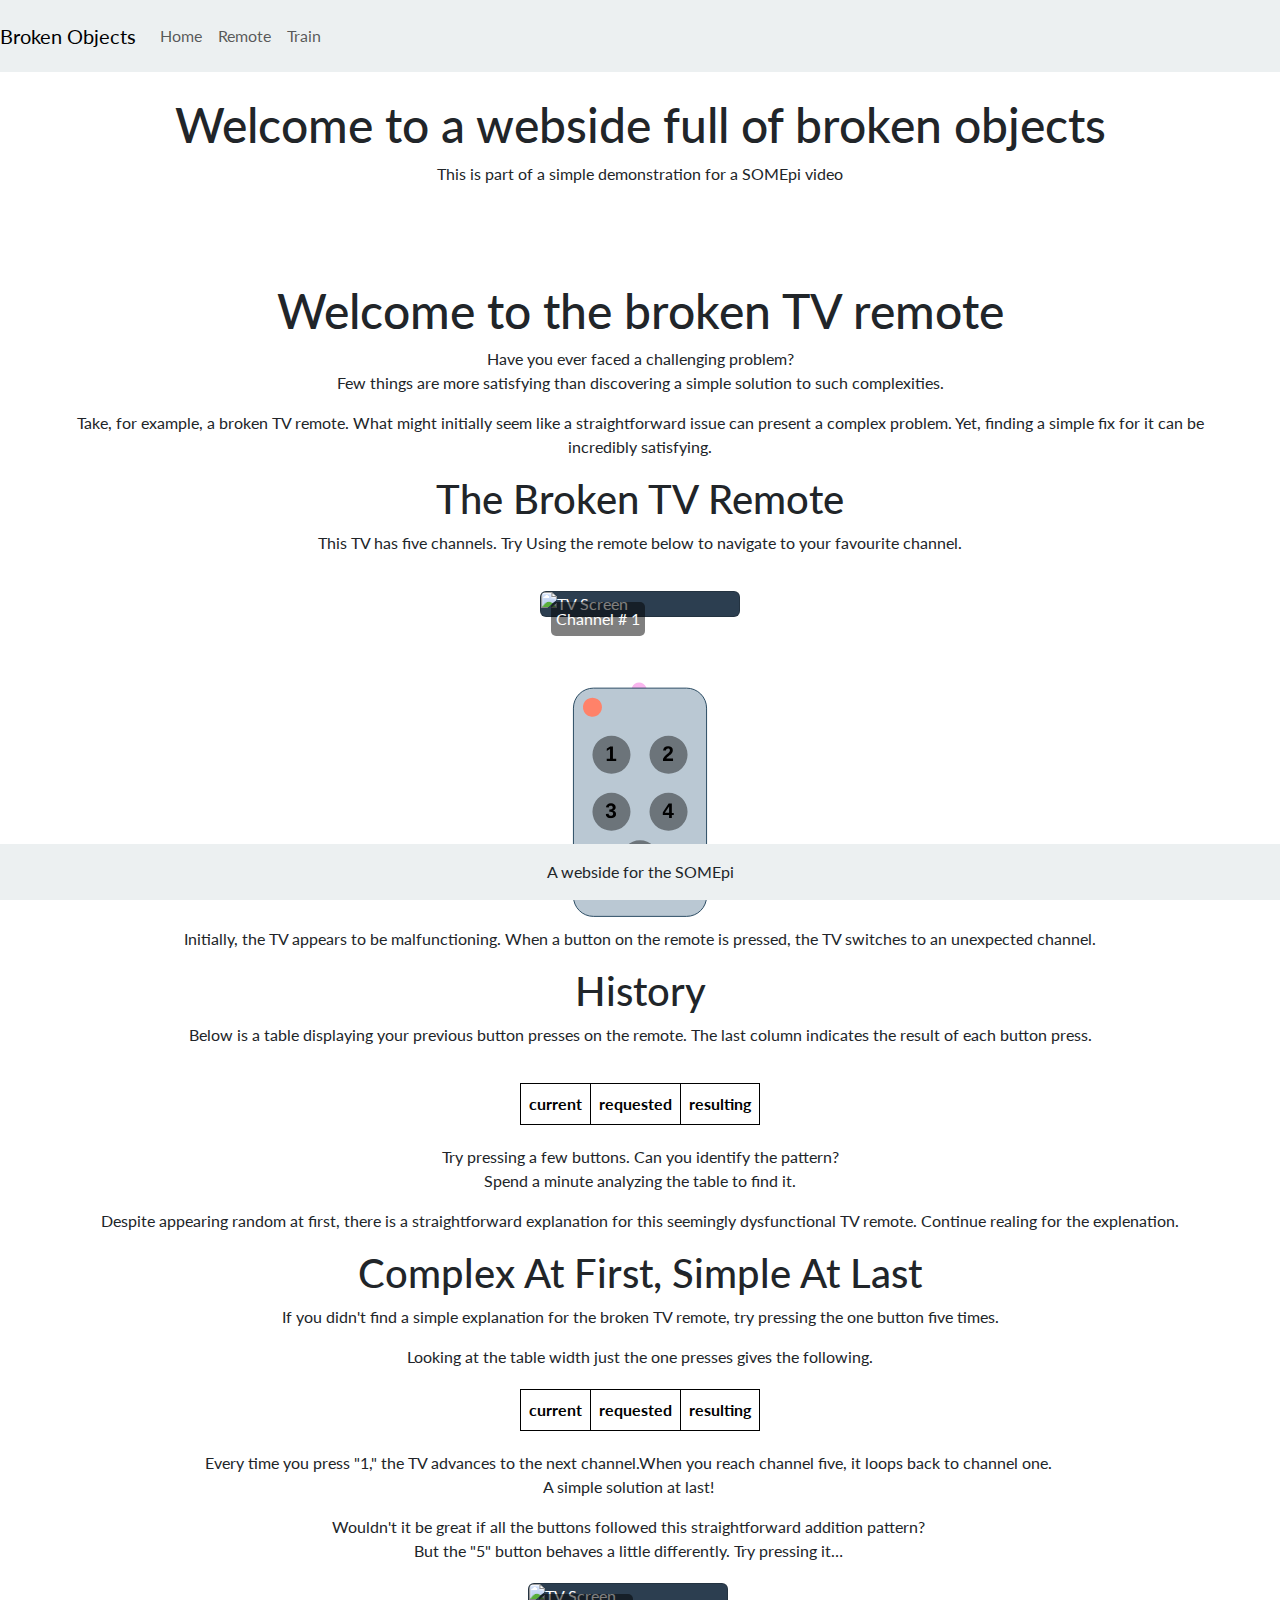
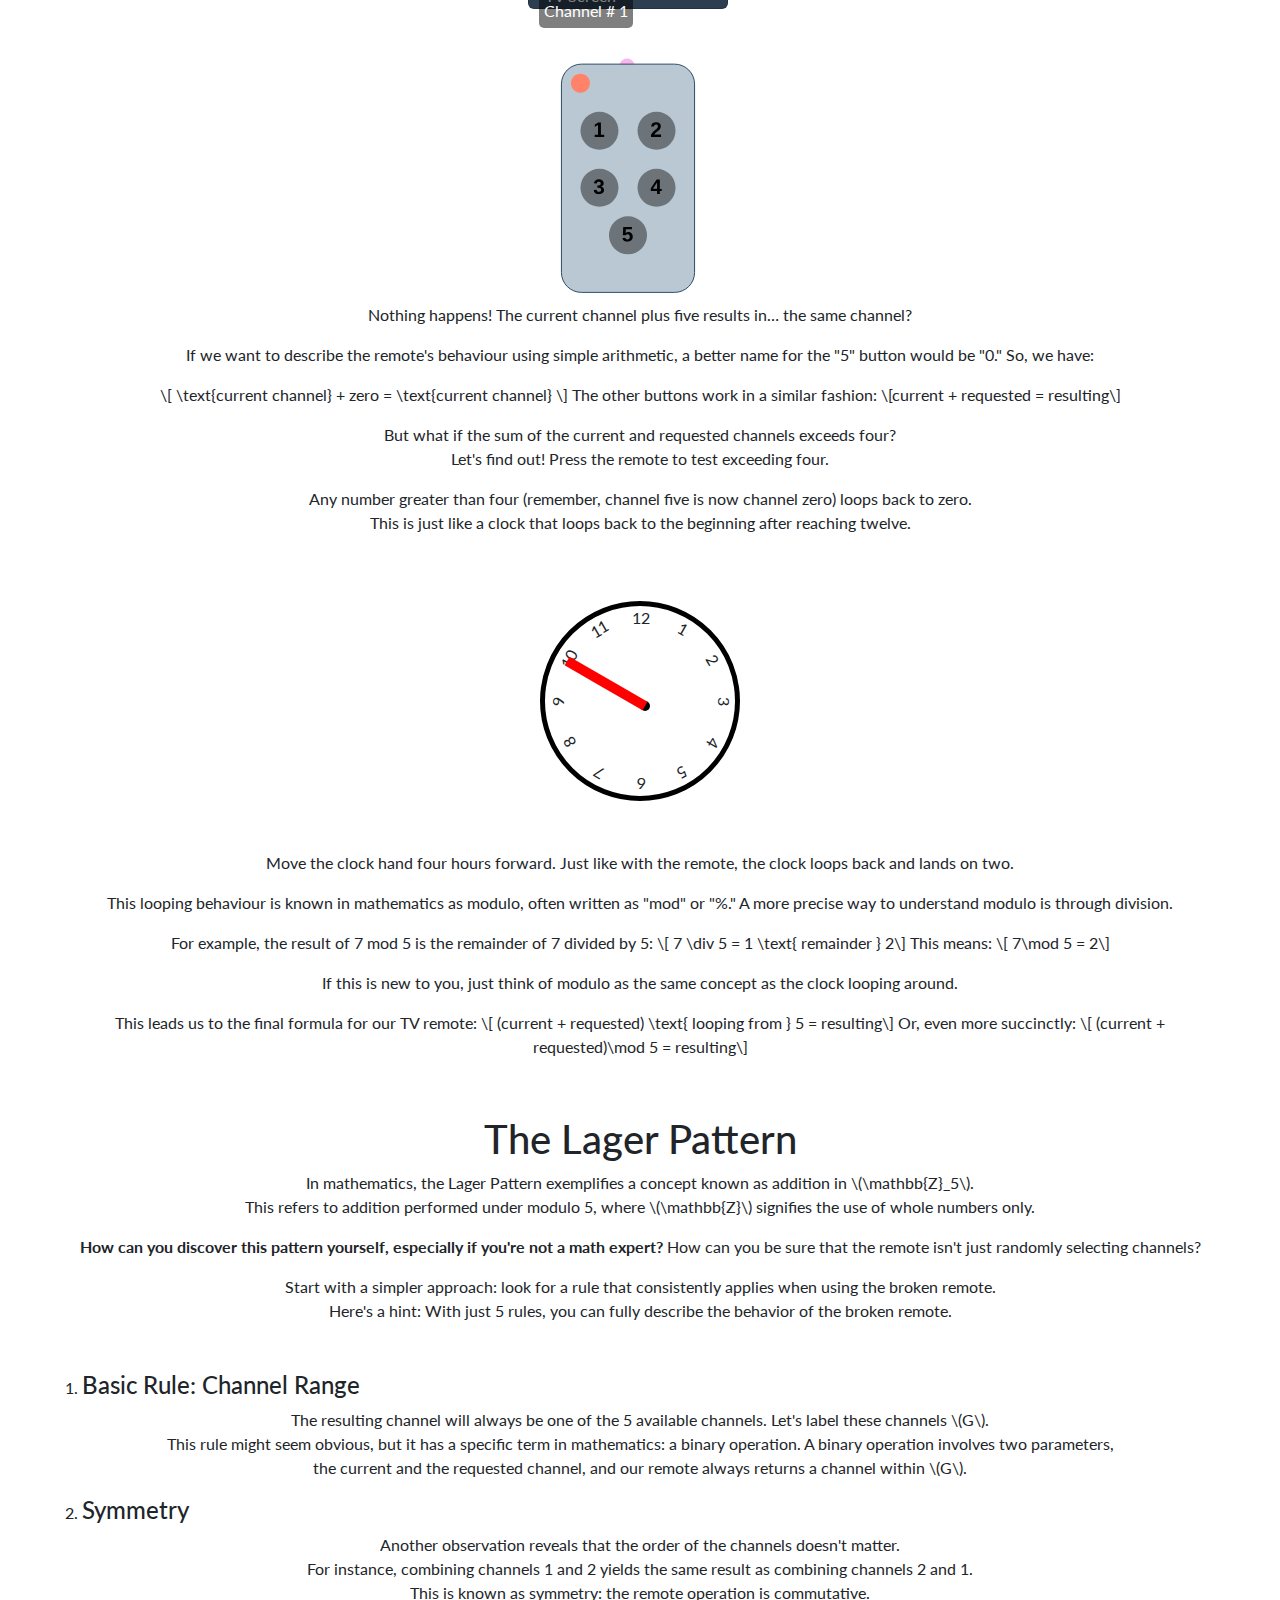
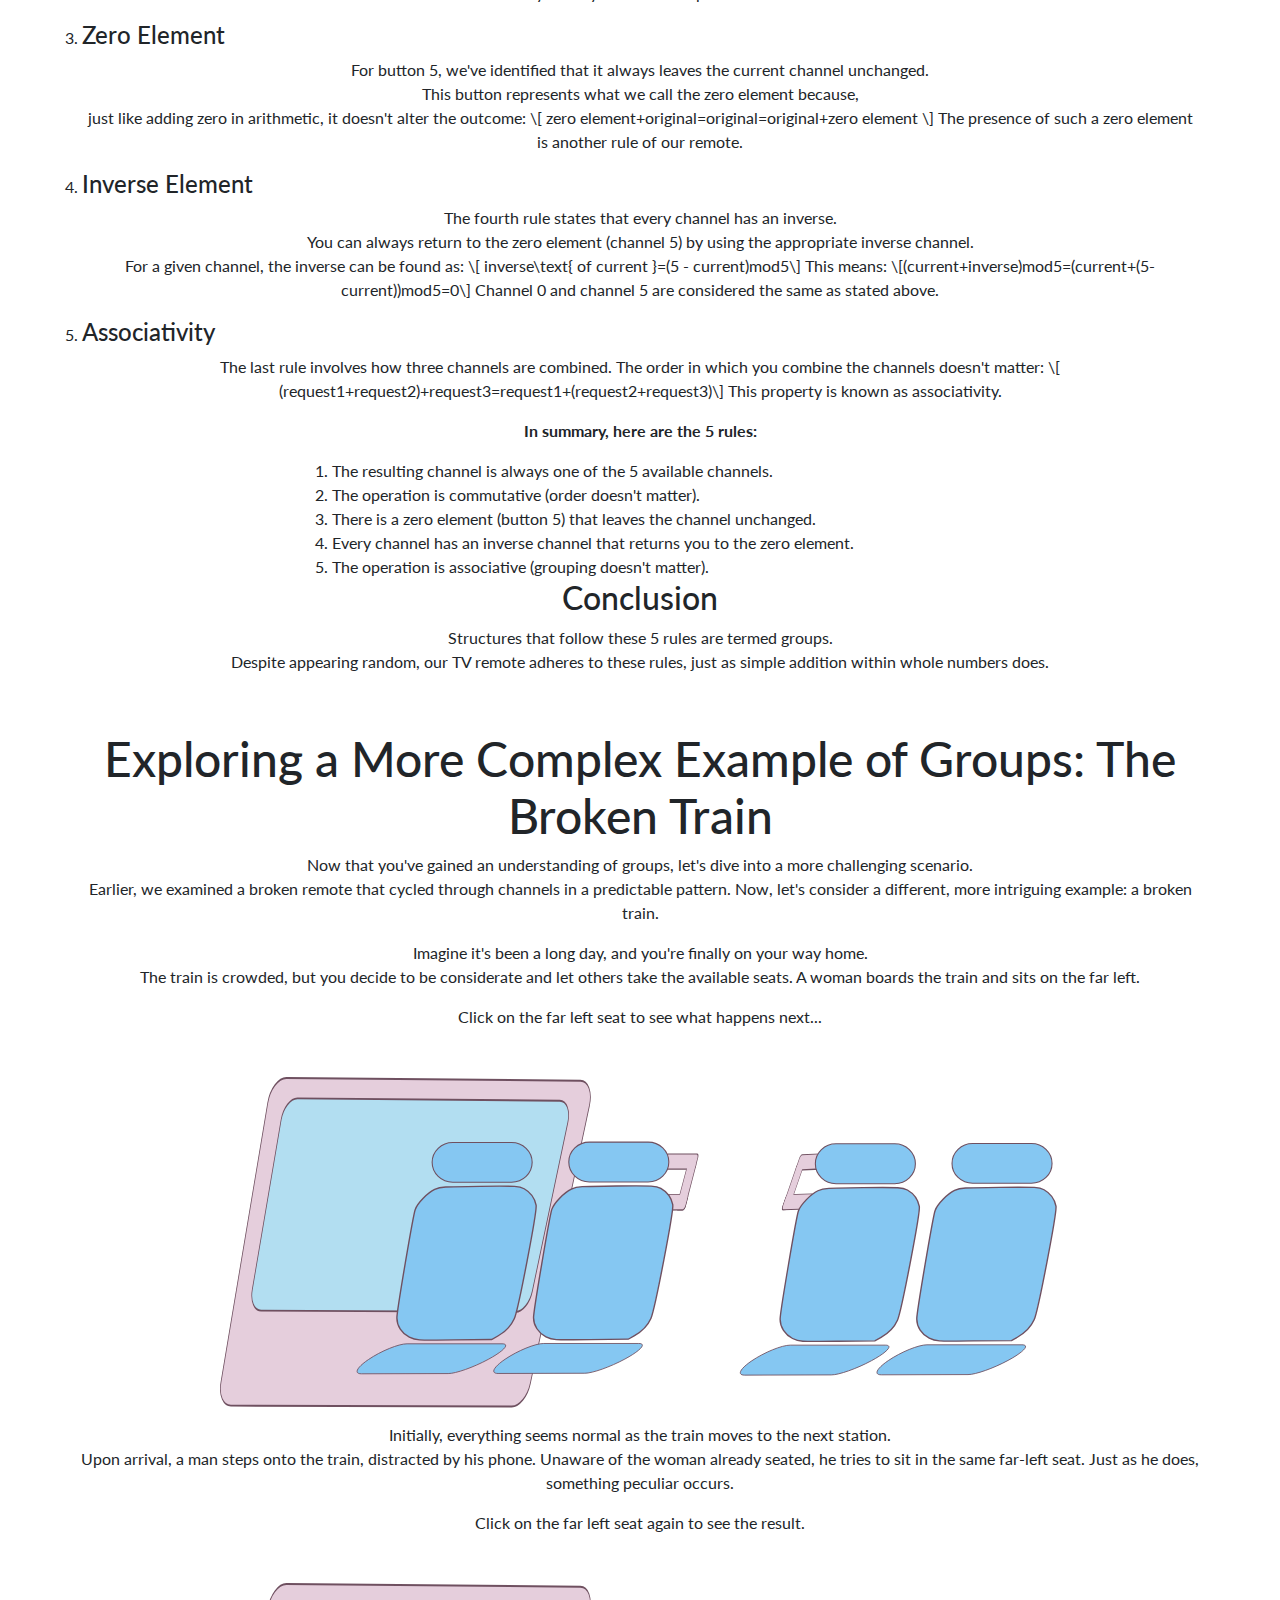
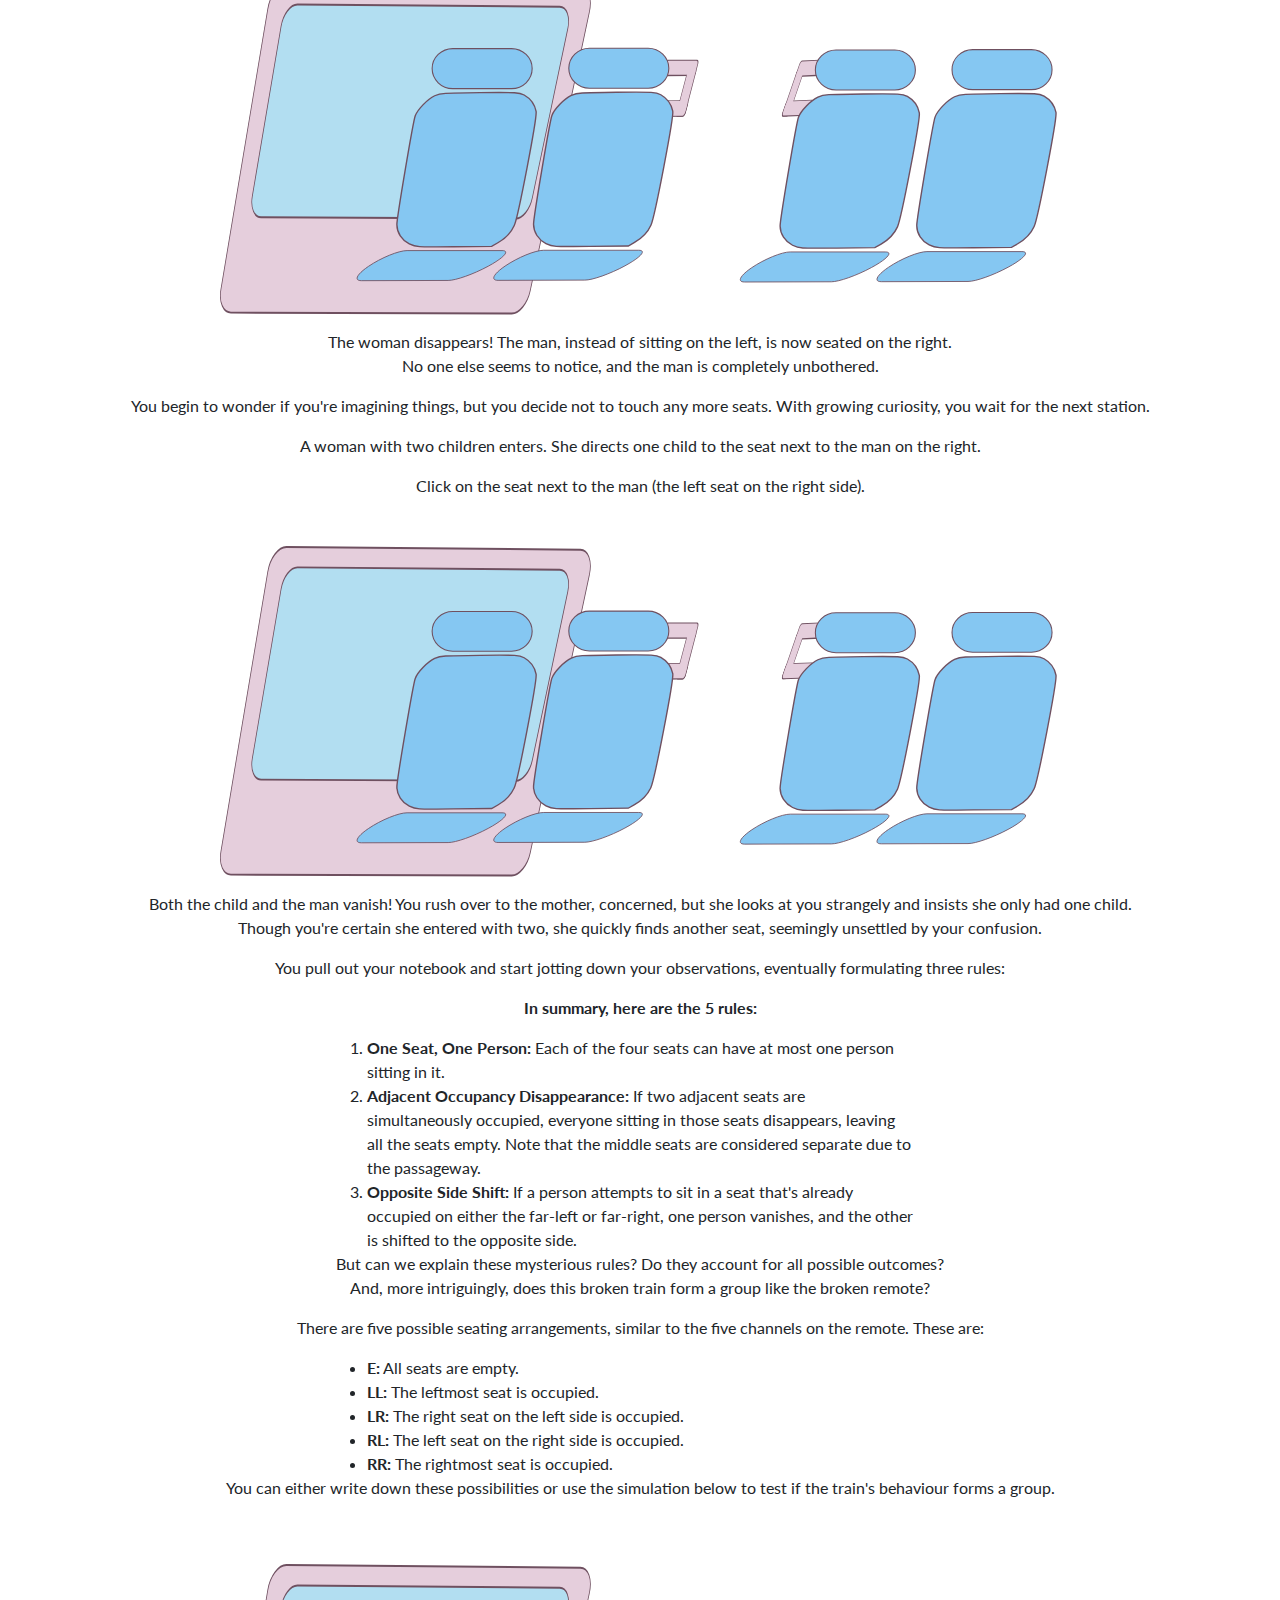
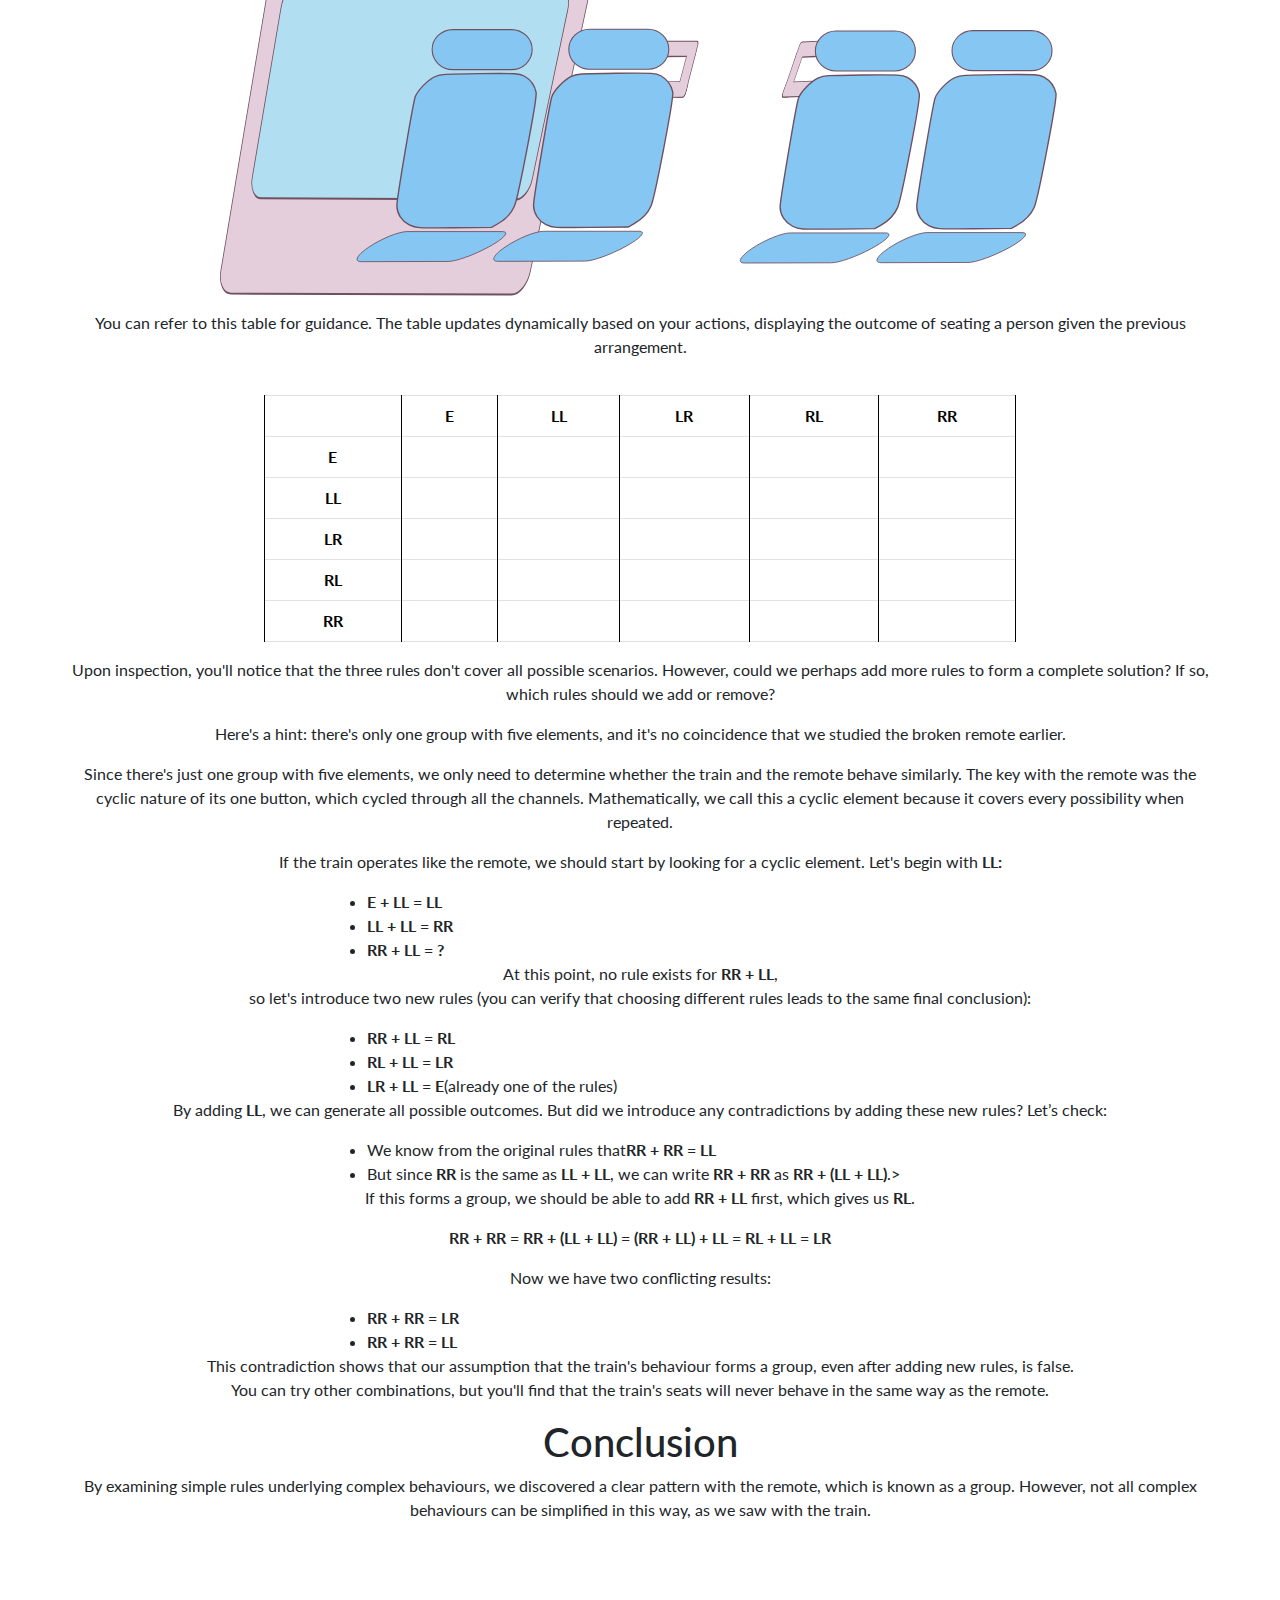
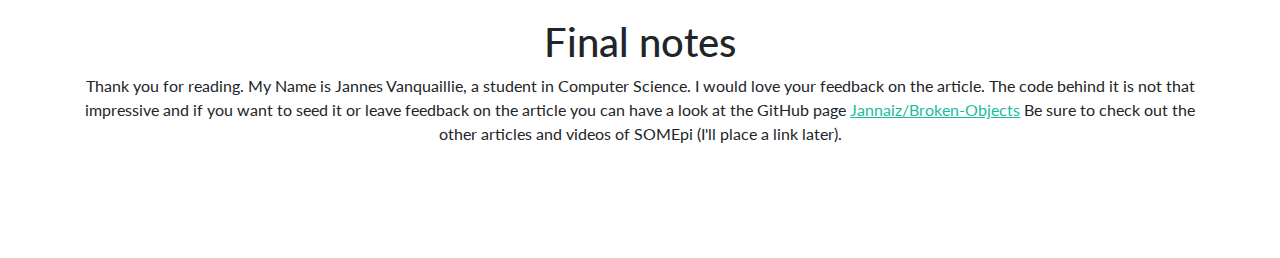
==== index.html @ 4fd8a18c "updates and more information" ====
<!DOCTYPE html>
<html lang="en">
<head>
    <meta charset="UTF-8">
    <meta name="viewport" content="width=device-width, initial-scale=1.0">
    <title>Broken Objects</title>
    <!-- Bootstrap CSS -->
    <!-- <link href="https://stackpath.bootstrapcdn.com/bootstrap/4.5.2/css/bootstrap.min.css" rel="stylesheet"> -->
    <link rel="stylesheet" href="css/bootstrap.css">
    <!-- Custom CSS -->
    <link rel="stylesheet" href="css/style.css">

    <link rel="stylesheet" href="css/style.css">
    <link rel="stylesheet" href="css/remote.css">
    <link rel="stylesheet" href="css/train.css">
    
</head>
<body>
    <!-- Navigation Bar -->
    <nav class="navbar navbar-expand-lg navbar-light bg-light fixed-top">
        <a class="navbar-brand" href="#">Broken Objects</a>
        <button class="navbar-toggler" type="button" data-toggle="collapse" data-target="#navbarNav" aria-controls="navbarNav" aria-expanded="false" aria-label="Toggle navigation">
            <span class="navbar-toggler-icon"></span>
        </button>
        <div class="collapse navbar-collapse" id="navbarNav">
            <ul class="navbar-nav ml-auto">
                <li class="nav-item active">
                    <a class="nav-link" href="index.html">Home</a>
                </li>
                <li class="nav-item">
                    <a class="nav-link" href="remote.html">Remote</a>
                </li>
                <li class="nav-item">
                    <a class="nav-link" href="train.html">Train</a>
                </li>
                <!--<li class="nav-item">
                    <a class="nav-link" href="#">Contact</a>
                </li> -->
            </ul>
        </div>
    </nav>

    <!-- Main Content -->
    <div class="container custom-section">
        <div class="row">
            <div class="col-lg-12">
                <h1 class="text-center">Welcome to a webside full of <bold>broken</bold> objects</h1>
                <p class="text-center">This is part of a simple demonstration for a SOMEpi video</p>
            </div>
        </div>
    </div>

    <!-- Main Content -->
    <div class="container custom-section">
        <div class="row">
            <div class="col-lg-12">
                <h1 class="text-center">Welcome to the <bold>broken</bold> TV remote</h1>
                <p class="text-center">Have you ever faced a challenging problem?<br>Few things are more satisfying than discovering a simple solution to such complexities.</p>
                <p class="text-center">Take, for example, a broken TV remote. 
                    What might initially seem like a straightforward issue can present a complex problem. 
                    Yet, finding a simple fix for it can be incredibly satisfying.</p>
            </div>
        </div>
        <div class="row">
            <h2 class="text-center">The Broken TV Remote</h2>
            <p class="text-center">This TV has five channels. Try Using the remote below to navigate to your favourite channel.</p>
            <div class="col">
                <div id="TV-body" class="card text-white bg-primary mb-3 mx-auto">
                    <img id="TV1-content" src="https://media4.giphy.com/media/XhT868oxljs88/giphy.gif?cid=6c09b952v8loihgz7aa8lqol4spftof6i560ldxt9t7lcvma&ep=v1_internal_gif_by_id&rid=giphy.gif&ct=g" alt="TV Screen" class="card-img-top">
                    <p id="channel_number-tv1" class="card-text channel_number">Channel # 1</p>
                </div>
            </div>
        </div>
        
        <div class="row">
            
            <div class="container text-center mt-5">
                <div class="image-container">
                    <img src="img/remote.svg" alt="Image with buttons">
                    <button id="button1-tv1" class="button1 btn btn-primary image-button remote-button "></button>
                    <button id="button2-tv1" class="button2 btn btn-primary image-button remote-button "></button>
                    <button id="button3-tv1" class="button3 btn btn-primary  image-button remote-button "></button>
                    <button id="button4-tv1" class="button4 btn btn-primary  image-button remote-button "></button>
                    <button id="button5-tv1" class="button5 btn btn-primary  image-button remote-button "></button>
                </div>
            </div>
            <p class="text-center">Initially, the TV appears to be malfunctioning. When a button on the remote is pressed, the TV switches to an unexpected channel.</p>
        </div>
        <div class="row">
            <div class="col-lg-12">
                <h2 class="text-center">History</h2>
                <p class="text-center">Below is a table displaying your previous button presses on the remote.
                    The last column indicates the result of each button press.</p>
            </div>
        </div>

        <div class="row">

            <table id="history" class="table table-hover">
                <thead>
                  <tr>
                    <th scope="col">current</th>
                    <th scope="col">requested</th>
                    <th scope="col">resulting</th>
                  </tr>
                </thead>
                <tbody>
                </tbody>
              </table>
        </div>


        <div class="row">
            <div class="col-lg-12">
                <p class="text-center">Try pressing a few buttons. Can you identify the pattern?<br>Spend a minute analyzing the table to find it.</p>
                <p class="text-center">Despite appearing random at first, there is a straightforward explanation for this seemingly dysfunctional TV remote. Continue realing for the explenation.</p>
            </div>
        </div>
        <div class="row">
            <div class="cla-lg-12">
                <h2  class="text-center">Complex At First, Simple At Last</h2>
                <p  class="text-center"> If you didn't find a simple explanation for the broken TV remote, try pressing the one button five times.</p>
                <p  class="text-center"> Looking at the table width just the one presses gives the following.</p>
                <table id="history-ones" class="table table-hover">
                    <thead>
                      <tr>
                        <th scope="col">current</th>
                        <th scope="col">requested</th>
                        <th scope="col">resulting</th>
                      </tr>
                    </thead>
                    <tbody>
                    </tbody>
                  </table>
                
                

            </div>
            <div class="row">
                <div class="col-lg-12">
                    <p class="text-center">Every time you press "1," the TV advances to the next channel.When you reach channel five, it loops back to channel one. <br>A simple solution at last!</p>
                    <p class="text-center">Wouldn't it be great if all the buttons followed this straightforward addition pattern?<br>But the "5" button behaves a little differently. Try pressing it…</p>
                    
                    <div id="TV-body" class="card text-white bg-primary mb-3 mx-auto">
                        <img id="TV2-content" src="https://media4.giphy.com/media/XhT868oxljs88/giphy.gif?cid=6c09b952v8loihgz7aa8lqol4spftof6i560ldxt9t7lcvma&ep=v1_internal_gif_by_id&rid=giphy.gif&ct=g" alt="TV Screen" class="card-img-top">
                        <p id="channel_number-tv2" class="card-text channel_number">Channel # 1</p>
                    </div>
                    <div class="container text-center mt-5">
                        <div class="image-container">
                            <img src="img/remote.svg" alt="Image with buttons">
                            <button id="button1-tv2" class="button1 btn btn-primary image-button remote-button "></button>
                            <button id="button2-tv2" class="button2 btn btn-primary image-button remote-button "></button>
                            <button id="button3-tv2" class="button3 btn btn-primary  image-button remote-button "></button>
                            <button id="button4-tv2" class="button4 btn btn-primary  image-button remote-button "></button>
                            <button id="button5-tv2" class="button5 btn btn-primary  image-button remote-button "></button>
                        </div>
                    </div>
                </div>
            </div>
            <p class="text-center">Nothing happens! The current channel plus five results in… the same channel?</p>
        </div>

        <div class="row">
            <div class="cla-lg-12">
                <p  class="text-center"> If we want to describe the remote's behaviour using simple arithmetic, a better name for the "5" button would be "0." So, we have:</p>
                <p  class="text-center">
                        \[  \text{current channel} + zero = \text{current channel} \] 
                        The other buttons work in a similar fashion:
                        \[current + requested = resulting\]
                </p>

            </div>
        </div>

        <div class="row">
            <div class="cla-lg-12">
                <p  class="text-center">But what if the sum of the current and requested channels exceeds four? 
                    <br>Let's find out! Press the remote to test exceeding four.</p>
                <p  class="text-center"> Any number greater than four (remember, channel five is now channel zero) loops back to zero. 
                    <br>This is just like a clock that loops back to the beginning after reaching twelve.</p>
            </div>

        </div>
        <div class="row">
            <div class="cla-lg-12">
                    <!-- Clock Container -->
                <div class="clock">
                    
                    <!-- Clock Center -->
                    <div class="clock-center"></div>

                    <!-- Hour Markers -->
                    <div class="hour-marker hour-12">12</div>
                    <div class="hour-marker hour-1">1</div>
                    <div class="hour-marker hour-2">2</div>
                    <div class="hour-marker hour-3">3</div>
                    <div class="hour-marker hour-4">4</div>
                    <div class="hour-marker hour-5">5</div>
                    <div class="hour-marker hour-6">6</div>
                    <div class="hour-marker hour-7">7</div>
                    <div class="hour-marker hour-8">8</div>
                    <div class="hour-marker hour-9">9</div>
                    <div class="hour-marker hour-10">10</div>
                    <div class="hour-marker hour-11">11</div>

                    <!-- Clock Hand -->
                    <div class="clock-hand" id="clockHand"></div>
                </div>
                <p class="text-center">Move the clock hand four hours forward. Just like with the remote, the clock loops back and lands on two.</p>
                <p class="text-center">This looping behaviour is known in mathematics as modulo, often written as "mod" or "%." A more precise way to understand modulo is through division. </p>
                <p class="text-center"> For example, the result of  7 mod 5  is the remainder of 7 divided by 5:
                    \[ 7 \div 5 = 1 \text{ remainder } 2\]
                    This means:
                    \[ 7\mod 5 = 2\]
                </p>
                <p class="text-center"> If this is new to you, just think of modulo as the same concept as the clock looping around.</p>
                <p class="text-center"> This leads us to the final formula for our TV remote:
                    \[ (current + requested) \text{ looping from } 5 = resulting\]
                    Or, even more succinctly:
                    \[ (current + requested)\mod 5  = resulting\]

                </p>
            </div>
        </div>
    </div>
   <div class="row">
    <div class="cla-lg-12">
        <h2  class="text-center">The Lager Pattern</h2>
        <p class="text-center">In mathematics, the Lager Pattern exemplifies a concept known as addition in \(\mathbb{Z}_5\). 
            <br>This refers to addition performed under modulo 5, where \(\mathbb{Z}\) signifies the use of whole numbers only.</p>

        <p class="text-center"><span class="fw-bold">How can you discover this pattern yourself, especially if you're not a math expert? </span>
            How can you be sure that the remote isn't just randomly selecting channels?</p>
        <p class="text-center">Start with a simpler approach: look for a rule that consistently applies when using the broken remote.<br>Here's a hint: With just 5 rules, you can fully describe the behavior of the broken remote.</p>
        
        
        <div class="container mt-5 d-flex justify-content-center">
            <ol class="list-group centered-list">
                <li > <h4>Basic Rule: Channel Range</h3>
                    <p class="text-center">The resulting channel will always be one of the 5 available channels. Let's label these channels \(G\). <br>This rule might seem obvious, but it has a specific term in mathematics: a binary operation. A binary operation involves two parameters, <br>the current and the requested channel, and our remote always returns a channel within \(G\).</p>
                

                </li>
                <li ><h4>Symmetry</h4>
                    <p class="text-center">Another observation reveals that the order of the channels doesn't matter. <br>For instance, combining channels 1 and 2 yields the same result as combining channels 2 and 1. <br>This is known as symmetry: the remote operation is commutative.</p>


                </li>
                <li ><h4>Zero Element</h4>
                    <p class="text-center">For button 5, we've identified that it always leaves the current channel unchanged. <br>This button represents what we call the zero element because, <br>just like adding zero in arithmetic, it doesn't alter the outcome:
                        \[ zero element+original=original=original+zero element \]
                        The presence of such a zero element is another rule of our remote.
                    </p>
                    
                </li>
                <li> <h4>Inverse Element</h4>
                        <p class="text-center">The fourth rule states that every channel has an inverse. <br>You can always return to the zero element (channel 5) by using the appropriate inverse channel. <br>For a given channel, the inverse can be found as:
                            \[ inverse\text{ of current }=(5 - current)mod5\]
                            This means:
                            \[(current+inverse)mod5=(current+(5-current))mod5=0\]
                            Channel 0 and channel 5 are considered the same as stated above.
                        </p>
                </li>
                <li> <h4>Associativity</h4>
                        <p class="text-center">The last rule involves how three channels are combined. The order in which you combine the channels doesn't matter:
                            \[ (request1+request2)+request3=request1+(request2+request3)\]
                            This property is known as associativity.
                        </p>
                </li>
            </ol>

            
        </div>
        <p class="text-center"><span class="fw-bold">In summary, here are the 5 rules:</span></p>
        <div class="container centered-container" style="width: 50%;">
            <ol class="list-group centered-list">
                <li >The resulting channel is always one of the 5 available channels.</li>
                <li class="">The operation is commutative (order doesn't matter).</li>
                <li class="">There is a zero element (button 5) that leaves the channel unchanged.</li>
                <li class="">Every channel has an inverse channel that returns you to the zero element.</li>
                <li> The operation is associative (grouping doesn't matter).</li>
            </ol>
        </div>
        
        <h3 class="text-center">Conclusion</h3>
        <p class="text-center">
            Structures that follow these 5 rules are termed groups. <br>Despite appearing random, our TV remote adheres to these rules, just as simple addition within whole numbers does.
        </p>
        
    </div>

    
   </div>


    <script src="js/remote.js"></script>






















<!-- Main Content -->
<div class="container custom-section">
    <div class="row">
        <div class="col-lg-12">
            <h1 class="text-center">Exploring a More Complex Example of Groups: The Broken Train</h1>
            <p class="text-center">Now that you've gained an understanding of groups, let's dive into a more challenging scenario.<br> Earlier, we examined a broken remote that cycled through channels in a predictable pattern. Now, let's consider a different, more intriguing example: a broken train.</p>
            <p class="text-center">Imagine it's been a long day, and you're finally on your way home.<br> The train is crowded, but you decide to be considerate and let others take the available seats. A woman boards the train and sits on the far left.</p>
            <p class="text-center">Click on the far left seat to see what happens next...</p>

            <div class="container text-center mt-5">
                <div class="image-container-train">
                    <img class="background "src="img/trainV1.svg" alt="Image with buttons">
                    <img id="train1human1" class="human1 seatHuman" src="img/human.svg" alt="human on the left seat">
                    <img id="train1human2" class="human2 seatHuman" src="img/human.svg" alt="human on middel left seat">
                    <img id="train1human3" class="human3 seatHuman" src="img/human.svg" alt="human on middel right seat">
                    <img id="train1human4" class="human4 seatHuman" src="img/human.svg" alt="human on right seat">
                    <img id="train1human1Hover" class="human1Hover hoverHuman" src="img/human.svg" alt="human on the left seat">
                    <img id="train1human2Hover" class="human2Hover hoverHuman" src="img/human.svg" alt="human on middel left seat">
                    <img id="train1human3Hover" class="human3Hover hoverHuman" src="img/human.svg" alt="human on middel right seat">
                    <img id="train1human4Hover" class="human4Hover hoverHuman" src="img/human.svg" alt="human on right seat">

                    <button id="train1button1" class="button1-train btn btn-primary image-button-train train-button no-hover "></button>
                </div>
            </div>

            <p class="text-center">Initially, everything seems normal as the train moves to the next station. <br>Upon arrival, a man steps onto the train, distracted by his phone. Unaware of the woman already seated, he tries to sit in the same far-left seat. Just as he does, something peculiar occurs. </p>
            <p class="text-center">Click on the far left seat again to see the result.</p>
            <div class="container text-center mt-5">
                <div class="image-container-train">
                    <img class="background "src="img/trainV1.svg" alt="Image with buttons">
                    <img id="train2human1" class="human1 seatHuman" src="img/human.svg" alt="human on the left seat">
                    <img id="train2human2" class="human2 seatHuman" src="img/human.svg" alt="human on middel left seat">
                    <img id="train2human3" class="human3 seatHuman" src="img/human.svg" alt="human on middel right seat">
                    <img id="train2human4" class="human4 seatHuman" src="img/human.svg" alt="human on right seat">
                    <img id="train2human1Hover" class="human1Hover hoverHuman" src="img/human.svg" alt="human on the left seat">
                    <img id="train2human2Hover" class="human2Hover hoverHuman" src="img/human.svg" alt="human on middel left seat">
                    <img id="train2human3Hover" class="human3Hover hoverHuman" src="img/human.svg" alt="human on middel right seat">
                    <img id="train2human4Hover" class="human4Hover hoverHuman" src="img/human.svg" alt="human on right seat">

                    <button id="train2button1" class="button1-train btn btn-primary image-button-train train-button no-hover "></button>
                </div>
            </div>

            <p class="text-center">The woman disappears! The man, instead of sitting on the left, is now seated on the right.<br> No one else seems to notice, and the man is completely unbothered.</p>
            <p class="text-center">You begin to wonder if you're imagining things, but you decide not to touch any more seats. With growing curiosity, you wait for the next station.</p>
            <p class="text-center">A woman with two children enters. She directs one child to the seat next to the man on the right. </p>
            <p class="text-center">Click on the seat next to the man (the left seat on the right side).</p>
            <div class="container text-center mt-5">
                <div class="image-container-train">
                    <img class="background "src="img/trainV1.svg" alt="Image with buttons">
                    <img id="train3human1" class="human1 seatHuman" src="img/human.svg" alt="human on the left seat">
                    <img id="train3human2" class="human2 seatHuman" src="img/human.svg" alt="human on middel left seat">
                    <img id="train3human3" class="human3 seatHuman" src="img/human.svg" alt="human on middel right seat">
                    <img id="train3human4" class="human4 seatHuman" src="img/human.svg" alt="human on right seat">
                    <img id="train3human1Hover" class="human1Hover hoverHuman" src="img/human.svg" alt="human on the left seat">
                    <img id="train3human2Hover" class="human2Hover hoverHuman" src="img/human.svg" alt="human on middel left seat">
                    <img id="train3human3Hover" class="human3Hover hoverHuman" src="img/human.svg" alt="human on middel right seat">
                    <img id="train3human4Hover" class="human4Hover hoverHuman" src="img/human.svg" alt="human on right seat">

                    
                    <button id="train3button3" class="button3-train btn btn-primary image-button-train train-button no-hover "></button>
                    
                </div>
            </div>

            <p class="text-center">Both the child and the man vanish! You rush over to the mother, concerned, but she looks at you strangely and insists she only had one child. <br>Though you're certain she entered with two, she quickly finds another seat, seemingly unsettled by your confusion.</p>
            <p class="text-center">You pull out your notebook and start jotting down your observations, eventually formulating three rules:</p>
            <p class="text-center"><span class="fw-bold">In summary, here are the 5 rules:</span></p>
            <div class="container centered-container" style="width: 50%;">
                <ol class="list-group centered-list">
                    <li ><span class="fw-bold">One Seat, One Person:</span> Each of the four seats can have at most one person sitting in it.</li>
                    <li class=""><span class="fw-bold">Adjacent Occupancy Disappearance:</span> If two adjacent seats are simultaneously occupied, everyone sitting in those seats disappears, leaving all the seats empty. Note that the middle seats are considered separate due to the passageway.</li>
                    <li class=""><span class="fw-bold">Opposite Side Shift:</span> If a person attempts to sit in a seat that's already occupied on either the far-left or far-right, one person vanishes, and the other is shifted to the opposite side.</li>
                </ol>
            </div>
            <p class="text-center">But can we explain these mysterious rules? Do they account for all possible outcomes?<br> And, more intriguingly, does this broken train form a group like the broken remote?</p>
            <p class="text-center">There are five possible seating arrangements, similar to the five channels on the remote. These are:</p>
            
            <div class="container centered-container" style="width: 50%;">
                <ul class="list-group centered-list">
                    <li ><span class="fw-bold">E:</span> All seats are empty.</li>
                    <li ><span class="fw-bold">LL:</span> The leftmost seat is occupied.</li>
                    <li ><span class="fw-bold">LR:</span> The right seat on the left side is occupied.</li>
                    <li ><span class="fw-bold">RL:</span> The left seat on the right side is occupied.</li>
                    <li ><span class="fw-bold">RR:</span> The rightmost seat is occupied.</li>
                </ul>
            </div>
            <p class="text-center">You can either write down these possibilities or use the simulation below to test if the train's behaviour forms a group.</p>
        </div>
    </div>

    <div class="row">
        
        <div class="container text-center mt-5">
            <div class="image-container-train">
                <img class="background "src="img/trainV1.svg" alt="Image with buttons">
                <img id="train4human1" class="human1 seatHuman" src="img/human.svg" alt="human on the left seat">
                <img id="train4human2" class="human2 seatHuman" src="img/human.svg" alt="human on middel left seat">
                <img id="train4human3" class="human3 seatHuman" src="img/human.svg" alt="human on middel right seat">
                <img id="train4human4" class="human4 seatHuman" src="img/human.svg" alt="human on right seat">
                <img id="train4human1Hover" class="human1Hover hoverHuman" src="img/human.svg" alt="human on the left seat">
                <img id="train4human2Hover" class="human2Hover hoverHuman" src="img/human.svg" alt="human on middel left seat">
                <img id="train4human3Hover" class="human3Hover hoverHuman" src="img/human.svg" alt="human on middel right seat">
                <img id="train4human4Hover" class="human4Hover hoverHuman" src="img/human.svg" alt="human on right seat">

                <button id="train4button1" class="button1-train btn btn-primary image-button-train train-button no-hover "></button>
                <button id="train4button2" class="button2-train btn btn-primary image-button-train train-button no-hover"></button>
                <button id="train4button3" class="button3-train btn btn-primary  image-button-train train-button  no-hover"></button>
                <button id="train4button4" class="button4-train btn btn-primary  image-button-train train-button no-hover"></button>
            </div>
        </div>
        <p class="text-center">You can refer to this table for guidance. The table updates dynamically based on your actions, displaying the outcome of seating a person given the previous arrangement.</p>
    </div>
    <div class="row">
        <div class="container">
            <div class="row">
                <div class="col-md-8 offset-md-2">
                    <table id="coordinateTable" class="table table-bordered">
                        <thead class="thead-dark">
                            <tr>
                                <th></th>
                                <th>E</th>
                                <th>LL</th>
                                <th>LR</th>
                                <th>RL</th>
                                <th>RR</th>
                            </tr>
                        </thead>
                        <tbody>
                            <tr> <!-- row 0-->
                                <th>E</th>
                                <td id="00"></td>
                                <td id="01"></td>
                                <td id="02"></td>
                                <td id="03"></td>
                                <td id="04"></td>
                            </tr>
                            <tr> <!-- row 1-->
                                <th>LL</th>
                                <td id="10"></td>
                                <td id="11"></td>
                                <td id="12"></td>
                                <td id="13"></td>
                                <td id="14"></td>
                            </tr>
                            <tr> <!-- row 2-->
                                <th>LR</th>
                                <td id="20"></td>
                                <td id="21"></td>
                                <td id="22"></td>
                                <td id="23"></td>
                                <td id="24"></td>
                            </tr>
                            <tr> <!-- row 3-->
                                <th>RL</th>
                                <td id="30"></td>
                                <td id="31"></td>
                                <td id="32"></td>
                                <td id="33"></td>
                                <td id="34"></td>
                            </tr>
                            <tr> <!-- row 4-->
                                <th>RR</th>
                                <td id="40"></td>
                                <td id="41"></td>
                                <td id="42"></td>
                                <td id="43"></td>
                                <td id="44"></td>
                            </tr>
                        </tbody>
                    </table>
                    
                    
                </div>
            </div>
        </div>
    


    </div>
    <div class="row">
        <div class="col-lg-12">
            <p class="text-center">Upon inspection, you'll notice that the three rules don't cover all possible scenarios. However, could we perhaps add more rules to form a complete solution? If so, which rules should we add or remove?</p>
            <p class="text-center">Here's a hint: there's only one group with five elements, and it's no coincidence that we studied the broken remote earlier.</p>
            <p class="text-center">Since there's just one group with five elements, we only need to determine whether the train and the remote behave similarly. The key with the remote was the cyclic nature of its one button, which cycled through all the channels. Mathematically, we call this a cyclic element because it covers every possibility when repeated.</p>
            <p class="text-center">If the train operates like the remote, we should start by looking for a cyclic element. Let's begin with <span class="fw-bold">LL:</span></p>
            <div class="container centered-container" style="width: 50%;">
                <ul class="list-group centered-list">
                    <li ><span class="fw-bold">E + LL = LL</span></li>
                    <li ><span class="fw-bold">LL + LL = RR</span></li>
                    <li ><span class="fw-bold">RR + LL = ?</span></li>
                </ul>
            </div>

            <p class="text-center">At this point, no rule exists for <span class="fw-bold">RR + LL</span>, <br>so let's introduce two new rules (you can verify that choosing different rules leads to the same final conclusion):</p>
            
            <div class="container centered-container" style="width: 50%;">
                <ul class="list-group centered-list">
                    <li ><span class="fw-bold">RR + LL = RL</span></li>
                    <li ><span class="fw-bold">RL + LL = LR</span></li>
                    <li ><span class="fw-bold">LR + LL = E</span>(already one of the rules)</li>
                </ul>
            </div>

            <p class="text-center">By adding <span class="fw-bold">LL</span>, we can generate all possible outcomes. But did we introduce any contradictions by adding these new rules? Let’s check:</p>
            
            <div class="container centered-container" style="width: 50%;">
                <ul class="list-group centered-list">
                    <li >We know from the original rules that<span class="fw-bold">RR + RR = LL</span></li>
                    <li >But since <span class="fw-bold">RR</span> is the same as <span class="fw-bold">LL + LL</span>, we can write <span class="fw-bold">RR + RR</span> as <span class="fw-bold">RR + (LL + LL)</span>.></li>
                </ul>
            </div>
            
            
            <p class="text-center">If this forms a group, we should be able to add <span class="fw-bold">RR + LL</span> first, which gives us <span class="fw-bold">RL</span>.</p>
            <p class="text-center"><span class="fw-bold">RR + RR = RR + (LL + LL) = (RR + LL) + LL = RL + LL = LR</span></p>
            <p class="text-center">Now we have two conflicting results:</p>
            <div class="container centered-container" style="width: 50%;">
                <ul class="list-group centered-list">
                    <li ><span class="fw-bold">RR + RR = LR</span></li>
                    <li ><span class="fw-bold">RR + RR = LL</span></li>
                </ul>
            </div>
            <p class="text-center">This contradiction shows that our assumption that the train's behaviour forms a group, even after adding new rules, is false.
                <br>You can try other combinations, but you'll find that the train's seats will never behave in the same way as the remote.</p>
            <h2 class="text-center">Conclusion</h2>
            <p class="text-center">By examining simple rules underlying complex behaviours, we discovered a clear pattern with the remote, which is known as a group. However, not all complex behaviours can be simplified in this way, as we saw with the train.</p>
        </div>


        
    </div>
</div>




<!-- Bootstrap and JavaScript dependencies -->
<script src="https://code.jquery.com/jquery-3.5.1.slim.min.js"></script>
<script src="https://cdn.jsdelivr.net/npm/@popperjs/core@2.9.2/dist/umd/popper.min.js"></script>
<script src="https://stackpath.bootstrapcdn.com/bootstrap/4.5.2/js/bootstrap.min.js"></script>
<!-- Custom JavaScript -->
<script src="js/train.js"></script>

<div class="container custom-section">
    <div class="row">
        <div class="col-lg-12">
            <h2 class="text-center">Final notes</h1>
                <p class="text-center">Thank you for reading. My Name is Jannes Vanquaillie, a student in Computer Science. I would love your feedback on the article. The code behind it is not that impressive and if you want to seed it or leave feedback on the article you can have a look at the GitHub page
                    <a href="https://github.com/Jannaiz/broken-objects">Jannaiz/Broken-Objects</a>
                    Be sure to check out the other articles and videos of SOMEpi (I'll place a link later).</p>
                
        </div>
    </div>
</div>



    <!-- Footer -->
    <footer class="bg-light text-center text-lg-start fixed-bottom">
        <div class="text-center p-3">
            A webside for the SOMEpi
            <!-- <a class="text-dark" href="https://yourcompany.com/">yourcompany.com</a> -->
        </div>
    </footer>

    <!-- Bootstrap and JavaScript dependencies -->
    <script src="https://code.jquery.com/jquery-3.5.1.slim.min.js"></script>
    <script src="https://cdn.jsdelivr.net/npm/@popperjs/core@2.9.2/dist/umd/popper.min.js"></script>
    <script src="https://stackpath.bootstrapcdn.com/bootstrap/4.5.2/js/bootstrap.min.js"></script>
    <!-- Custom JavaScript -->
    <script src="js/main.js"></script>
</body>
</html>
---- css/style.css ----
body {
    padding-top: 56px;
    padding-bottom: 56px; /* Ensures the footer does not overlap content */
}
.custom-section {
    padding: 40px 0;
}

#alertButton{
    width: 100%;
}

.no-hover:hover {
    background-color: inherit !important;
    color: inherit !important;
    border-color: inherit !important;
}
---- css/style.css ----
body {
    padding-top: 56px;
    padding-bottom: 56px; /* Ensures the footer does not overlap content */
}
.custom-section {
    padding: 40px 0;
}

#alertButton{
    width: 100%;
}

.no-hover:hover {
    background-color: inherit !important;
    color: inherit !important;
    border-color: inherit !important;
}
---- css/remote.css ----
#TV-body{
    min-width: 50px;
    /* margin: 20px 100px;
    width: 200px;
    height: 200px;
    border-radius: 20px;
    align-items: center; */
    position: relative;
    margin: 20px auto; /* Center the TV-body */
    width: 200px;

}

.channel_number {
    position: absolute;
    top: 10px;
    left: 10px;
    background-color: rgba(0, 0, 0, 0.5); /* Semi-transparent background */
    padding: 5px;
    border-radius: 5px;
}

.card-img-top {
    display: block;
    width: 100%;
    height: auto;
    object-fit: cover; /* Ensure the GIF covers the entire area */
}


/* Container for the image and buttons */
.image-container {
    position: relative;
    display: inline-block;
}

/* Style for the image */
.image-container img {
    display: block;
    width: 100%; /* Ensure the image fits within the container */
}

/* Position the buttons absolutely within the container */
.image-button {
    position: absolute;
    background-color: transparent;
    border:none;
}
.remote-button {
    border-radius: 100%;
    width: 28.571428571%;
    height: 16.6667%;
}
/* Specific button positions */
.button1 {
    top: 22%; /* Adjust top position */
    left: 14.28%; /* Adjust left position */

}

.button2 {
    top: 22%; /* Adjust top position */
    right: 14.28%; /* Adjust left position */
    /* transform: translate(-50%, -50%); */ /* Center the button */
}

.button3 {
    top: 45.8333333%; /* Adjust bottom position */
    left: 14.28%; /* Adjust left position */
}
.button4 {
    top: 45.8333333%; /* Adjust bottom position */
    right: 14.28%; /* Adjust left position */
}
.button5 {
    bottom: 10%; /* Adjust bottom position */
    left: 50%; /* Adjust left position */
    transform: translate(-50%,-50%);
}


#history, #history-ones{
    margin: 20px auto;
    padding: 20px;
    width: auto;
}

/* Styling for the clock */
.clock {
    position: relative;
    width: 200px;
    height: 200px;
    border: 5px solid black;
    border-radius: 50%;
    margin: 50px auto;
}
/* Styling for the clock hand */
.clock-hand {
    position: absolute;
    width: 10px;
    height: 90px;
    background-color: red;
    top: 10px;
    left: 50%;
    transform-origin: bottom;
    transform: rotate(-60deg);
    cursor: pointer;
}

/* Styling for the clock center (pivot point) */
.clock-center {
    position: absolute;
    width: 10px;
    height: 10px;
    background-color: black;
    border-radius: 50%;
    top: 95px;
    left: 95px;
}

/* Styling for hour markers */
.hour-marker {
    position: absolute;
    width: 20px;
    height: 100%;
    text-align: center;
    transform-origin: center;
    left:86px;
}

/* Position each hour marker */
.hour-1 { transform: rotate(30deg); }
.hour-2 { transform: rotate(60deg); }
.hour-3 { transform: rotate(90deg); }
.hour-4 { transform: rotate(120deg); }
.hour-5 { transform: rotate(150deg); }
.hour-6 { transform: rotate(180deg); }
.hour-7 { transform: rotate(-150deg); }
.hour-8 { transform: rotate(-120deg);}
.hour-9 { transform: rotate(-90deg);}
.hour-10 { transform: rotate(-60deg); }
.hour-11 { transform: rotate(-30deg);}
/* .hour-12 {  } */
---- css/train.css ----
/* Container for the image and buttons */
.image-container-train {
    position: relative;
    display: inline-block;
}

/* Style for the image */
.image-container-train .background {
    display: block;
    width: 100%; /* Ensure the image fits within the container */
}

/* Position the buttons absolutely within the container */
.image-button-train {
    position: absolute;
    background-color: transparent;
    border:none;
}
.train-button {
    width: 15%;
    height: 75%;
    transform: rotate(10deg);
}
/* Specific button positions */
.button1-train {
    top: 15%;
    left: 22.4%;
}
.button2-train {
    top: 15%;
    left: 38.5%;
}

.button3-train {
    top: 15%;
    right: 17.5%;
}
.button4-train {
    top: 15%;
  right: 1.5%;
}

.seatHuman, .hoverHuman{
    position: absolute;
    width: 10%;
    height: auto;
    top:33%;
    display: none;
}

.hoverHuman{
    top:66%;
}

.human1, .human1Hover{
    left: 25%;
}
.human2, .human2Hover{
    left: 40%;   
}
.human3, .human3Hover{
    right: 20%;   
}   
.human4, .human4Hover{
    right: 3%;   
}   

table {
    margin: 20px auto;
    border-collapse: collapse;
}
th, td {
    border: 1px solid black;
    padding: 10px;
    text-align: center;
}
th {
    background-color: #007bff;
    color: white;
}
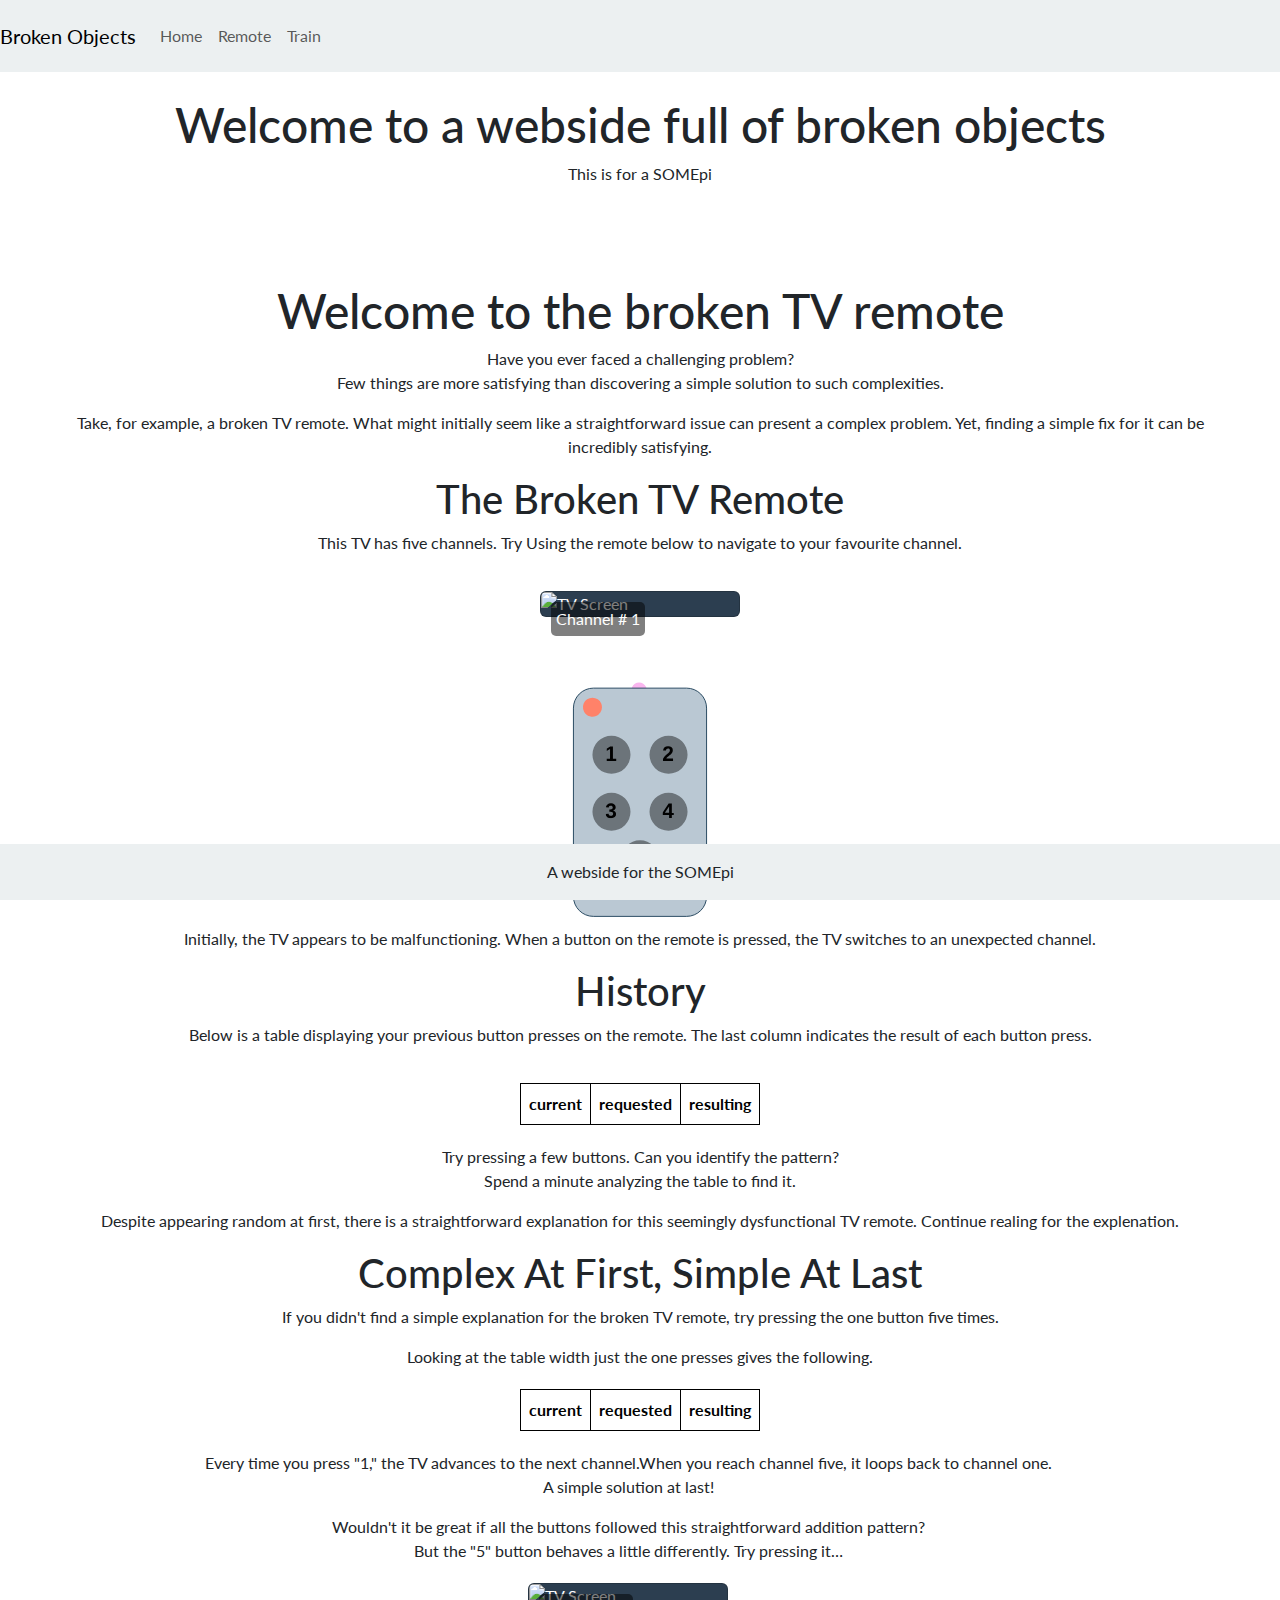
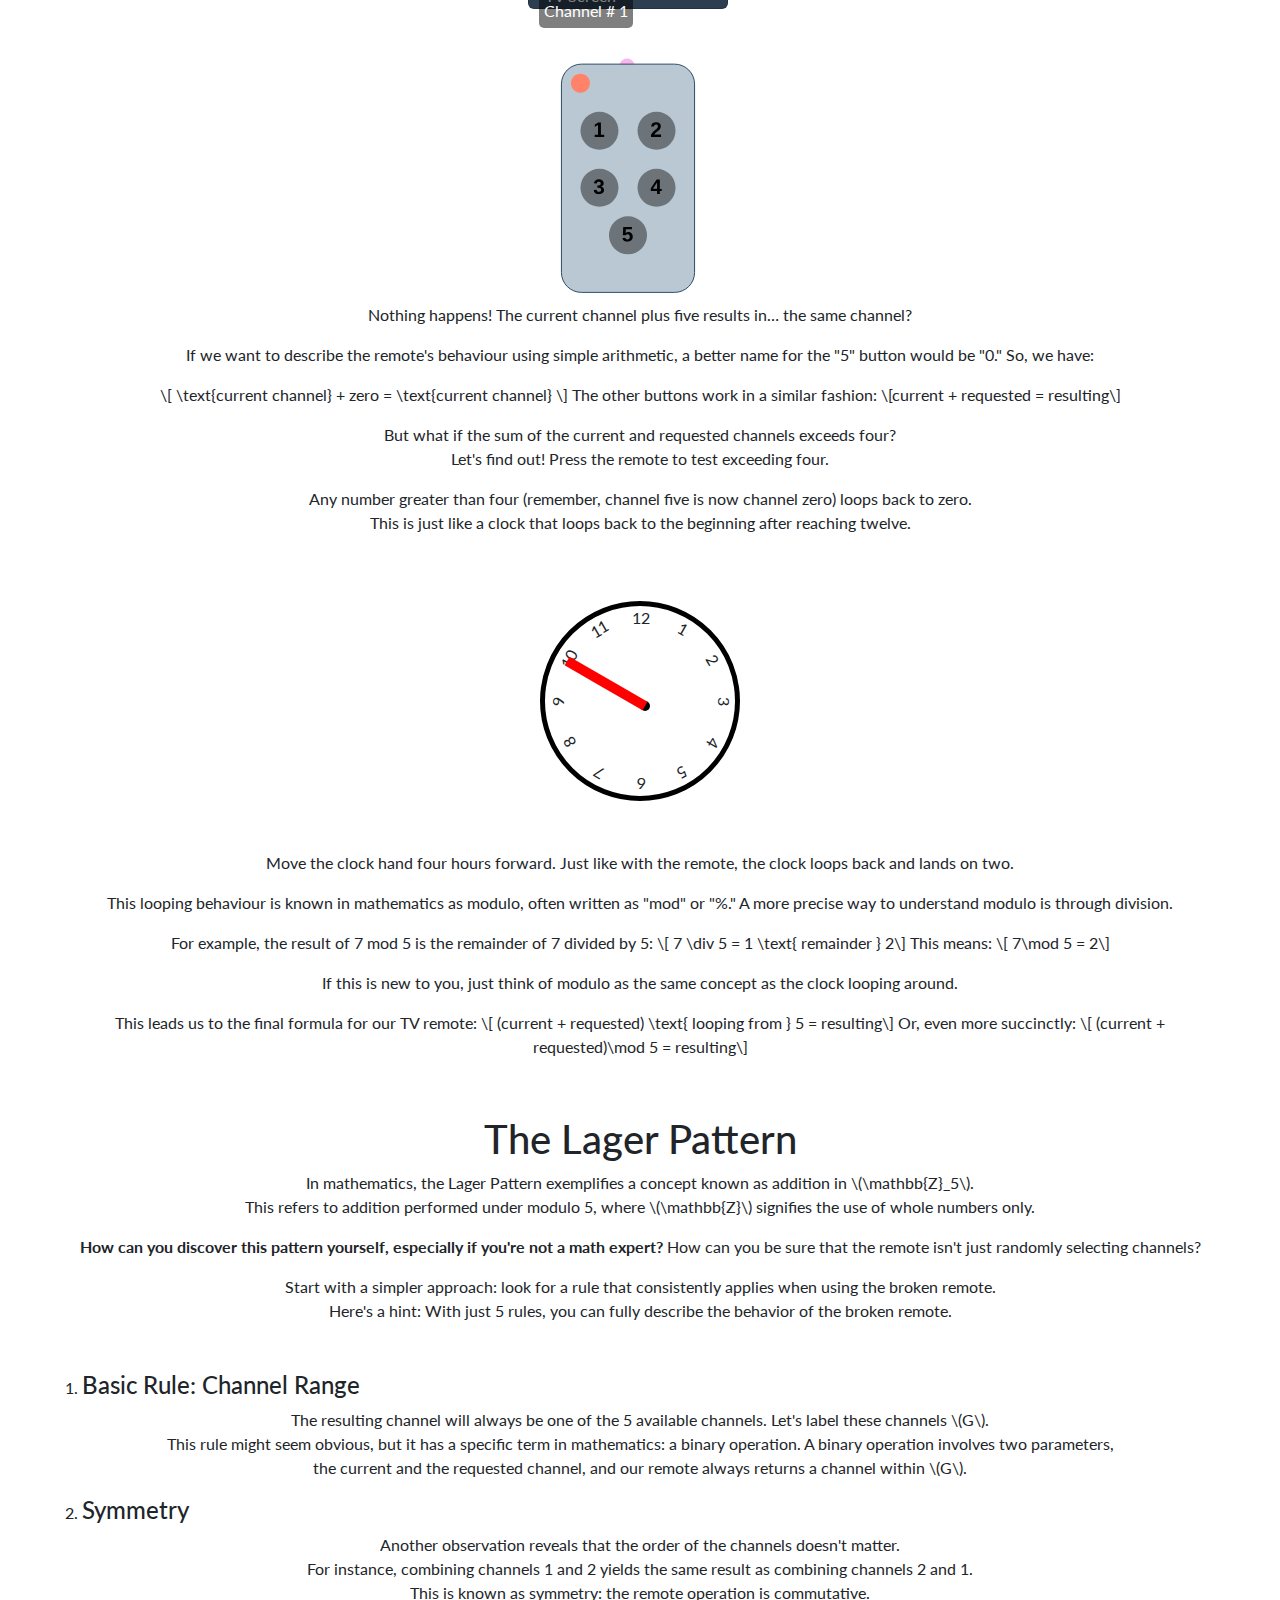
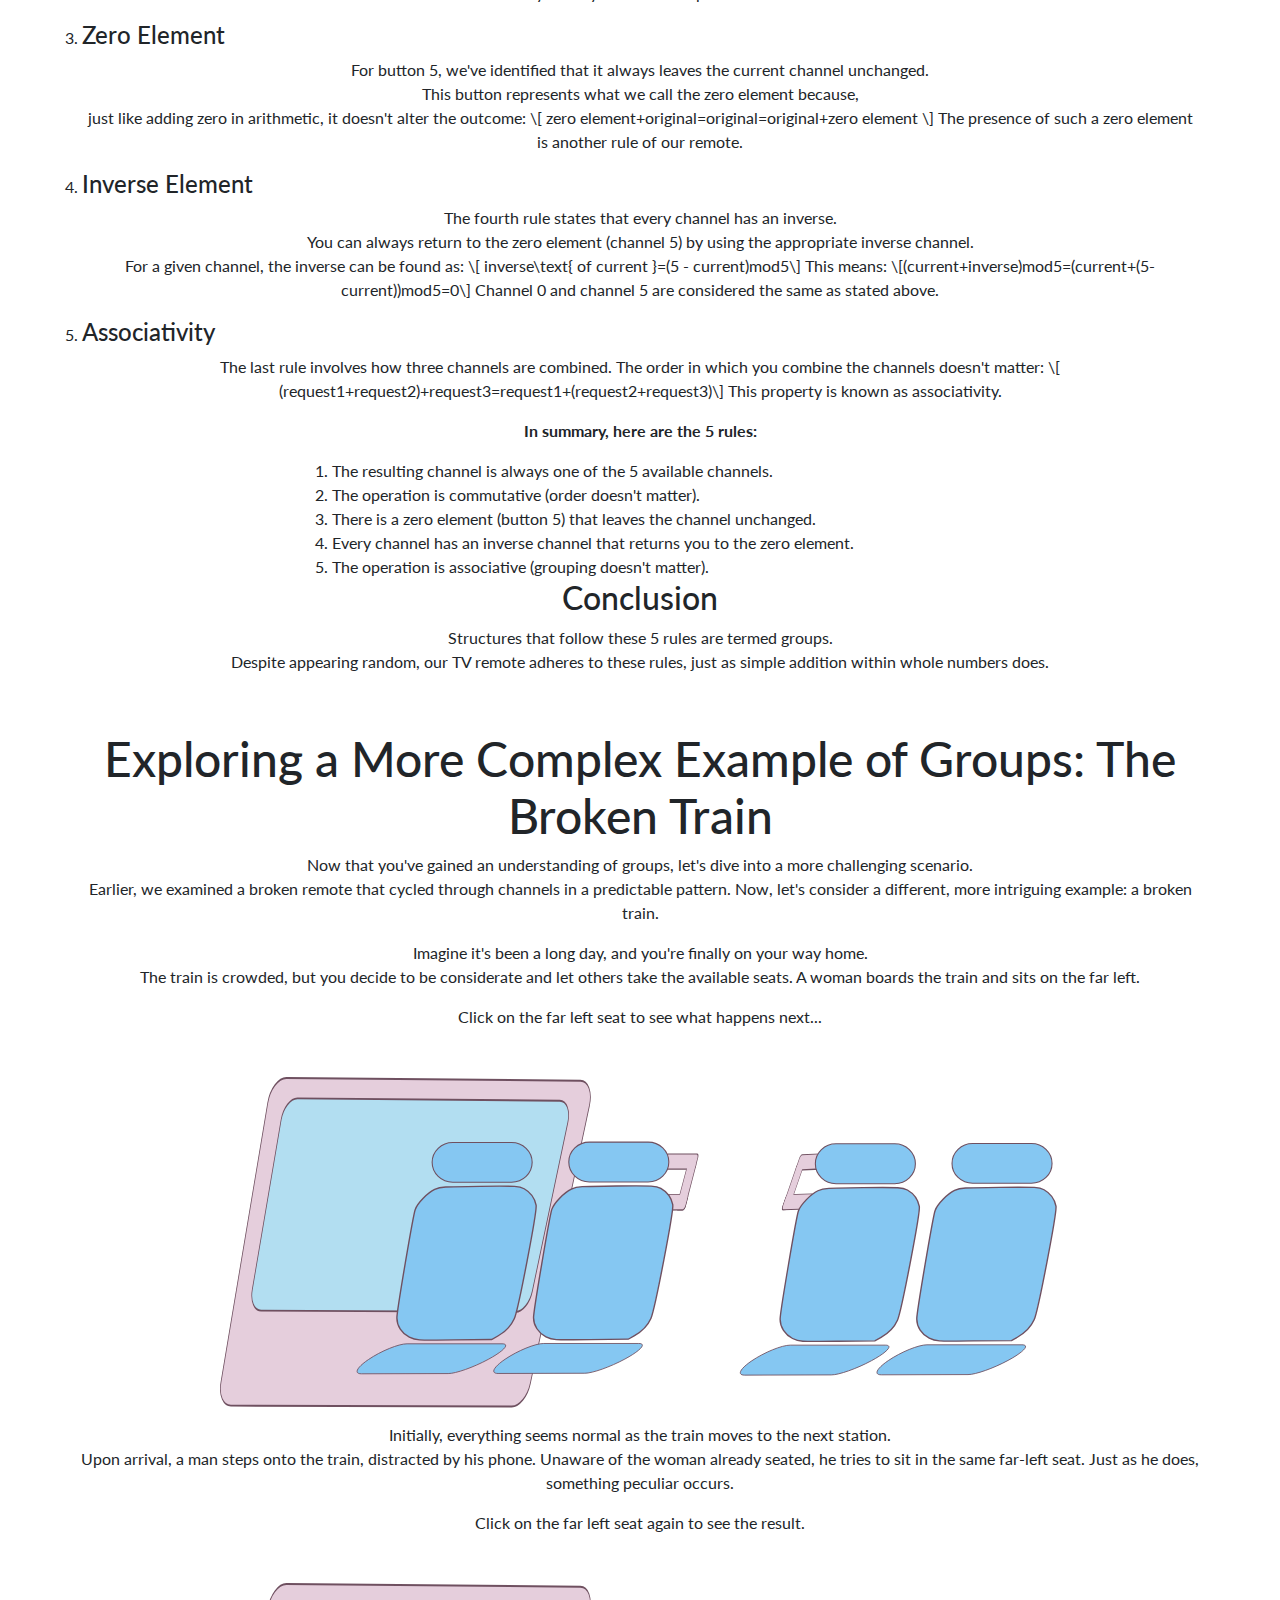
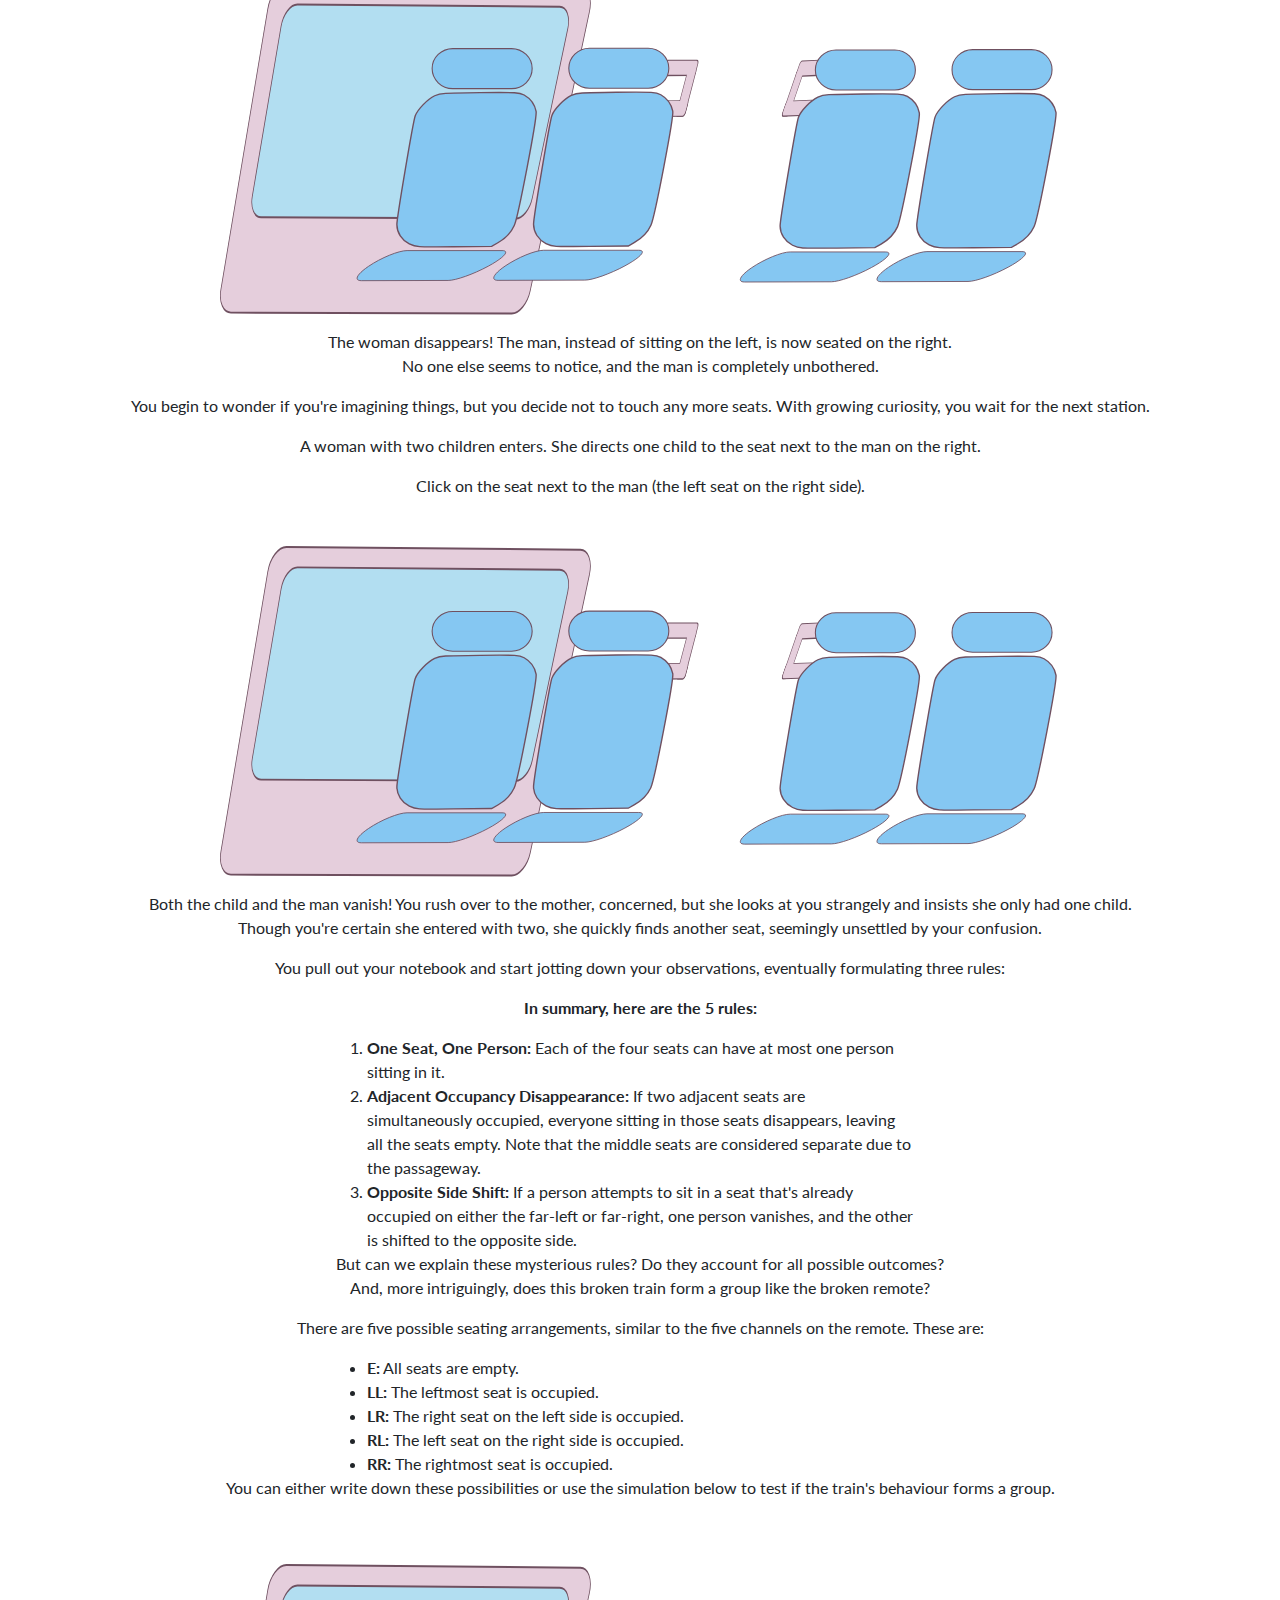
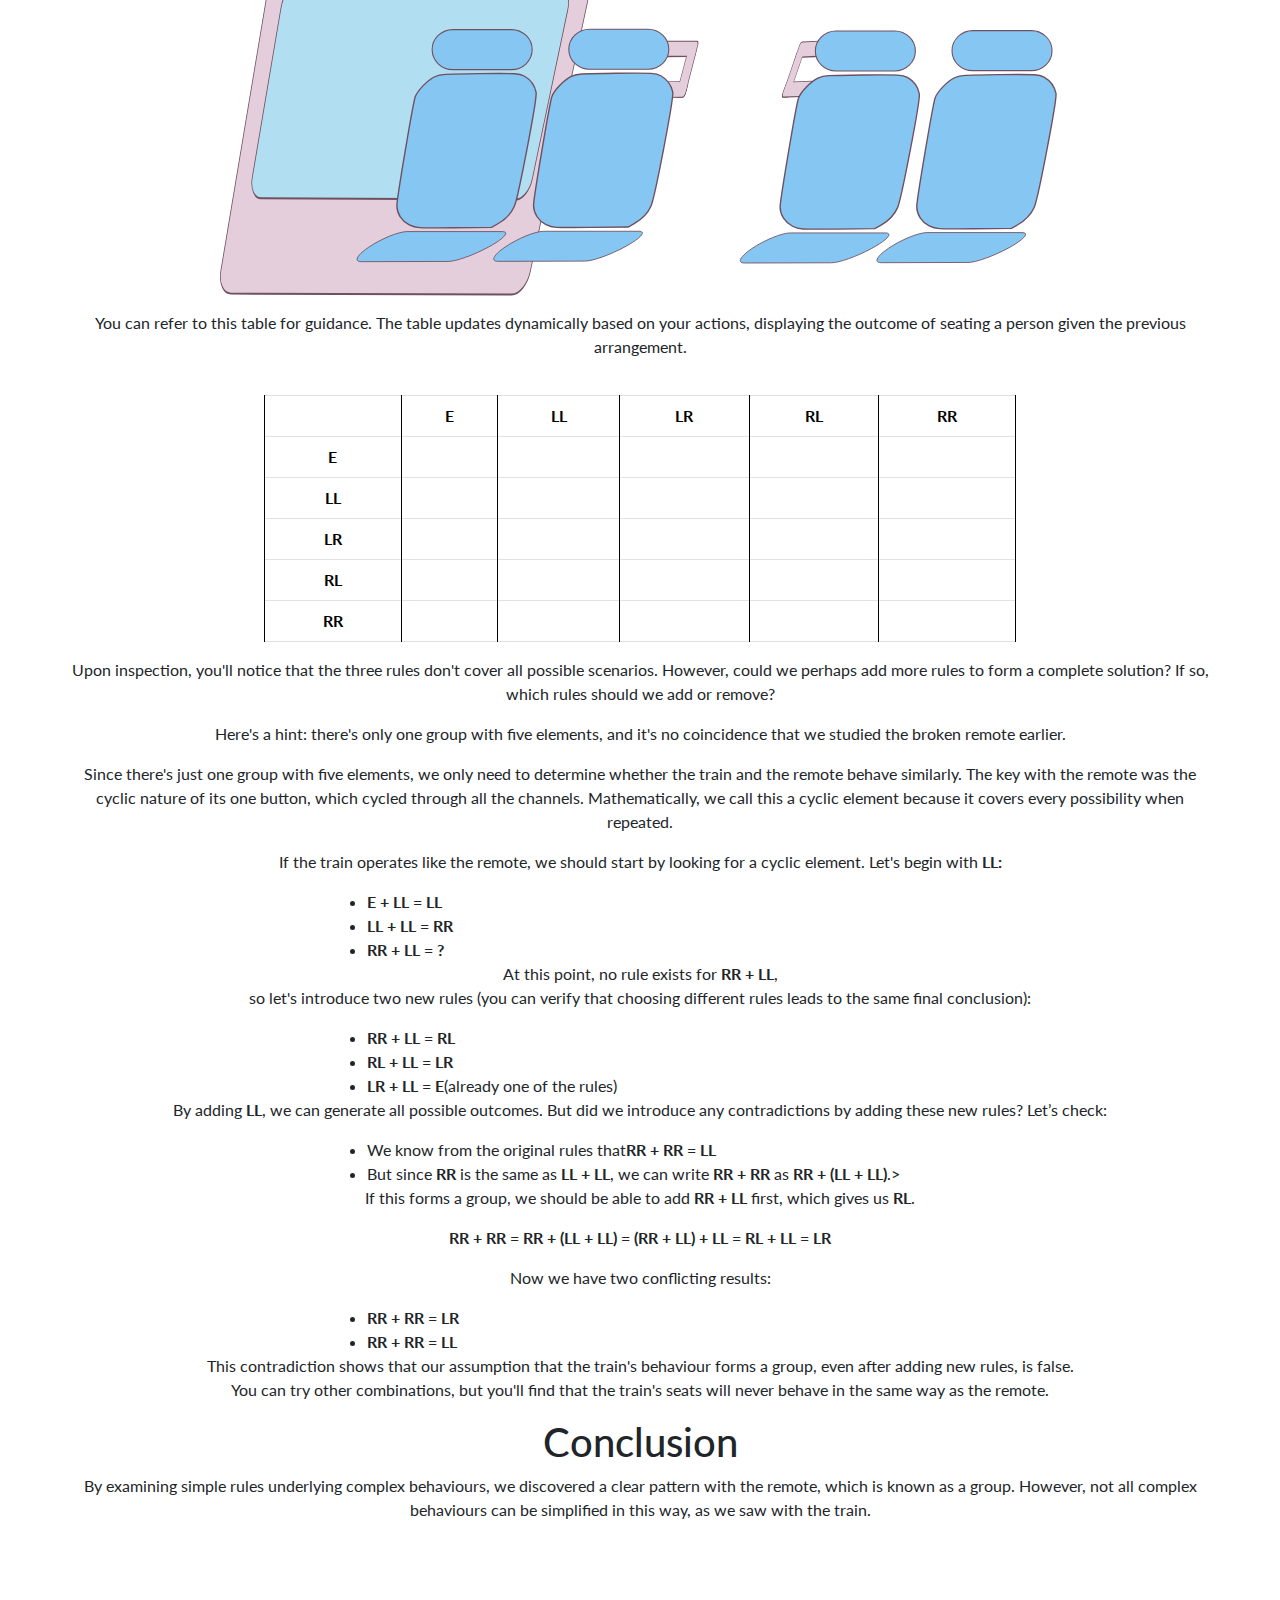
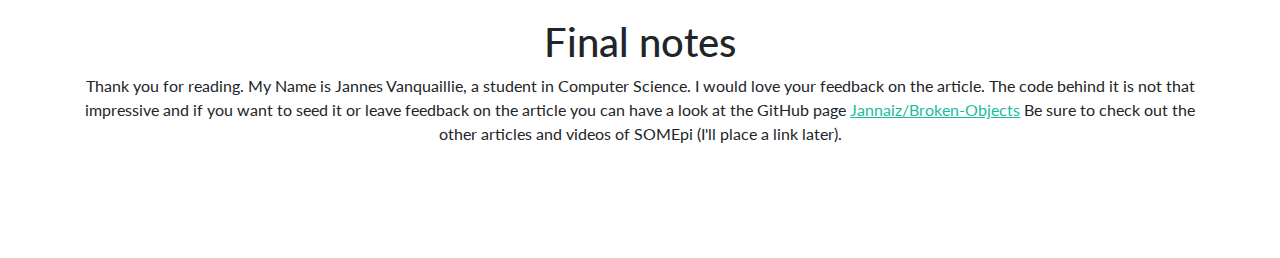
==== commit 93afac4f: "Update index.html" ====
--- a/index.html
+++ b/index.html
@@ -45,7 +45,7 @@
         <div class="row">
             <div class="col-lg-12">
                 <h1 class="text-center">Welcome to a webside full of <bold>broken</bold> objects</h1>
-                <p class="text-center">This is part of a simple demonstration for a SOMEpi video</p>
+                <p class="text-center">This is for a SOMEpi</p>
             </div>
         </div>
     </div>
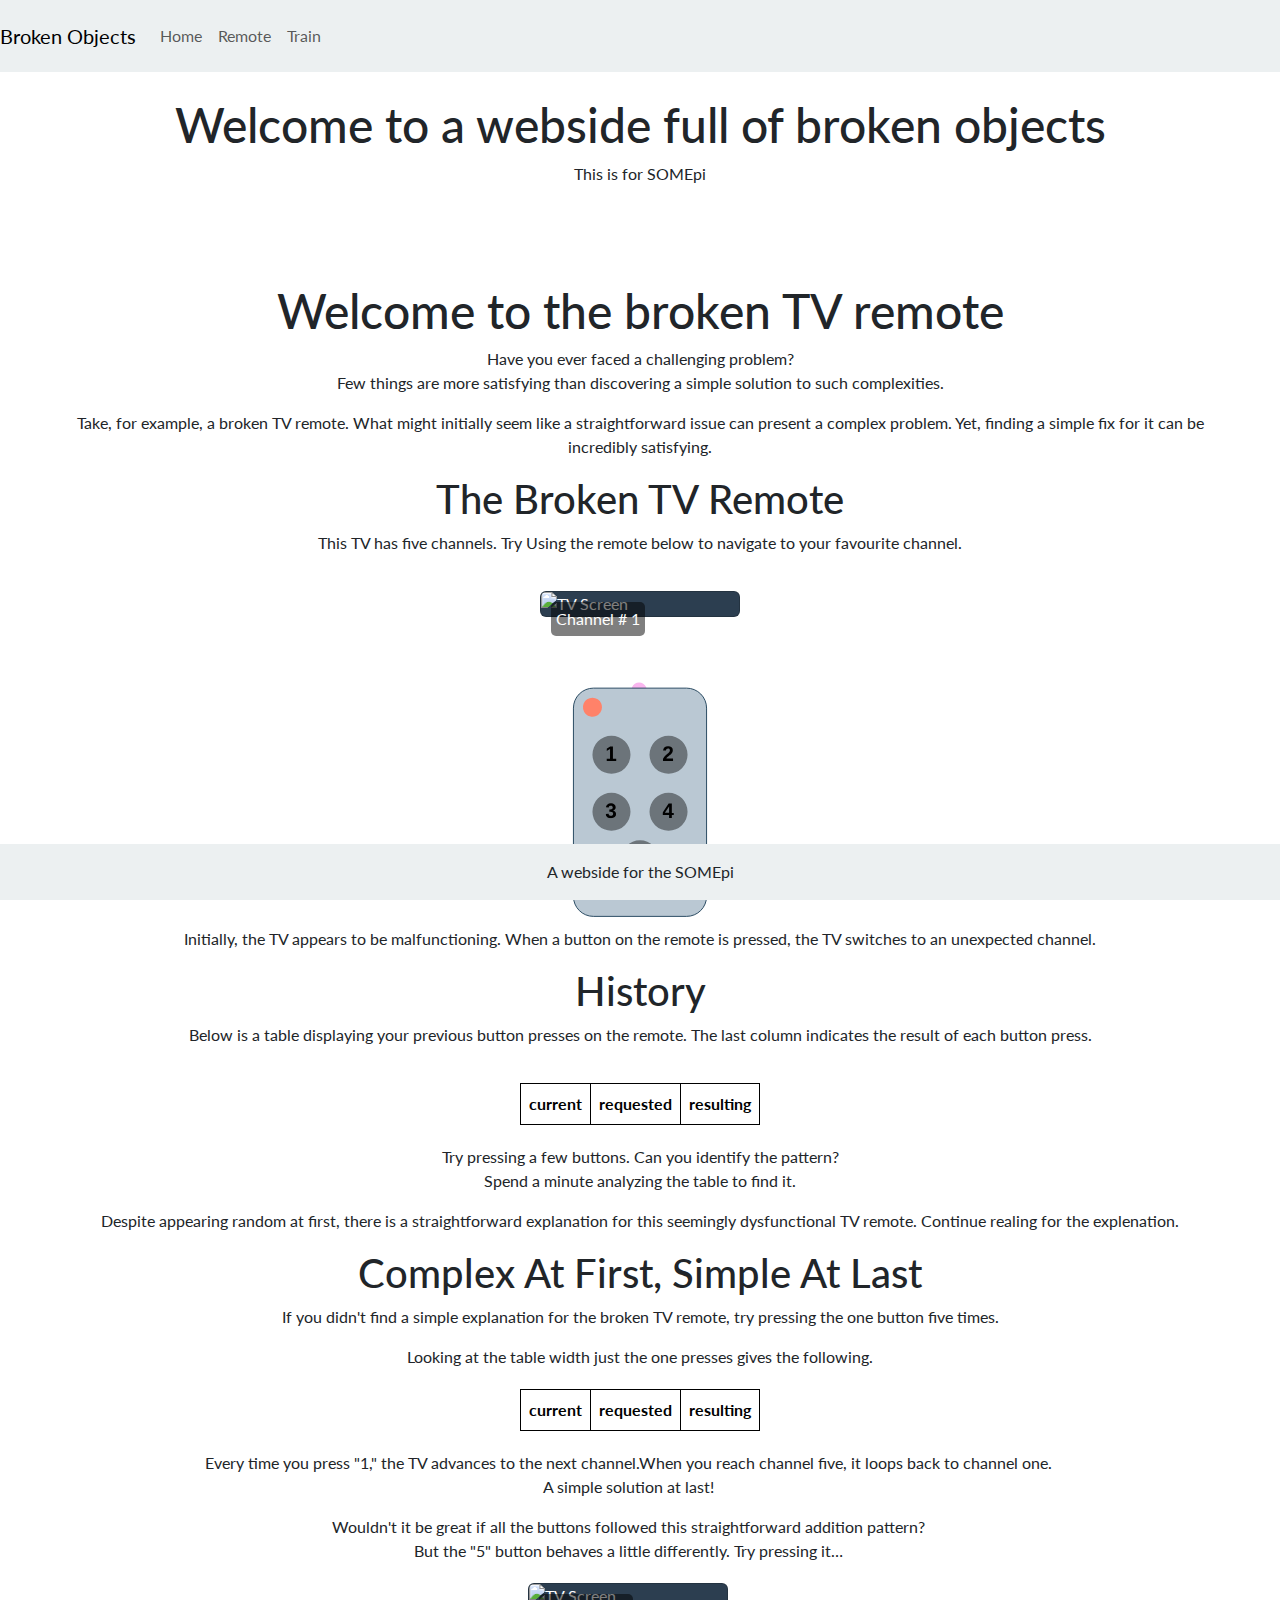
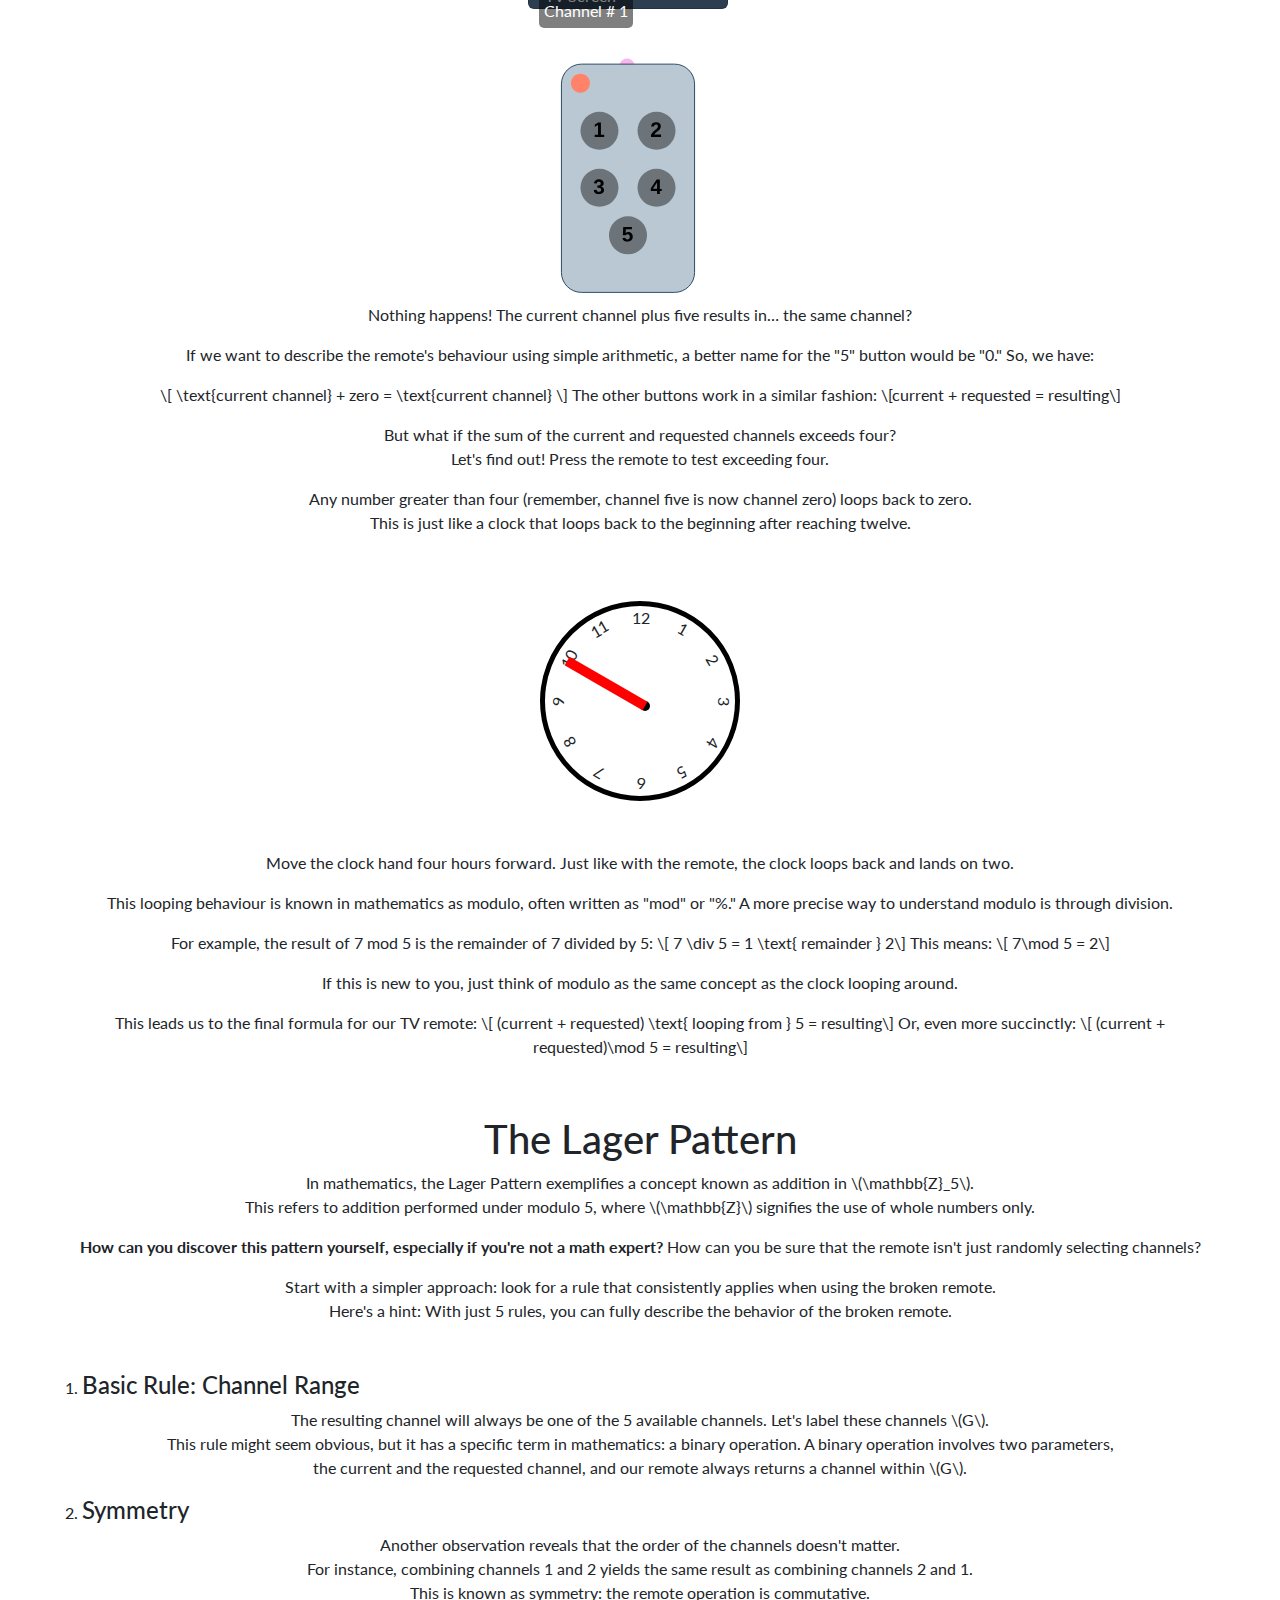
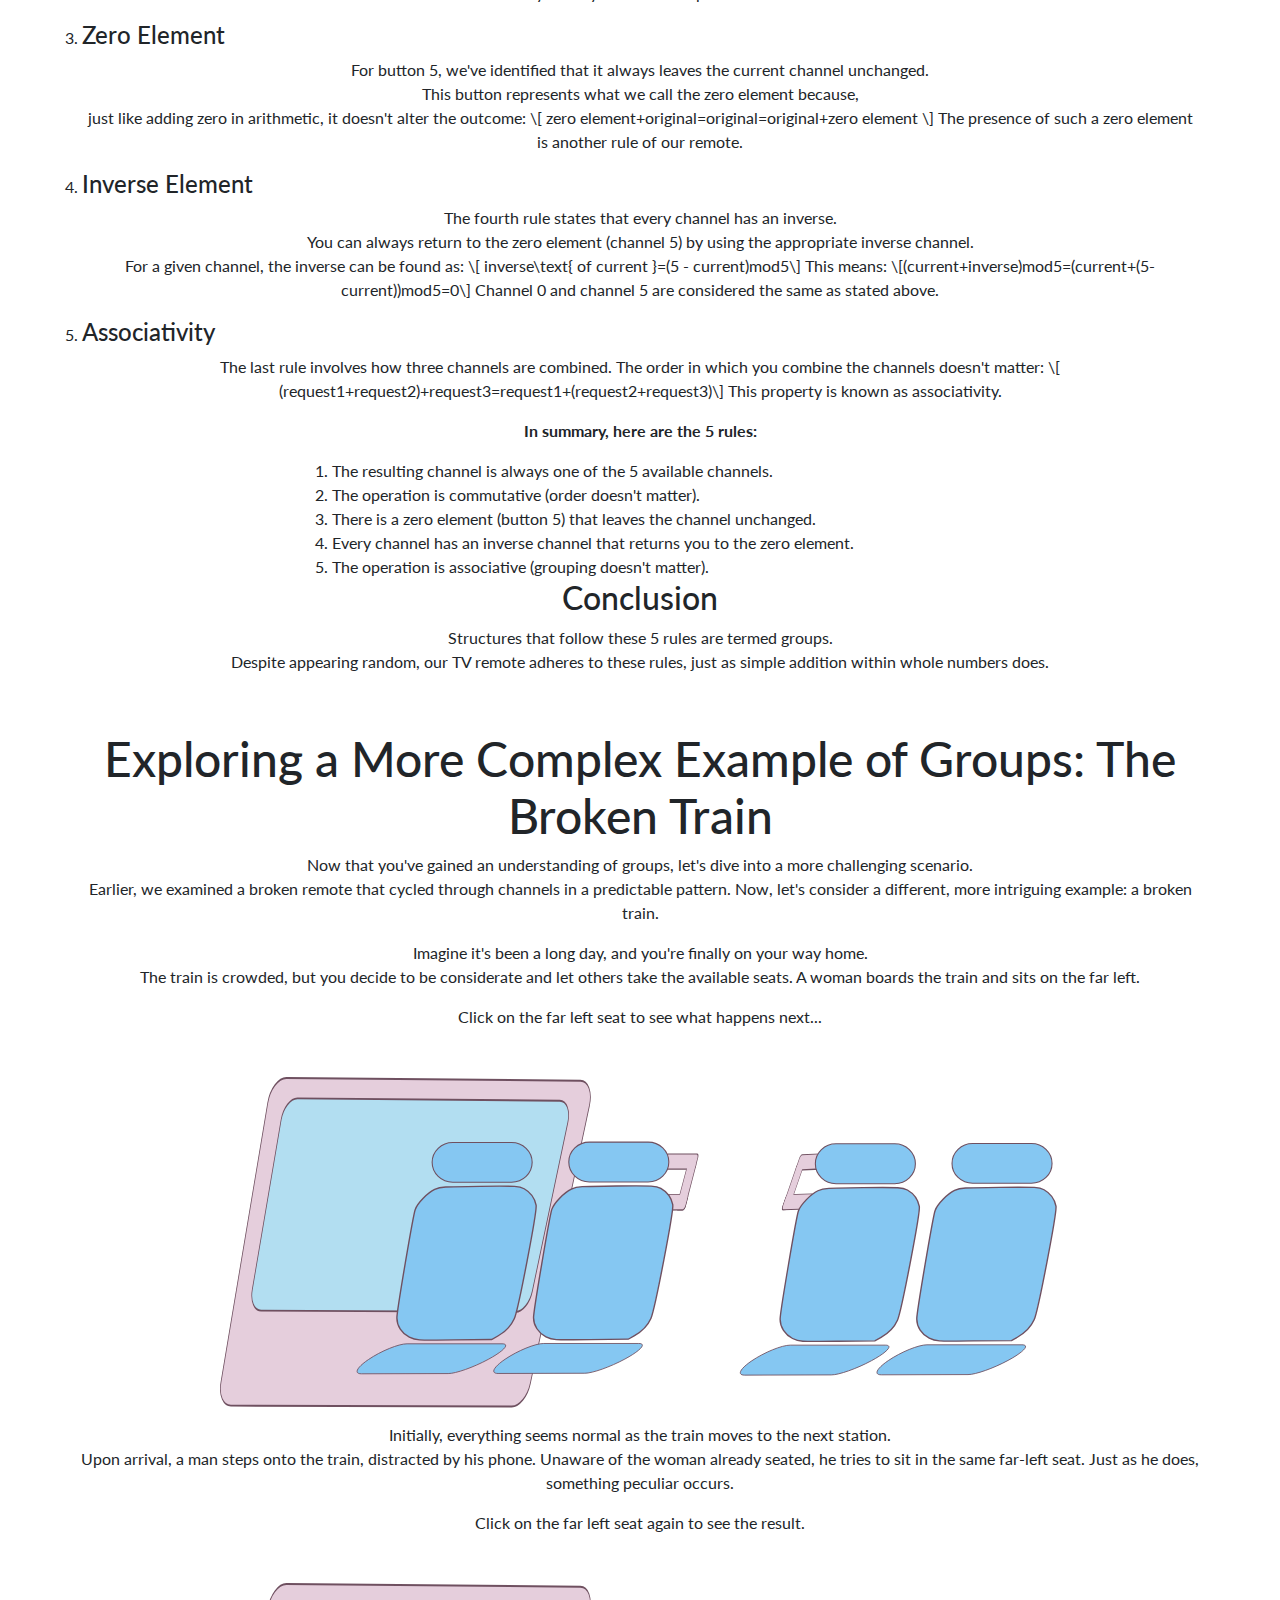
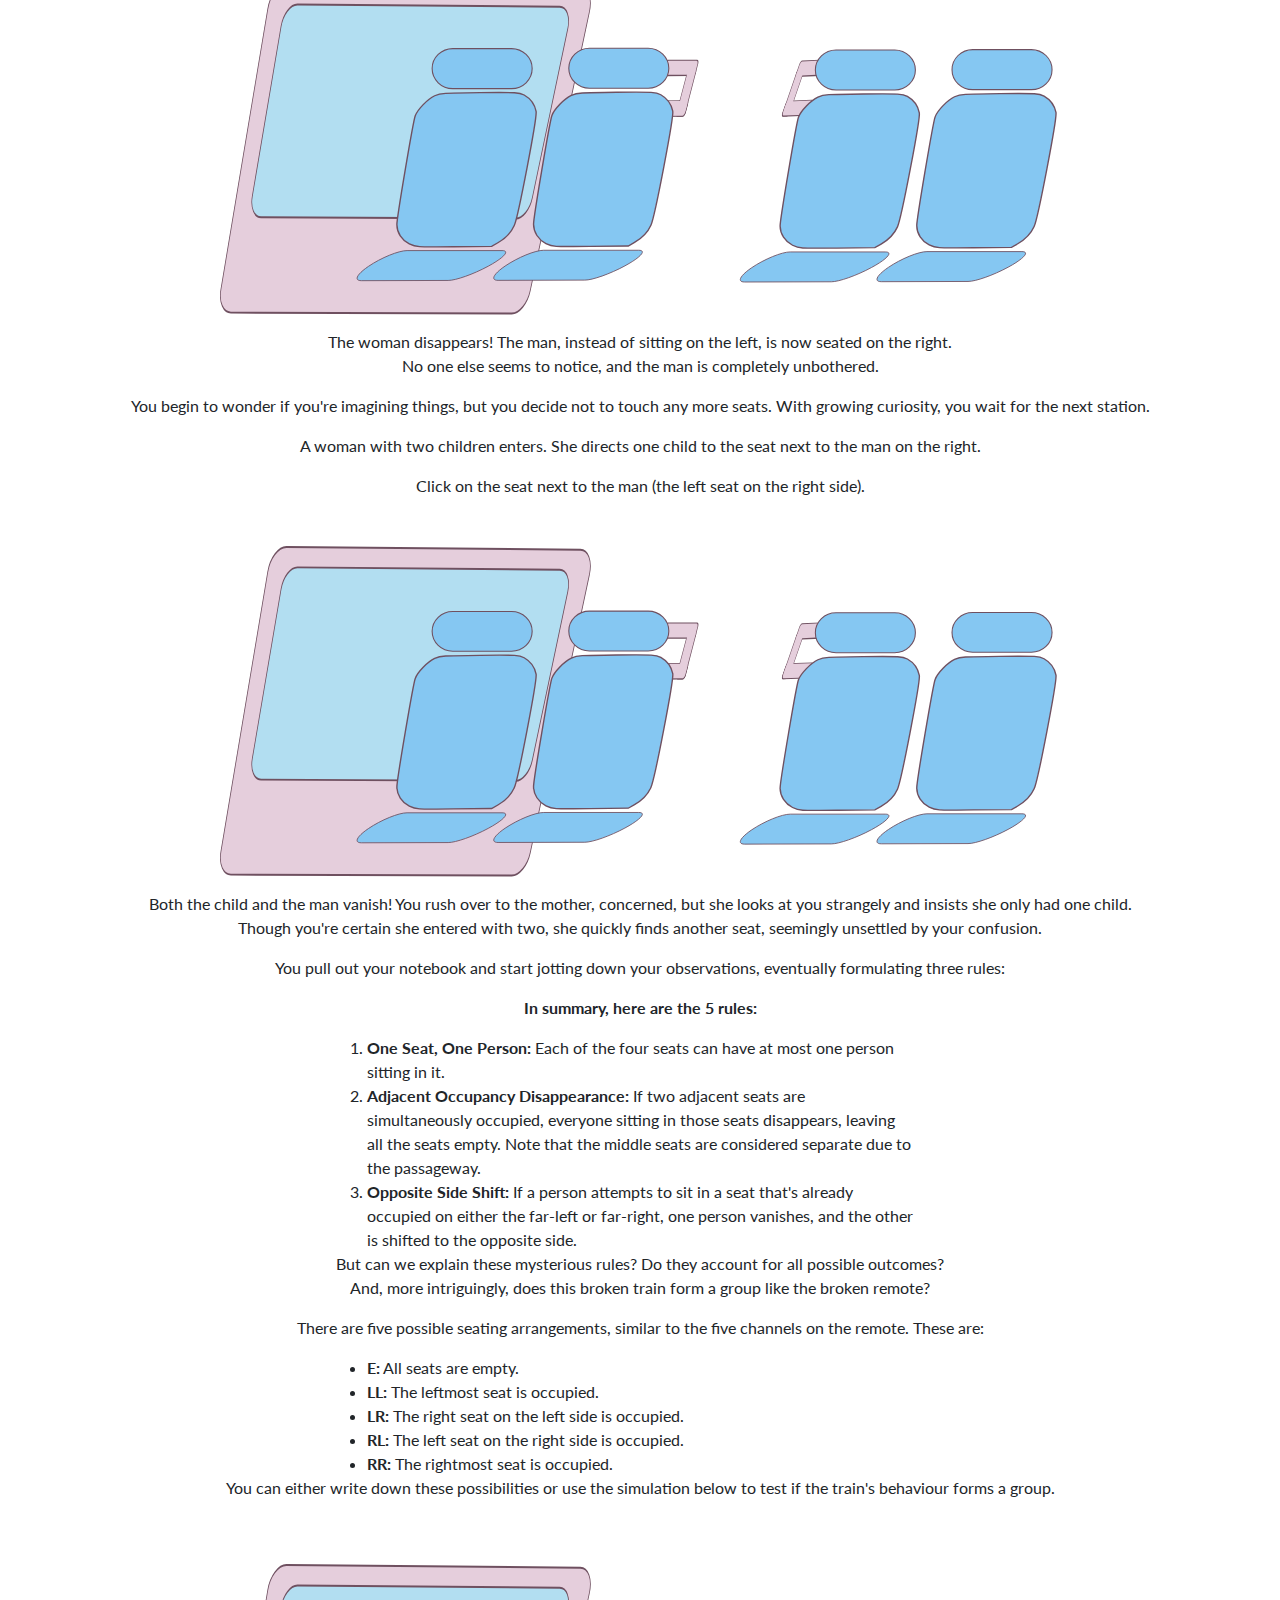
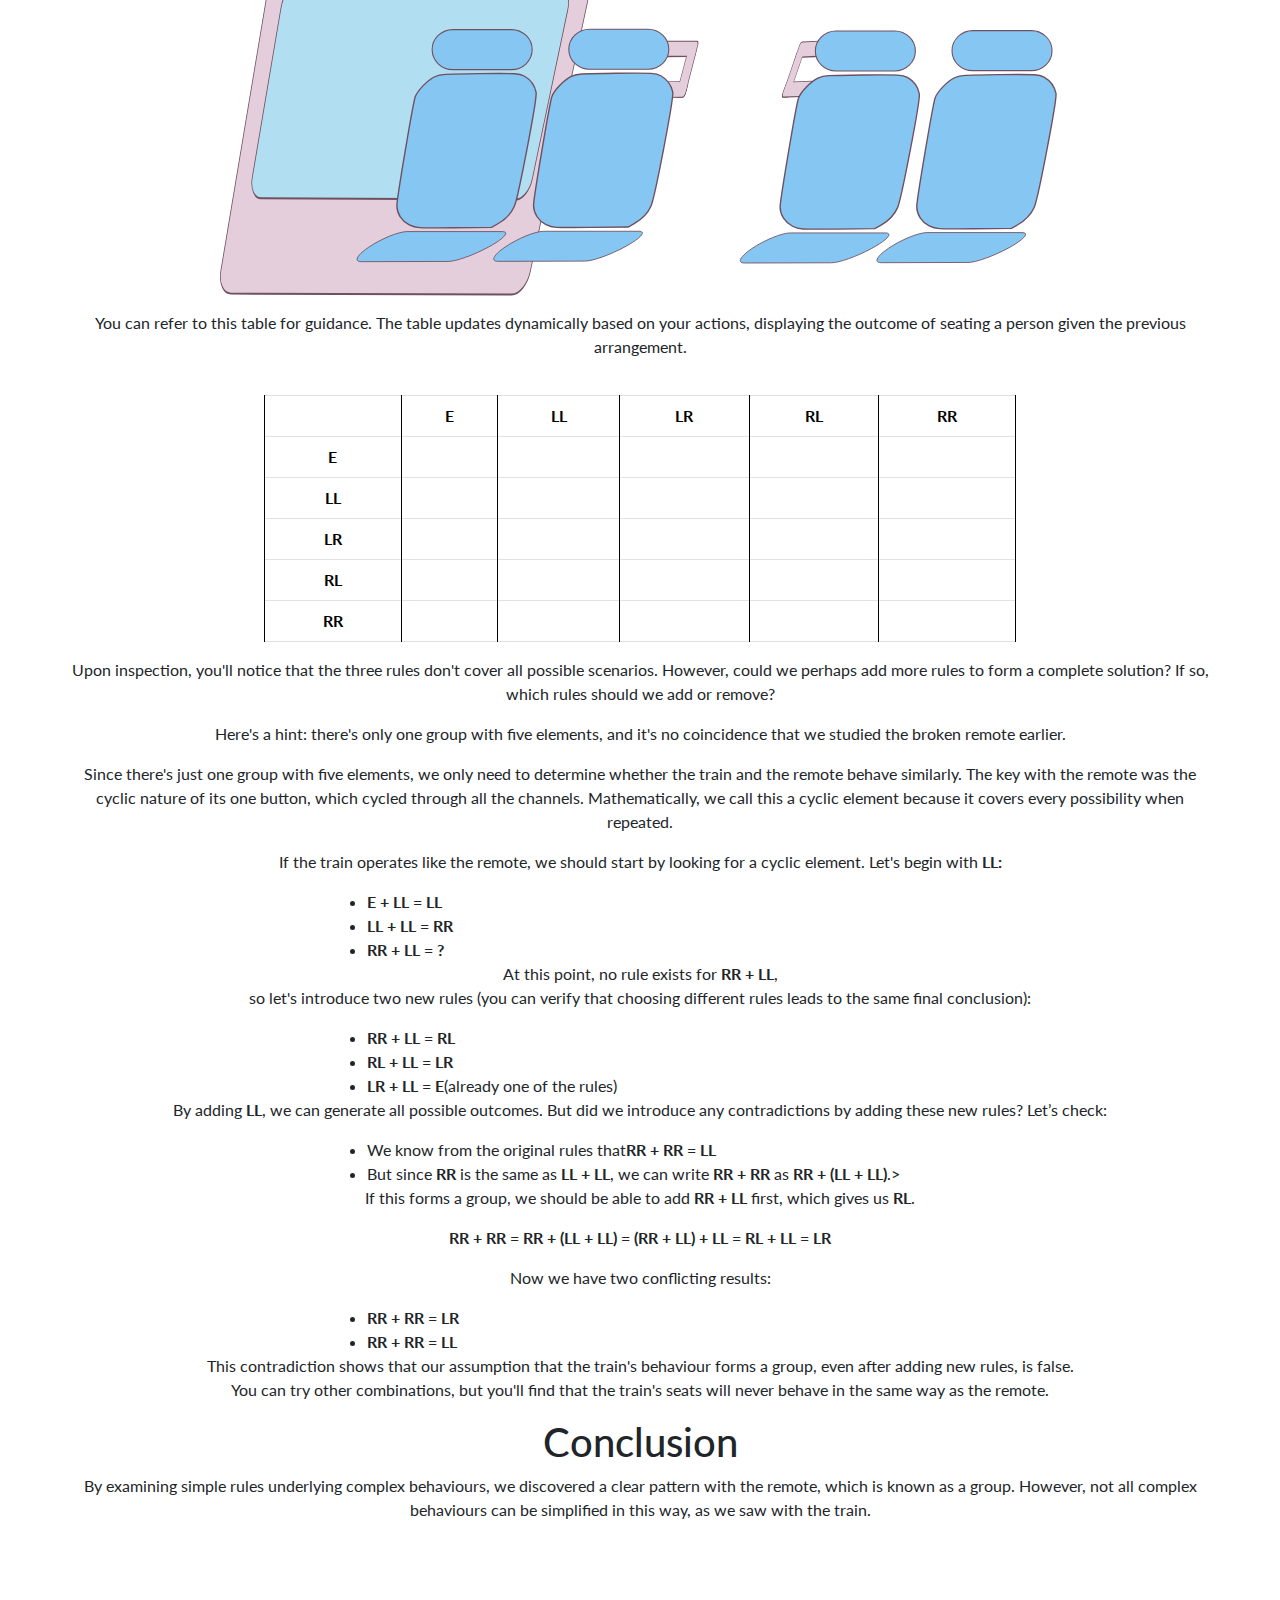
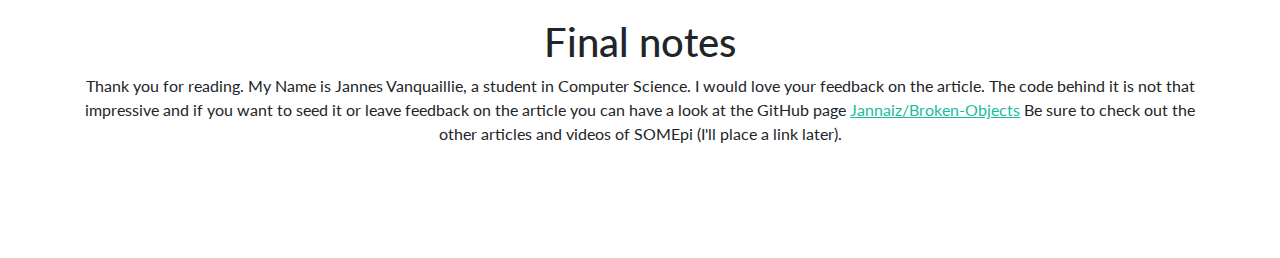
==== commit 5e7d3fde: "Update index.html" ====
--- a/index.html
+++ b/index.html
@@ -45,7 +45,7 @@
         <div class="row">
             <div class="col-lg-12">
                 <h1 class="text-center">Welcome to a webside full of <bold>broken</bold> objects</h1>
-                <p class="text-center">This is for a SOMEpi</p>
+                <p class="text-center">This is for SOMEpi</p>
             </div>
         </div>
     </div>
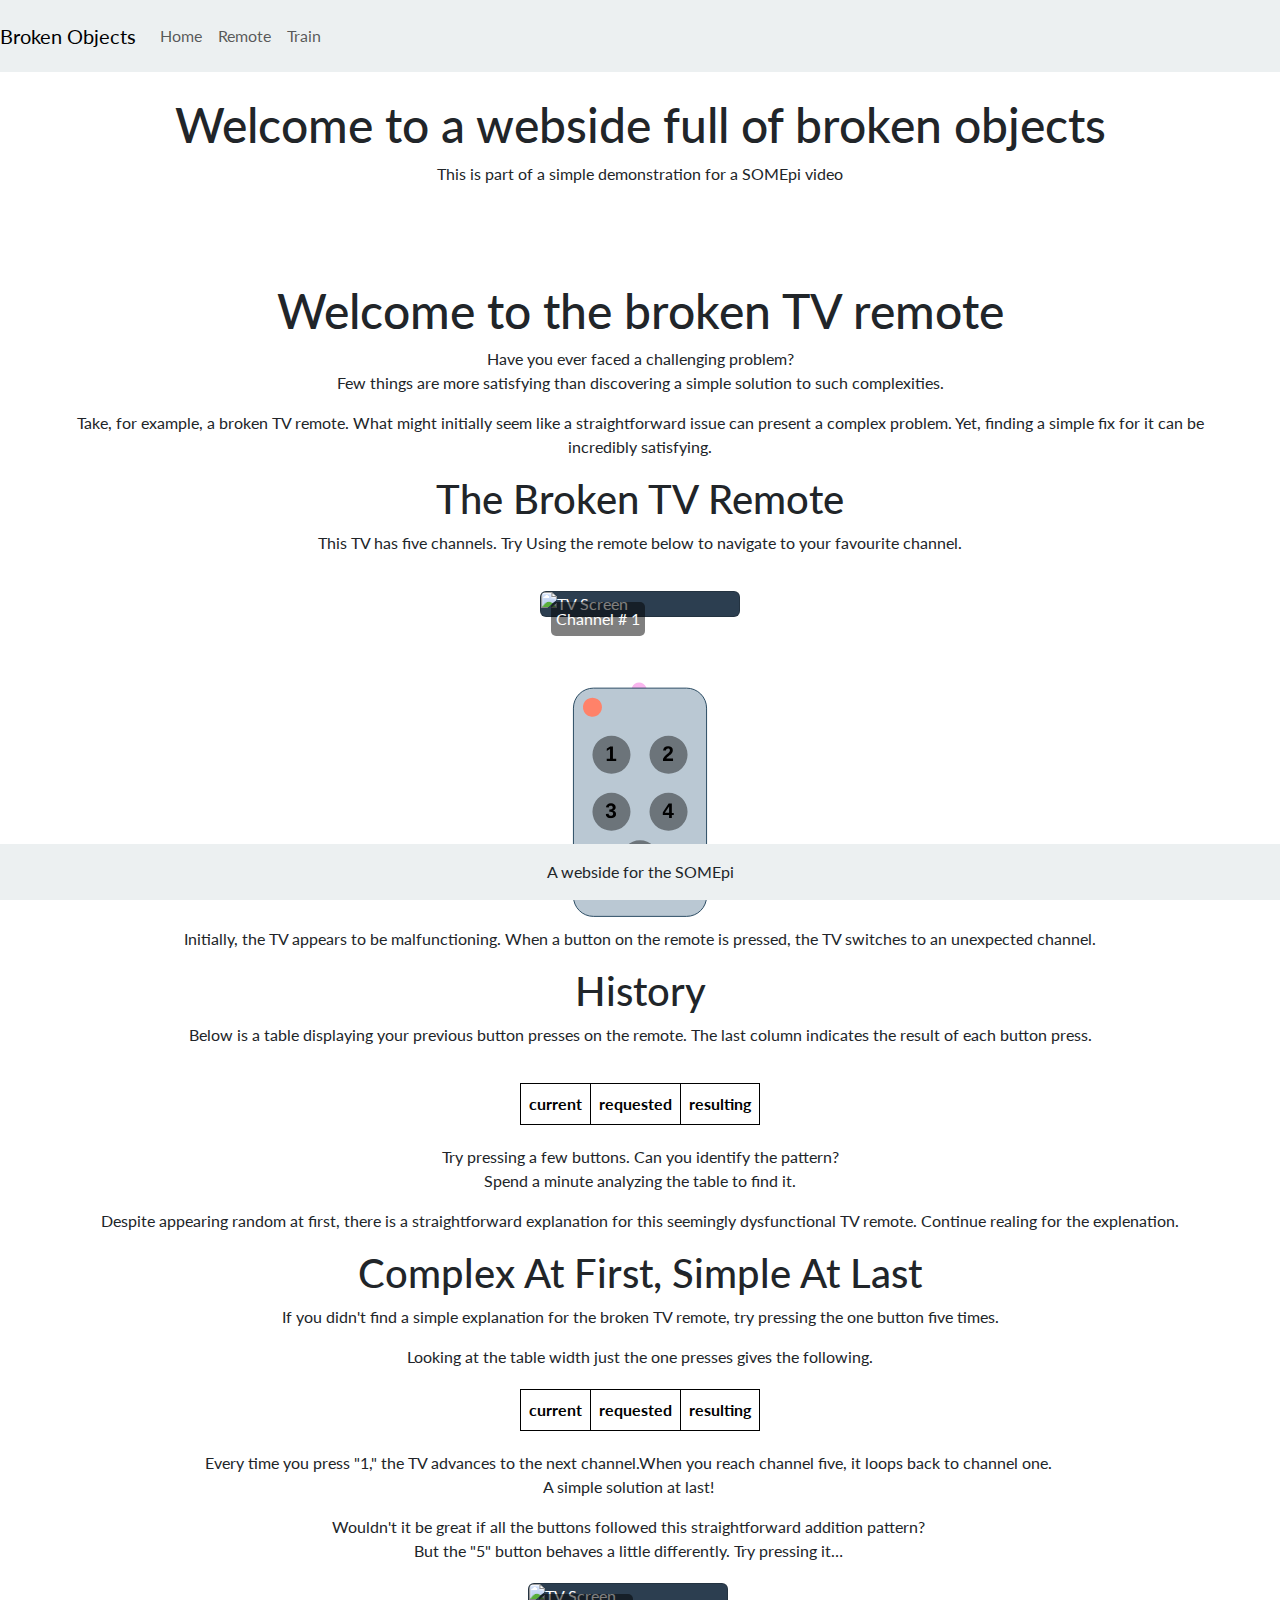
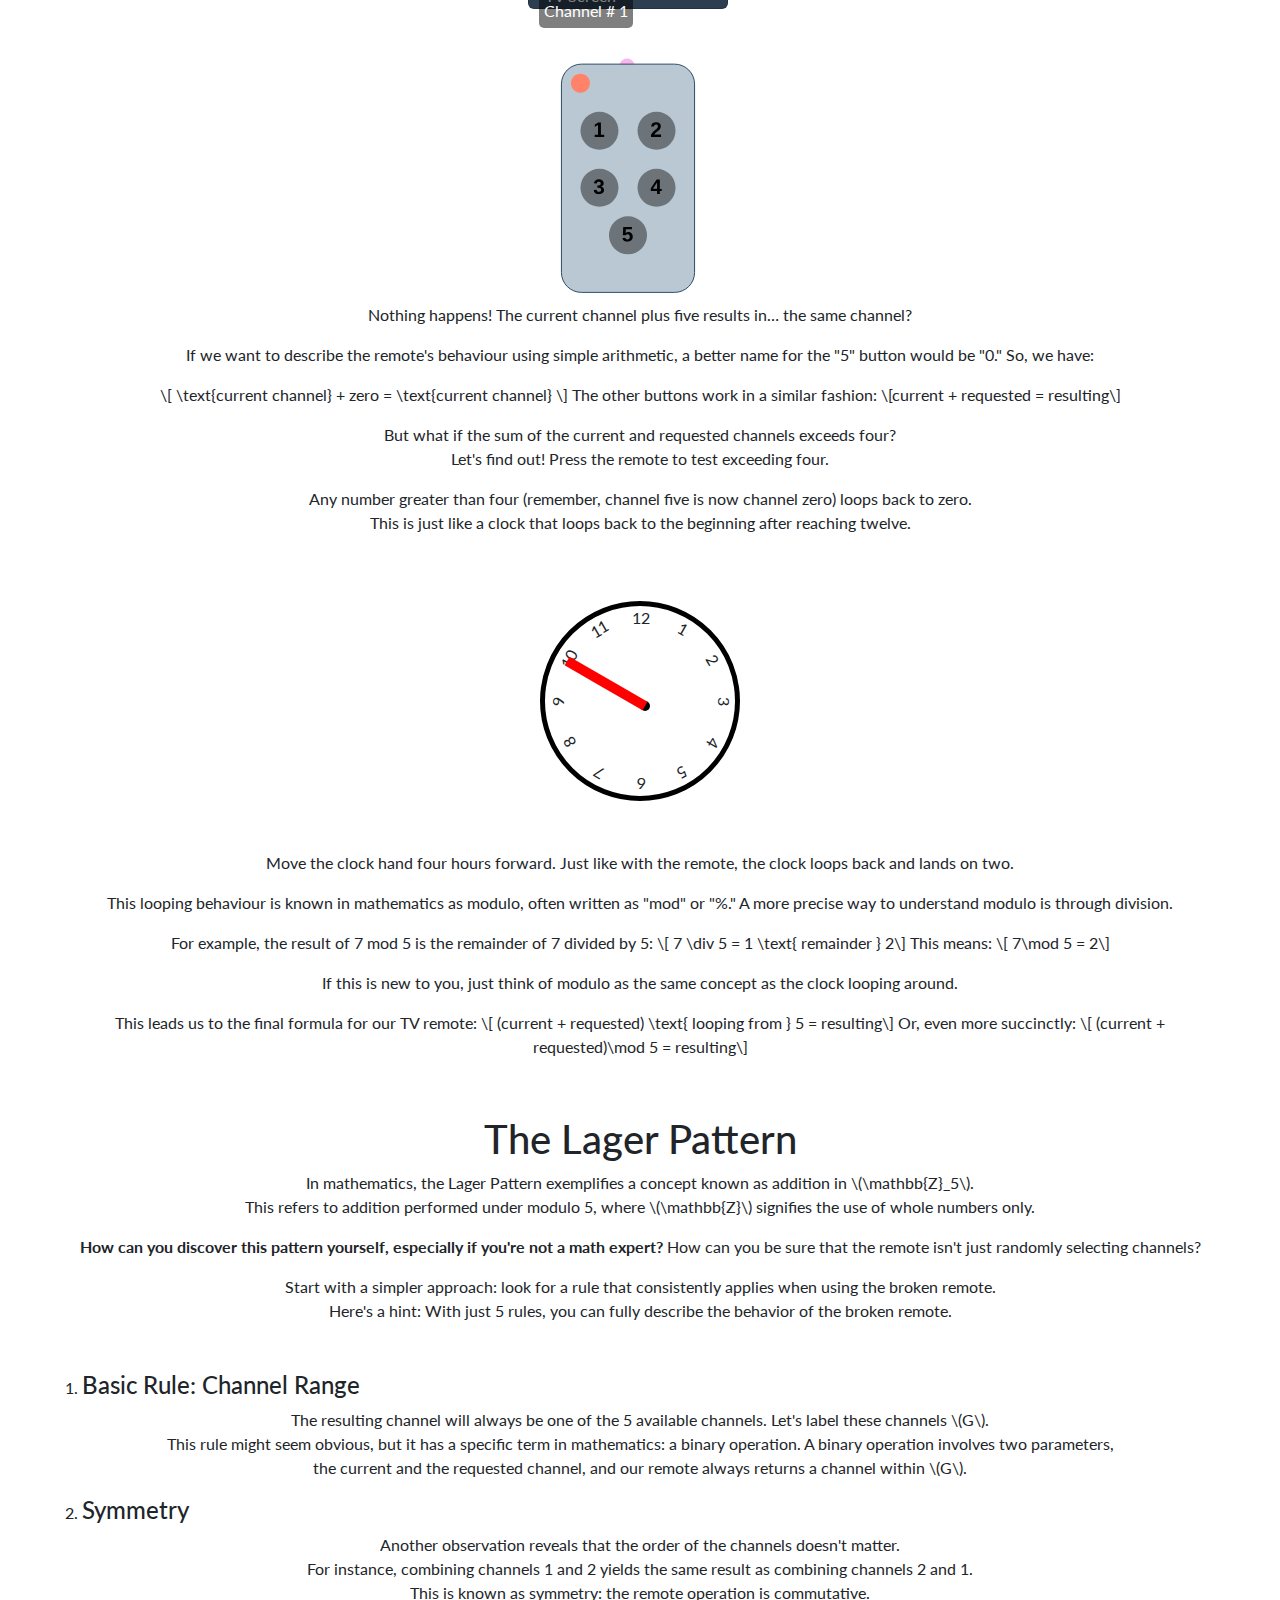
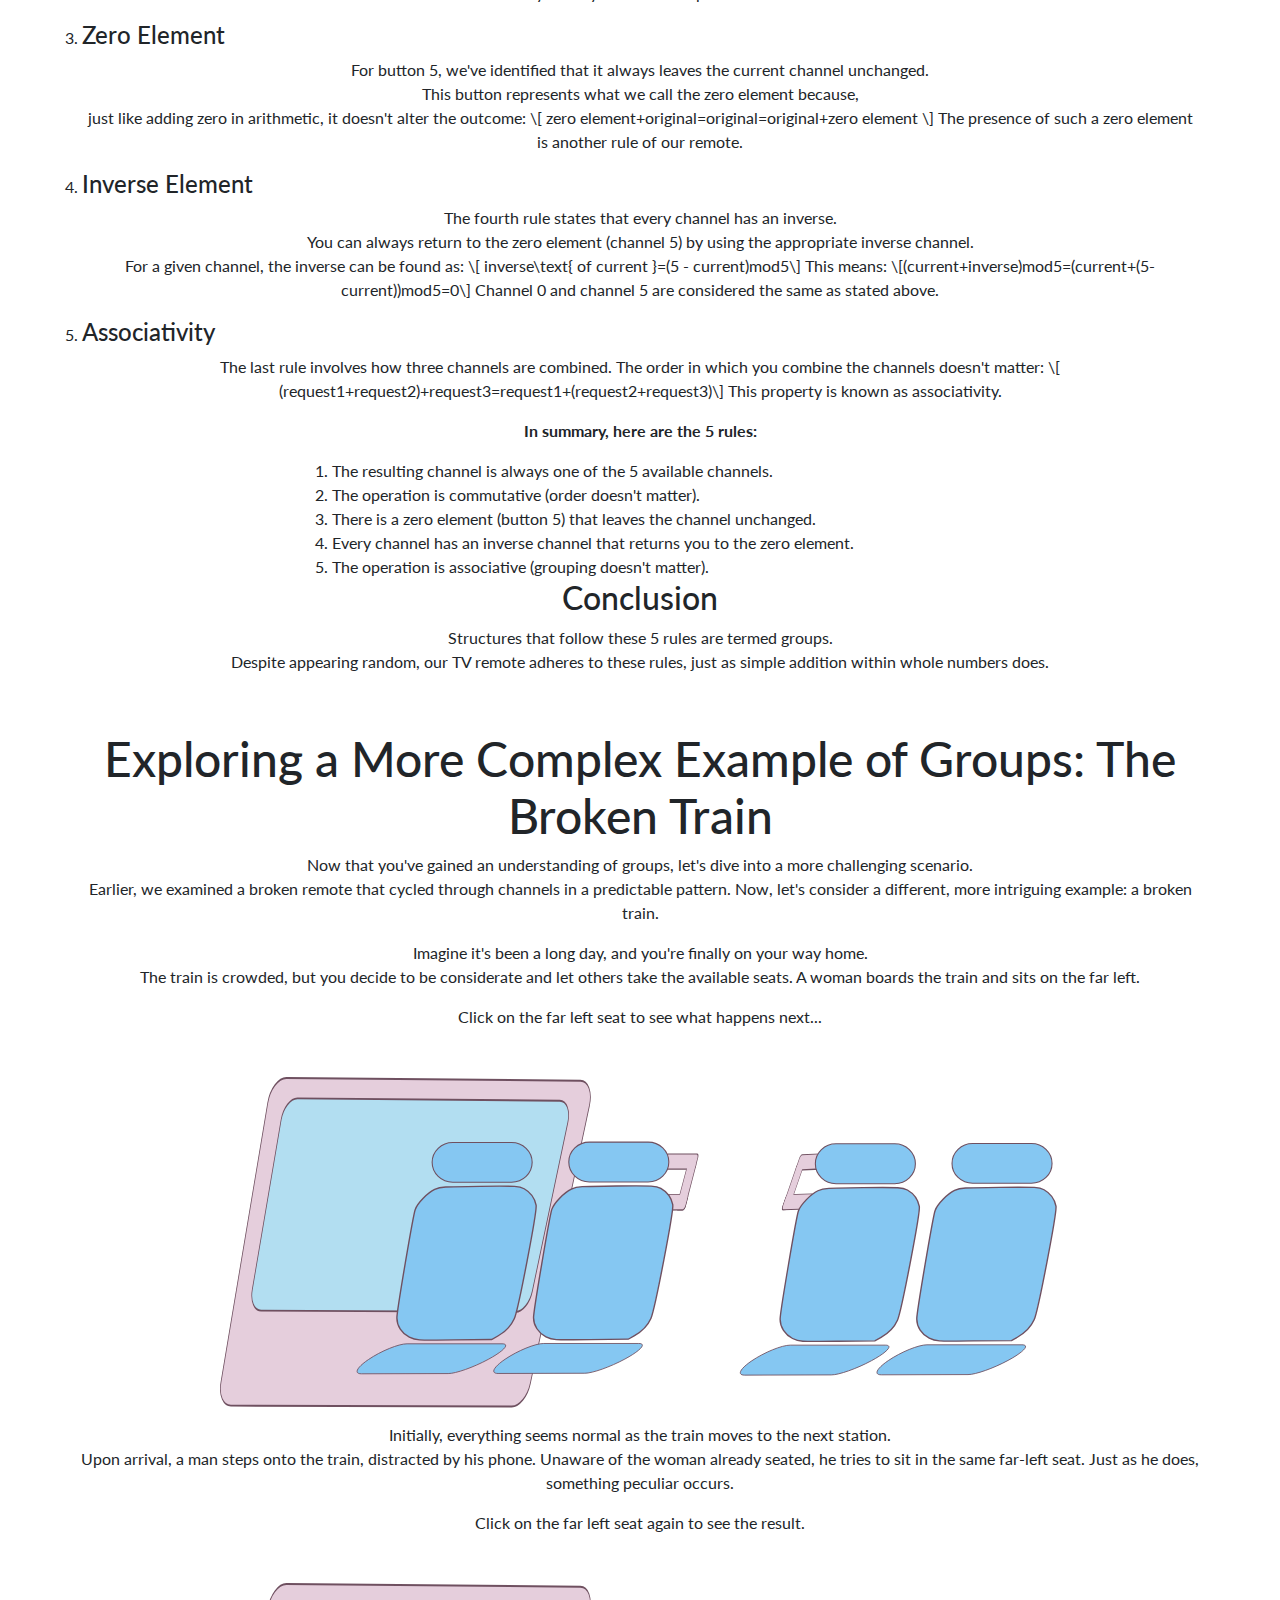
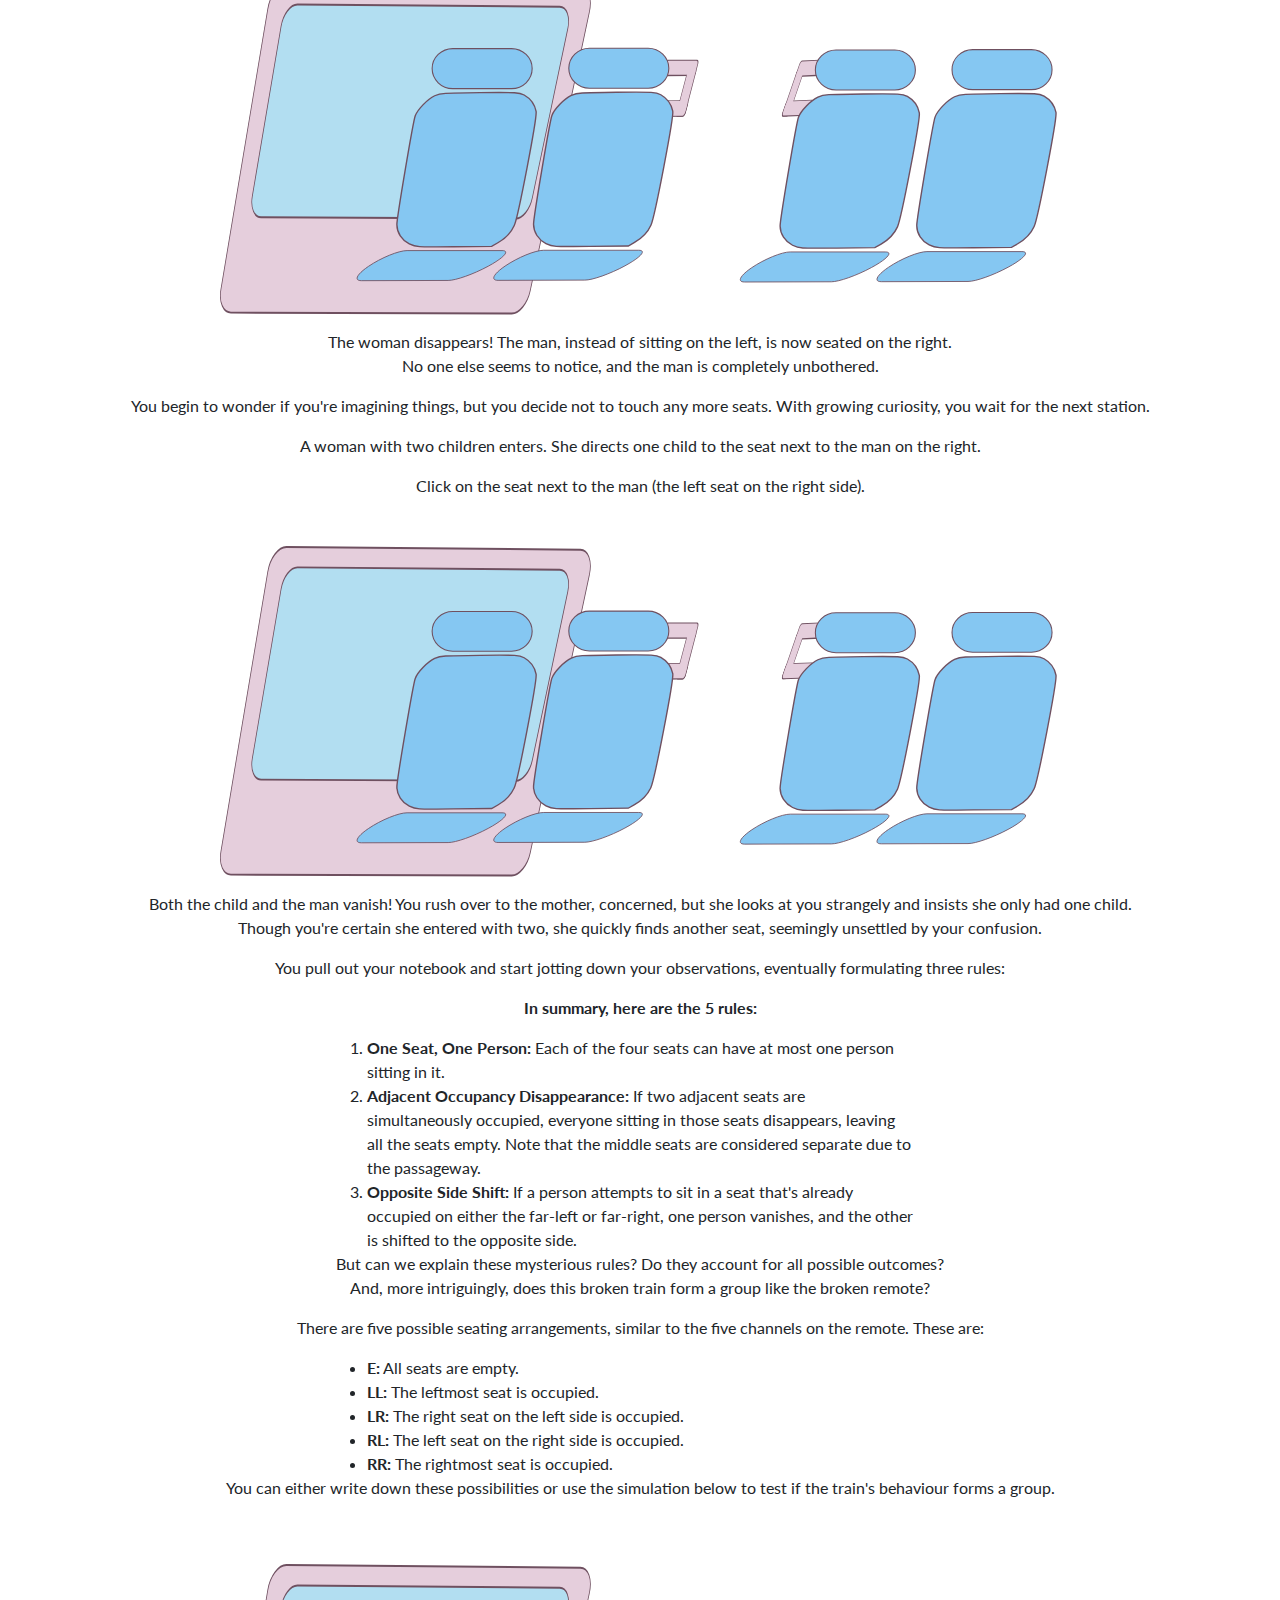
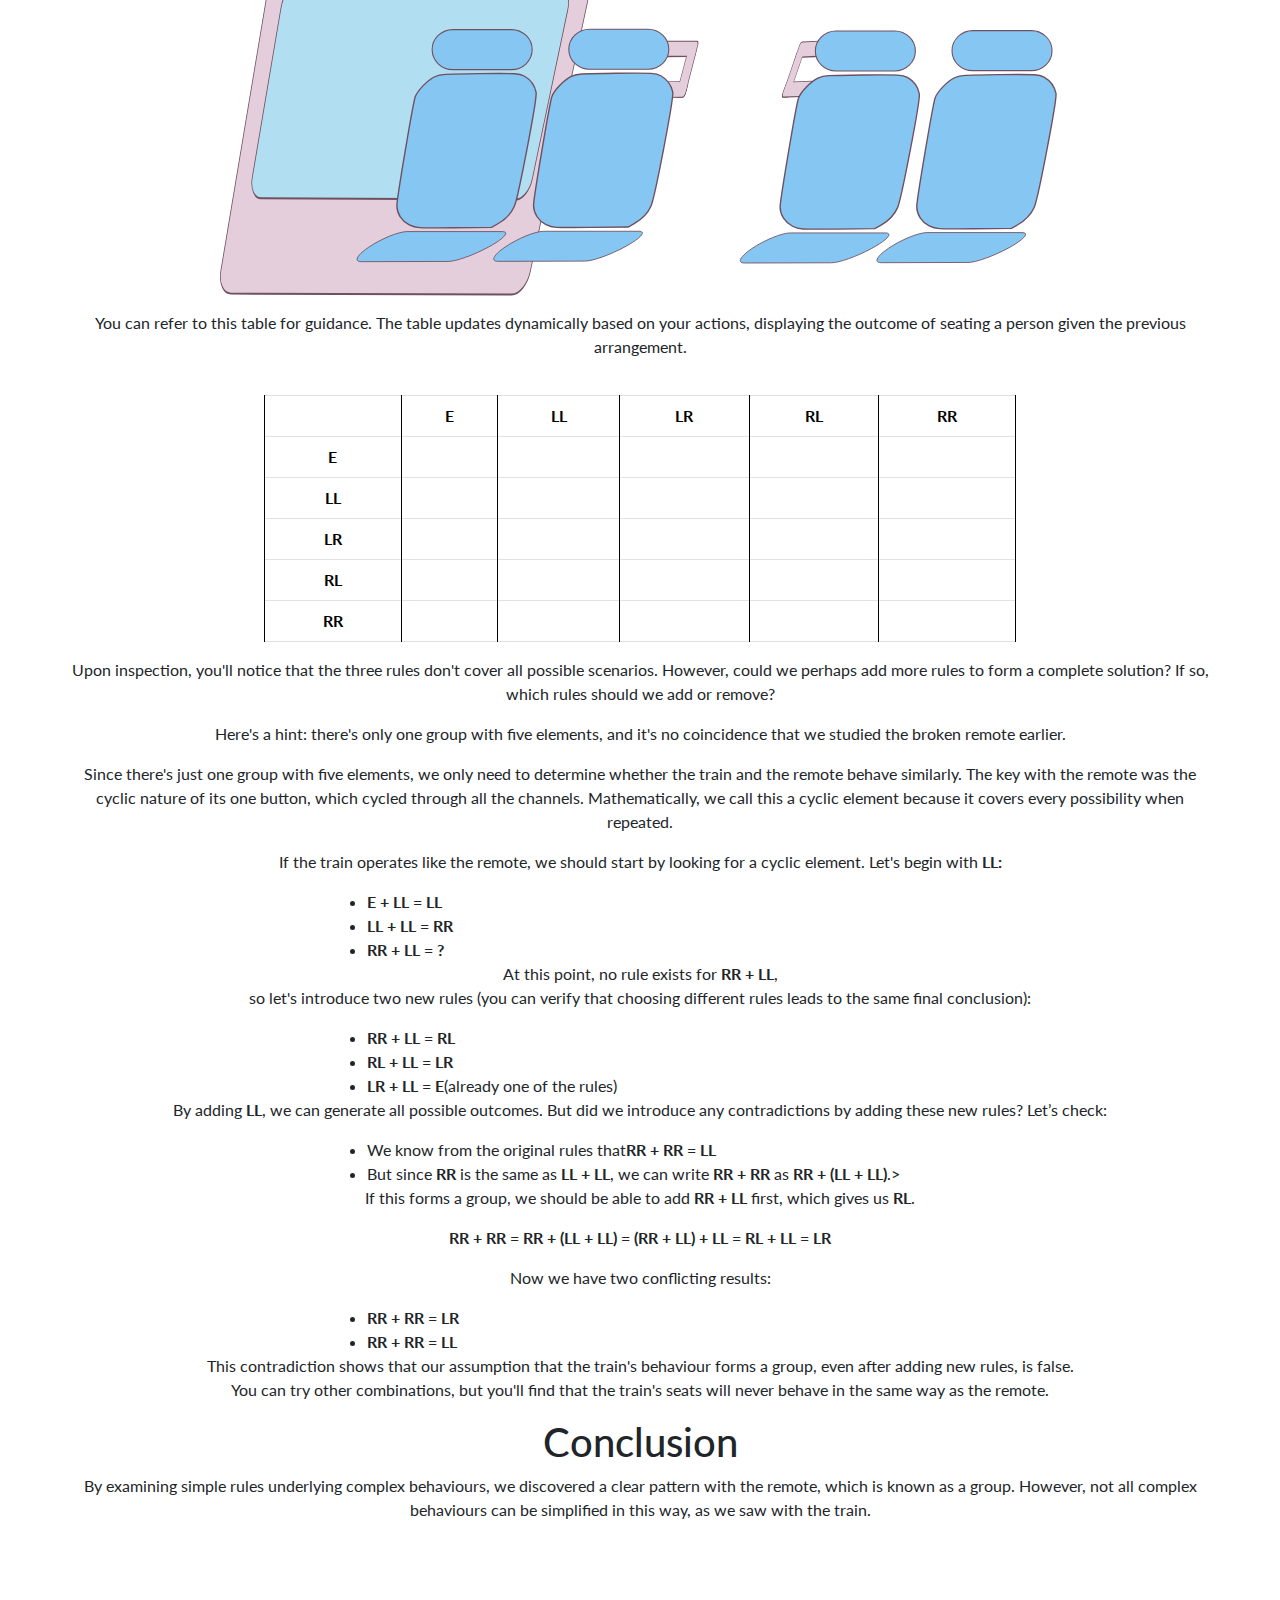
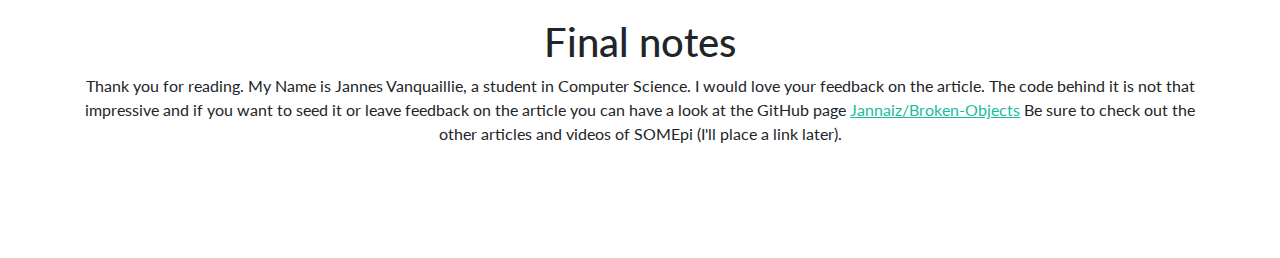
==== commit 3490d675: "fixed latex suport" ====
--- a/index.html
+++ b/index.html
@@ -13,6 +13,10 @@
     <link rel="stylesheet" href="css/style.css">
     <link rel="stylesheet" href="css/remote.css">
     <link rel="stylesheet" href="css/train.css">
+
+    <!--Latex suport-->
+    <script src="https://polyfill.io/v3/polyfill.min.js?features=es6"></script>
+    <script id="MathJax-script" async src="https://cdn.jsdelivr.net/npm/mathjax@3/es5/tex-mml-chtml.js"></script>
     
 </head>
 <body>
@@ -45,7 +49,7 @@
         <div class="row">
             <div class="col-lg-12">
                 <h1 class="text-center">Welcome to a webside full of <bold>broken</bold> objects</h1>
-                <p class="text-center">This is for SOMEpi</p>
+                <p class="text-center">This is part of a simple demonstration for a SOMEpi video</p>
             </div>
         </div>
     </div>
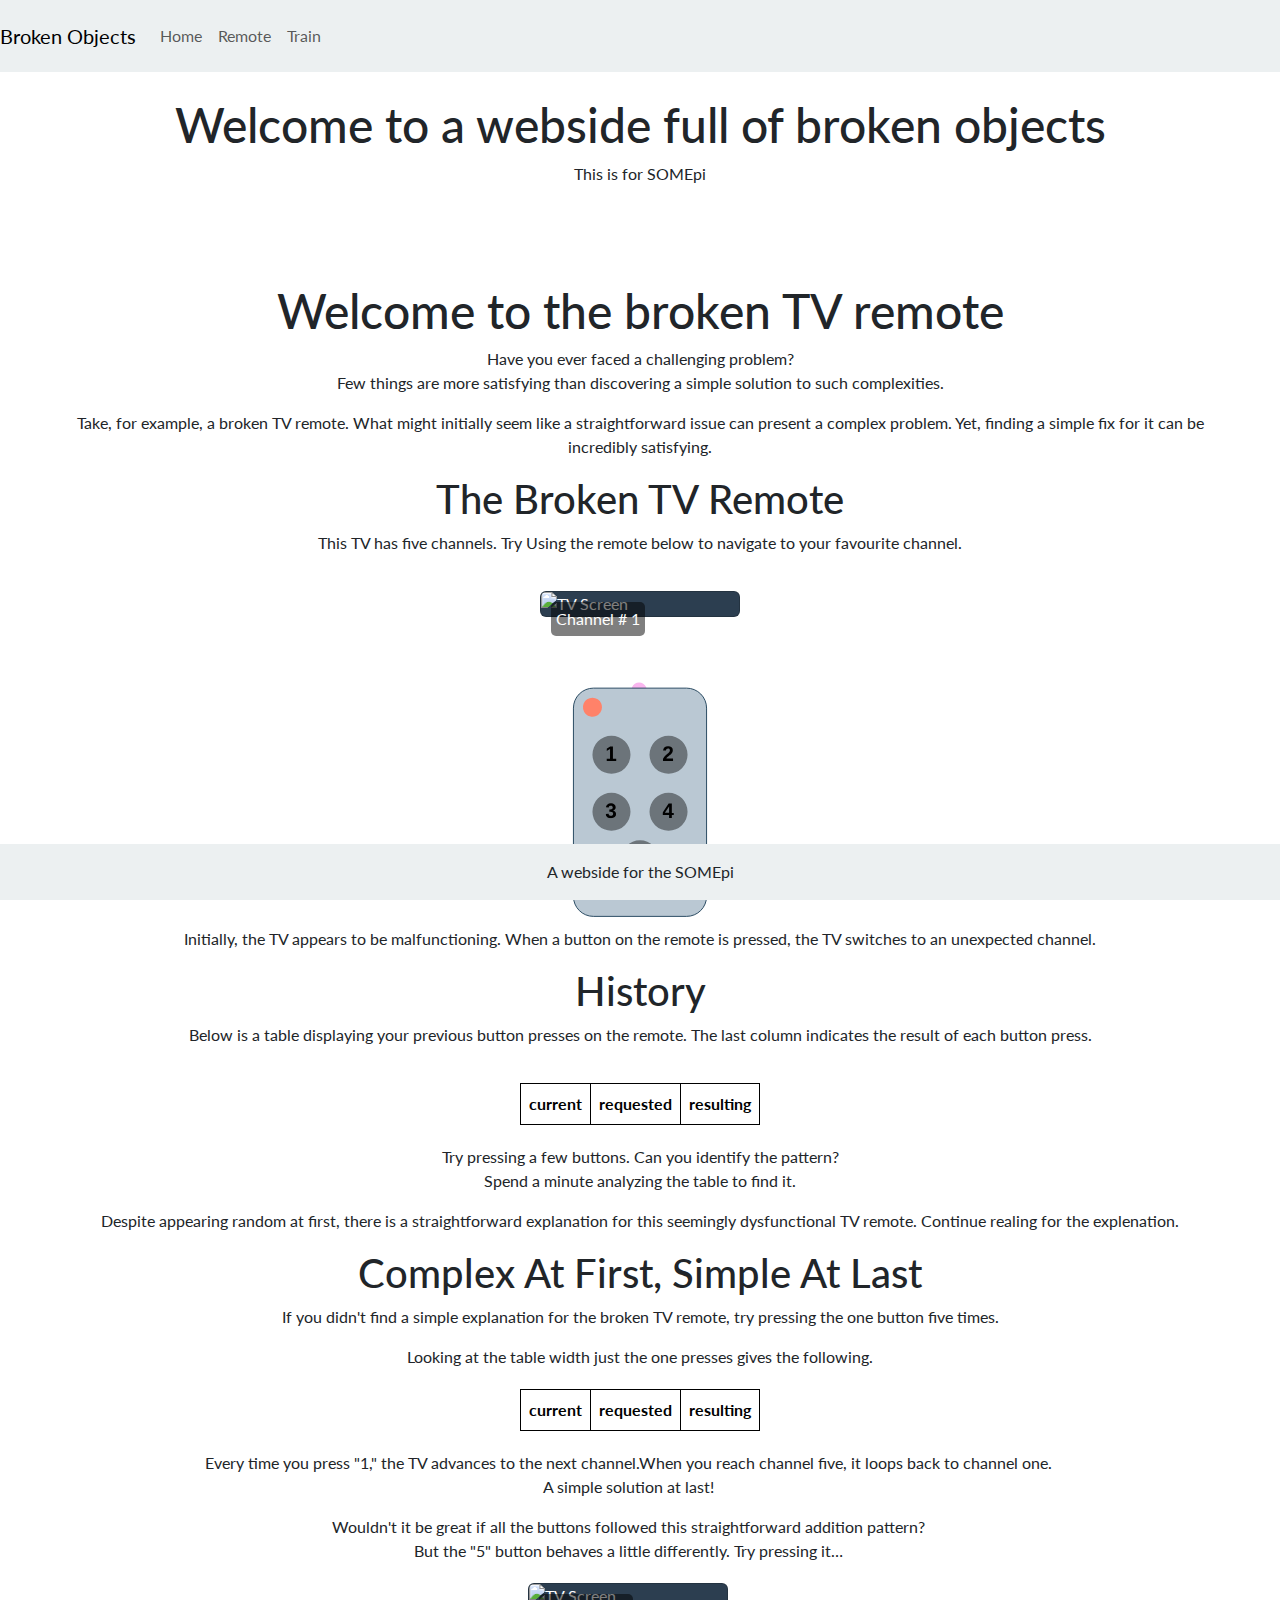
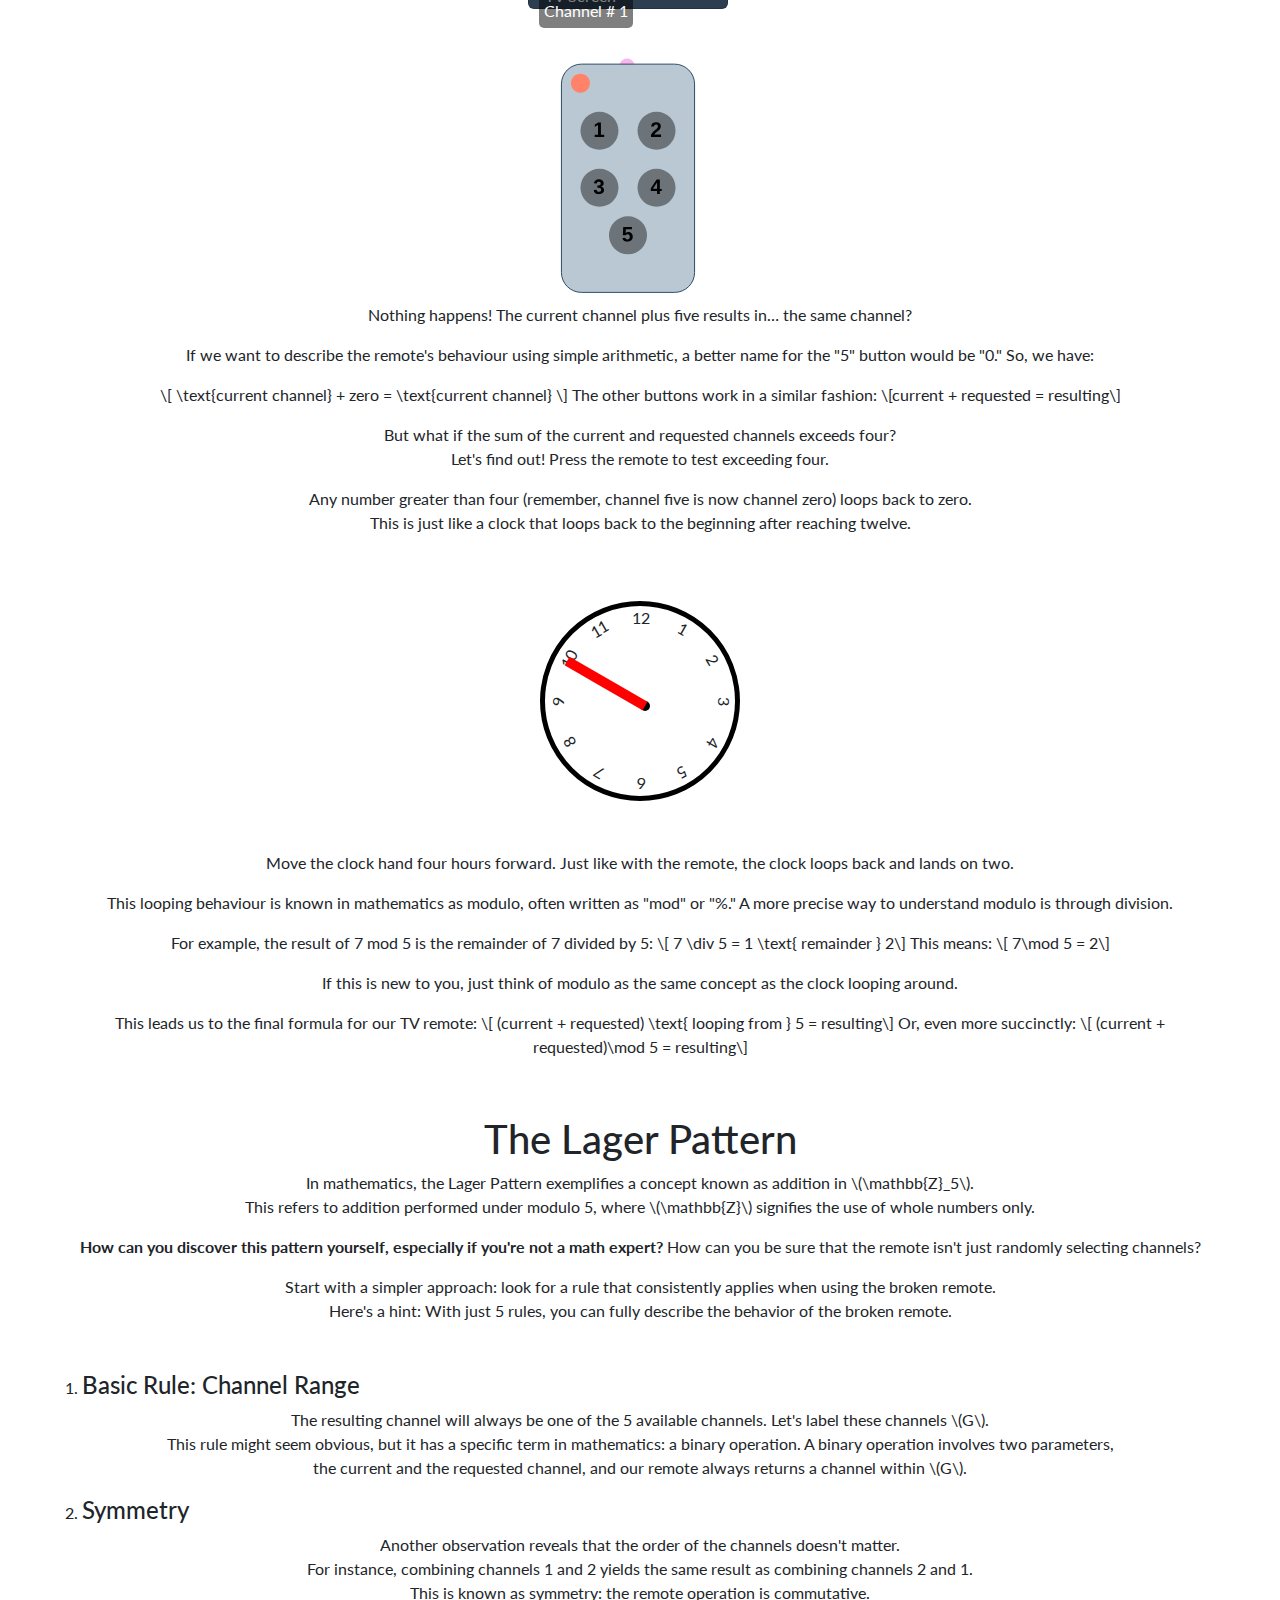
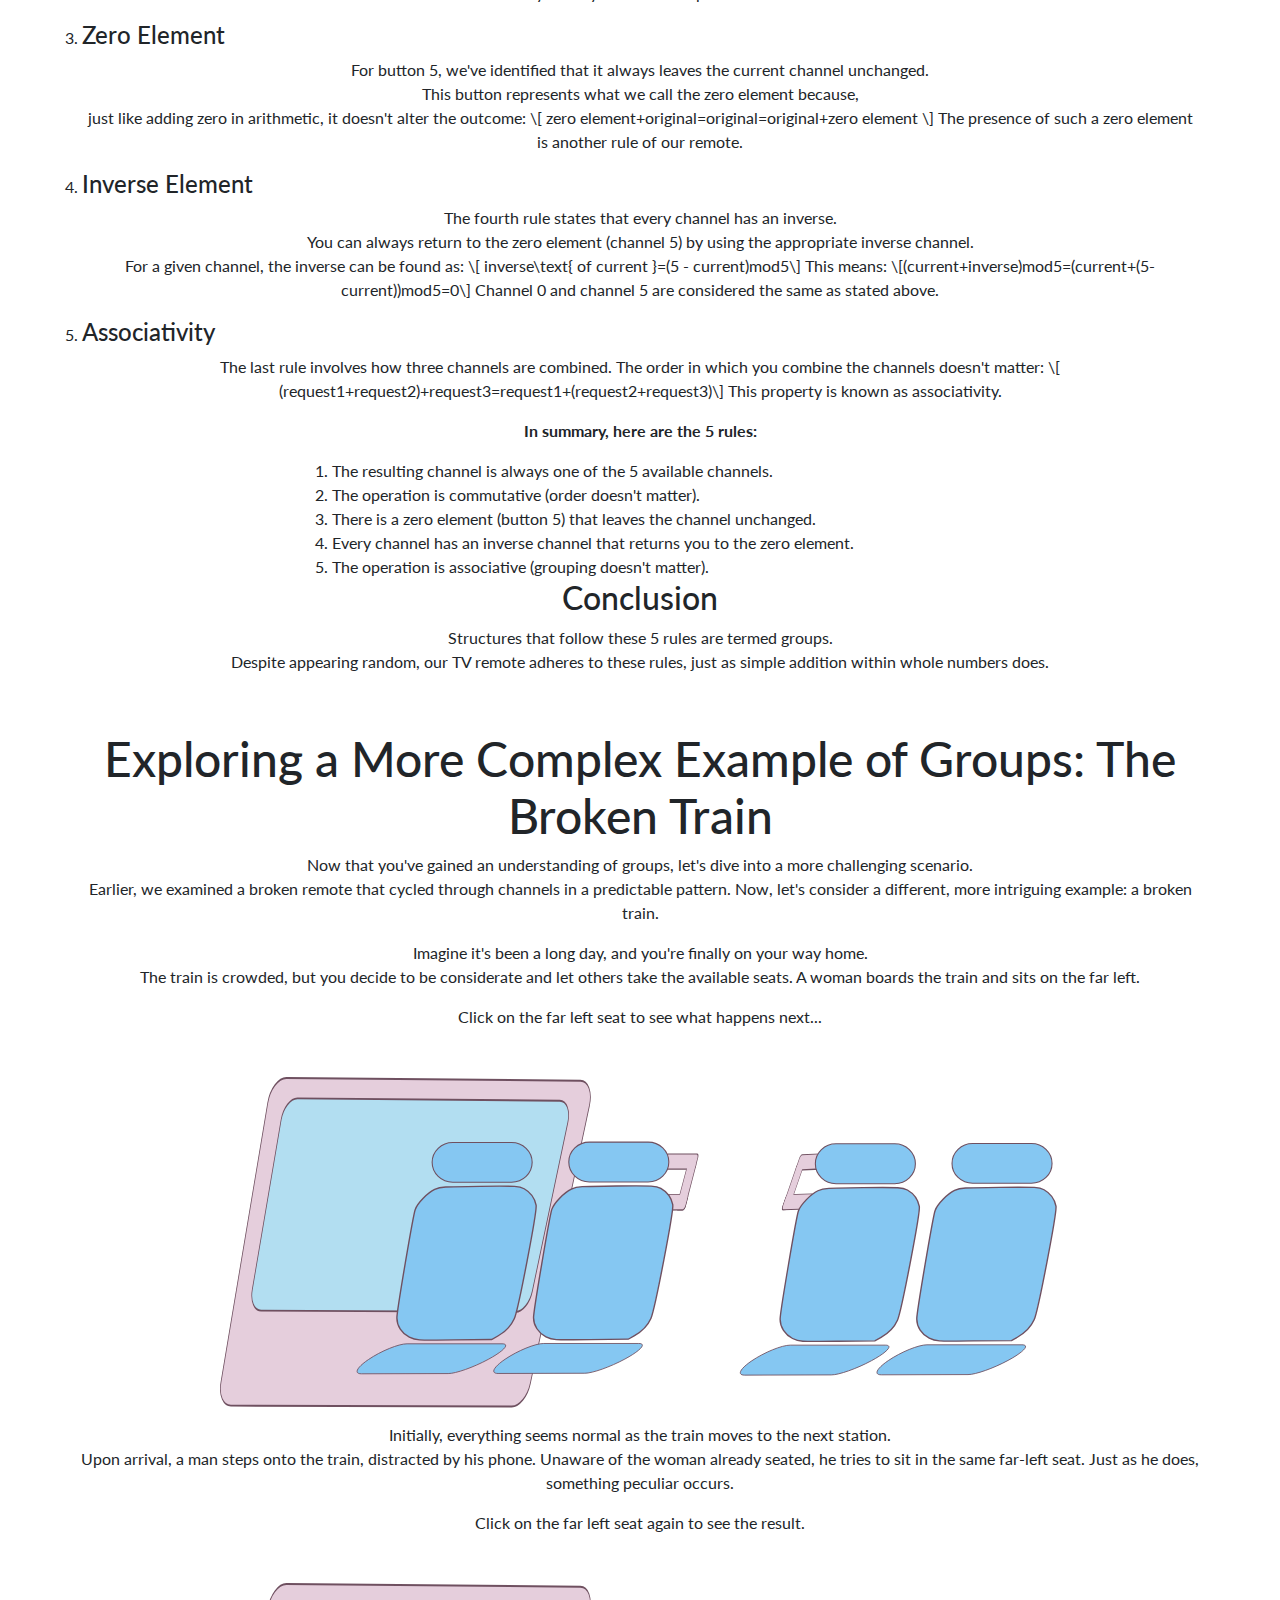
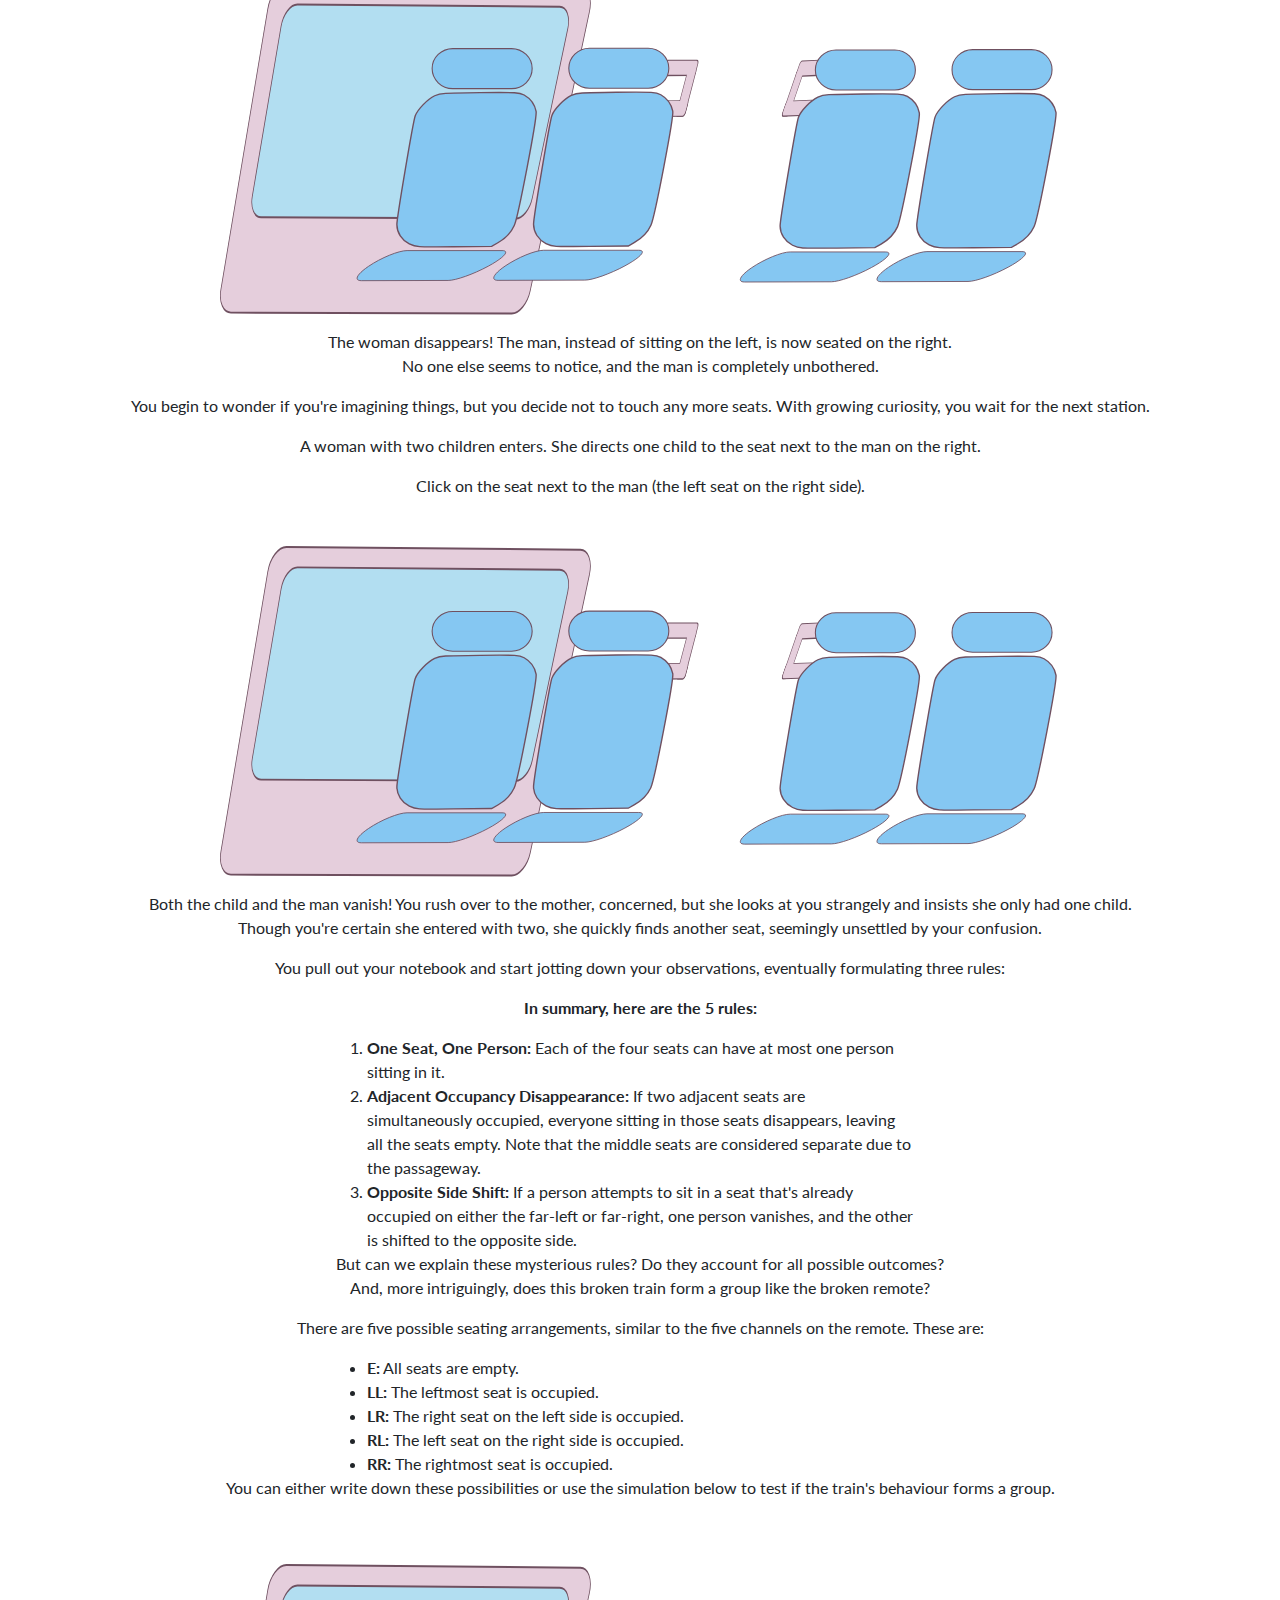
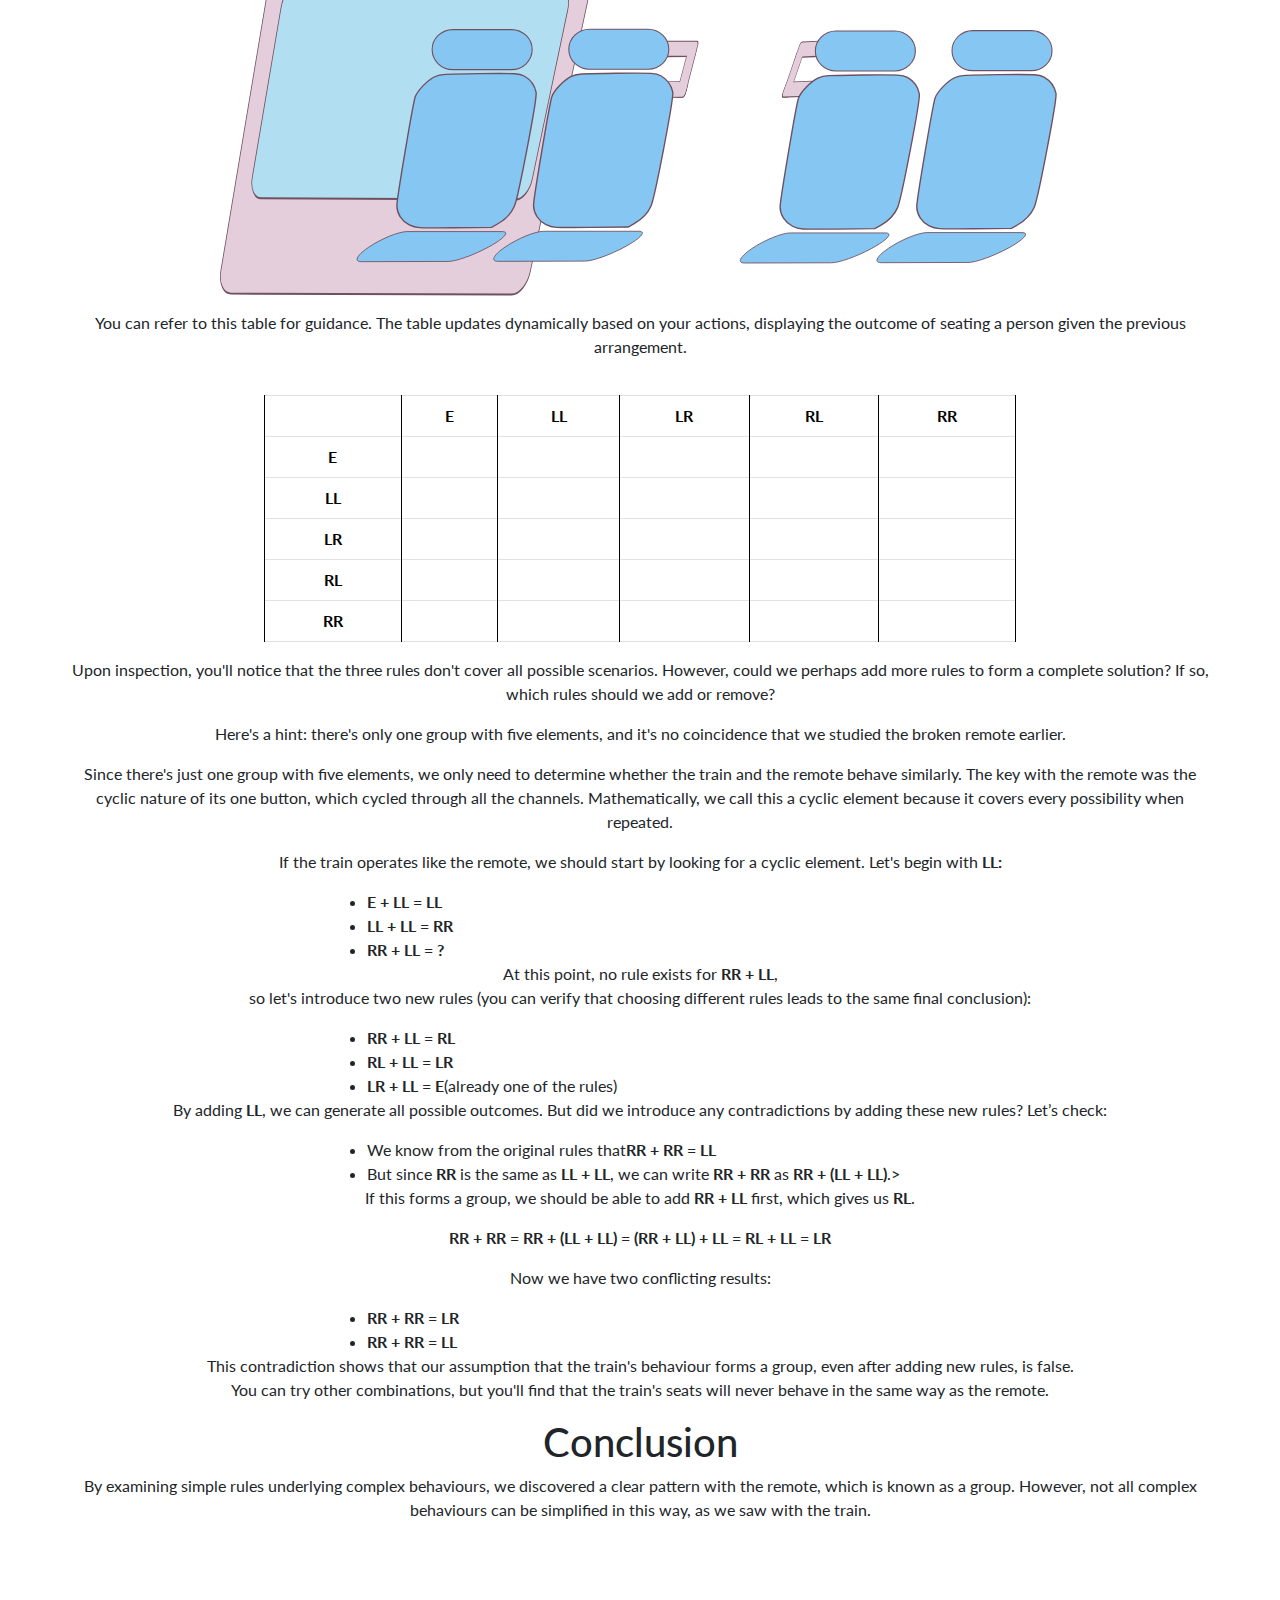
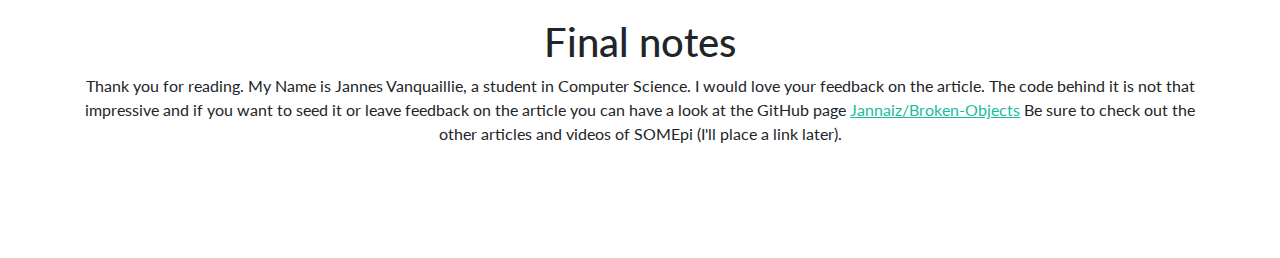
==== commit 0813f1d1: "Merge branch 'main' of https://github.com/Jannaiz/broken-objects" ====
--- a/index.html
+++ b/index.html
@@ -49,7 +49,7 @@
         <div class="row">
             <div class="col-lg-12">
                 <h1 class="text-center">Welcome to a webside full of <bold>broken</bold> objects</h1>
-                <p class="text-center">This is part of a simple demonstration for a SOMEpi video</p>
+                <p class="text-center">This is for SOMEpi</p>
             </div>
         </div>
     </div>
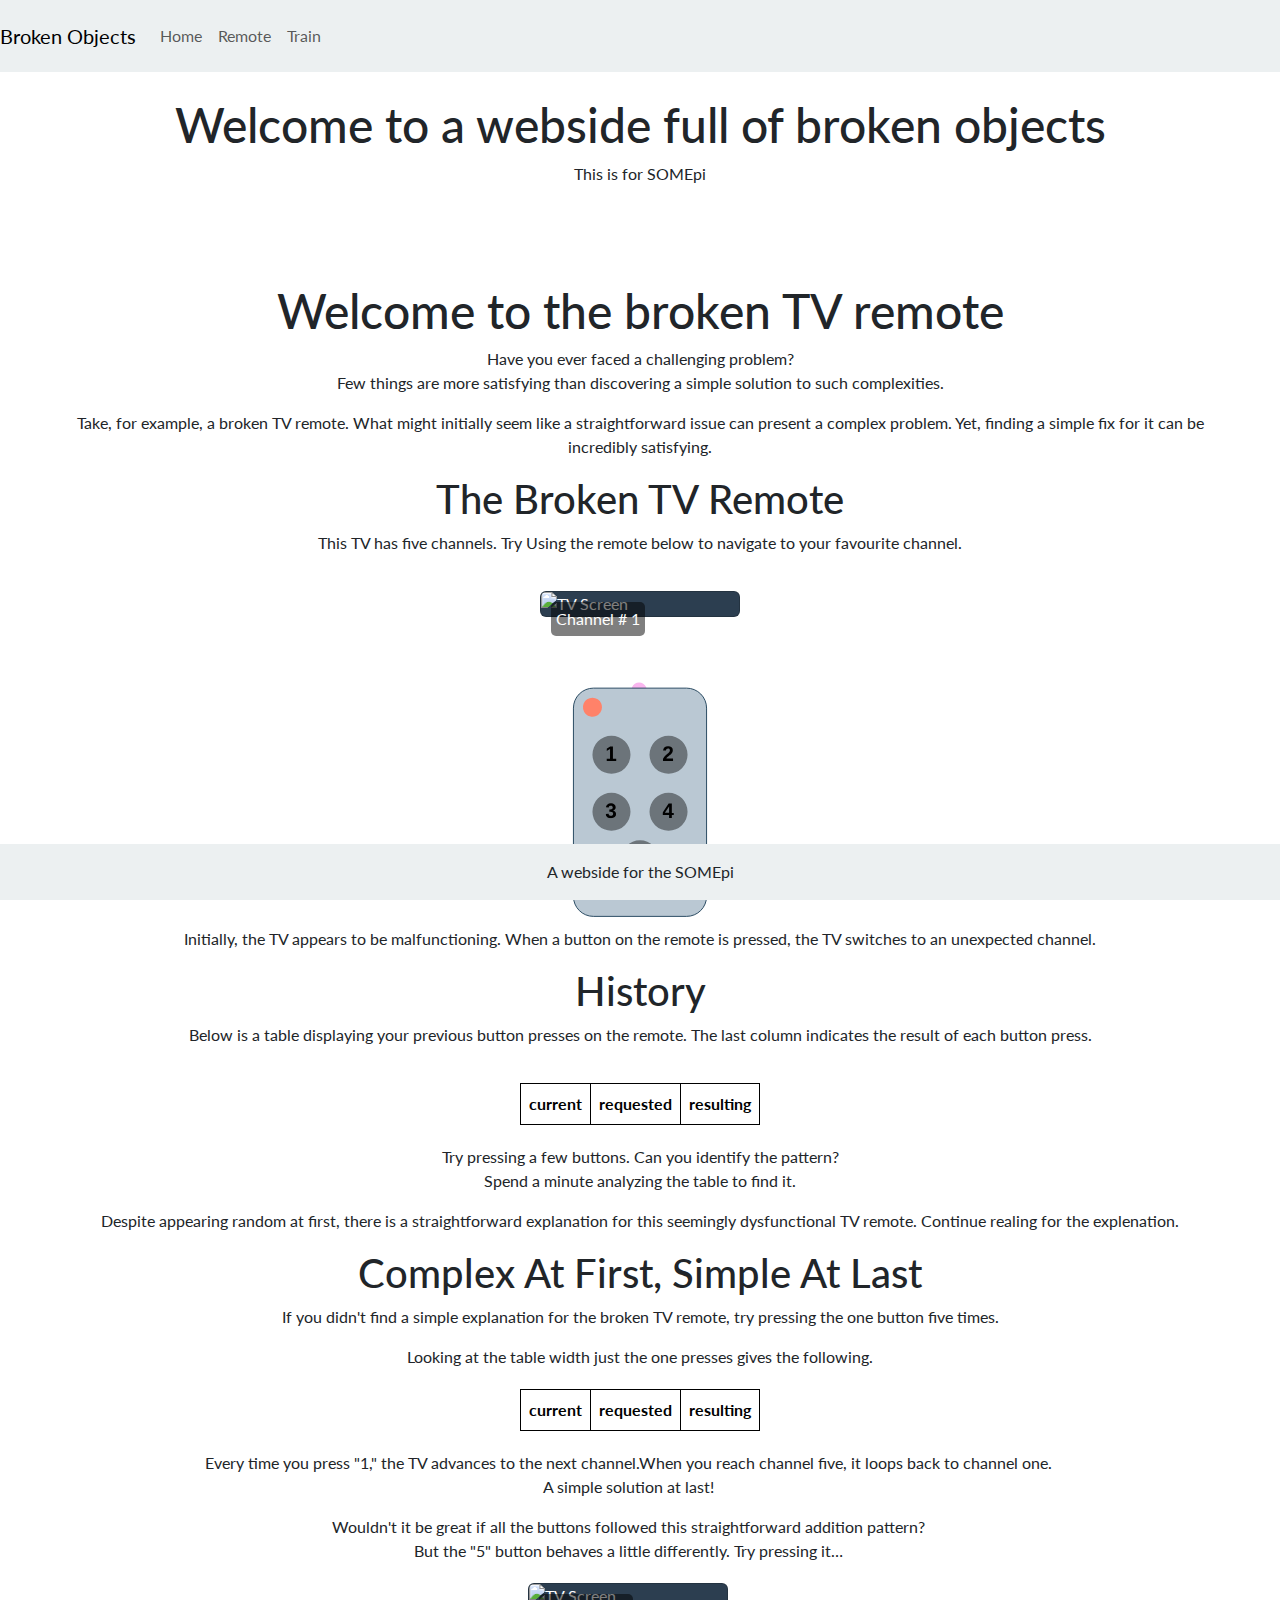
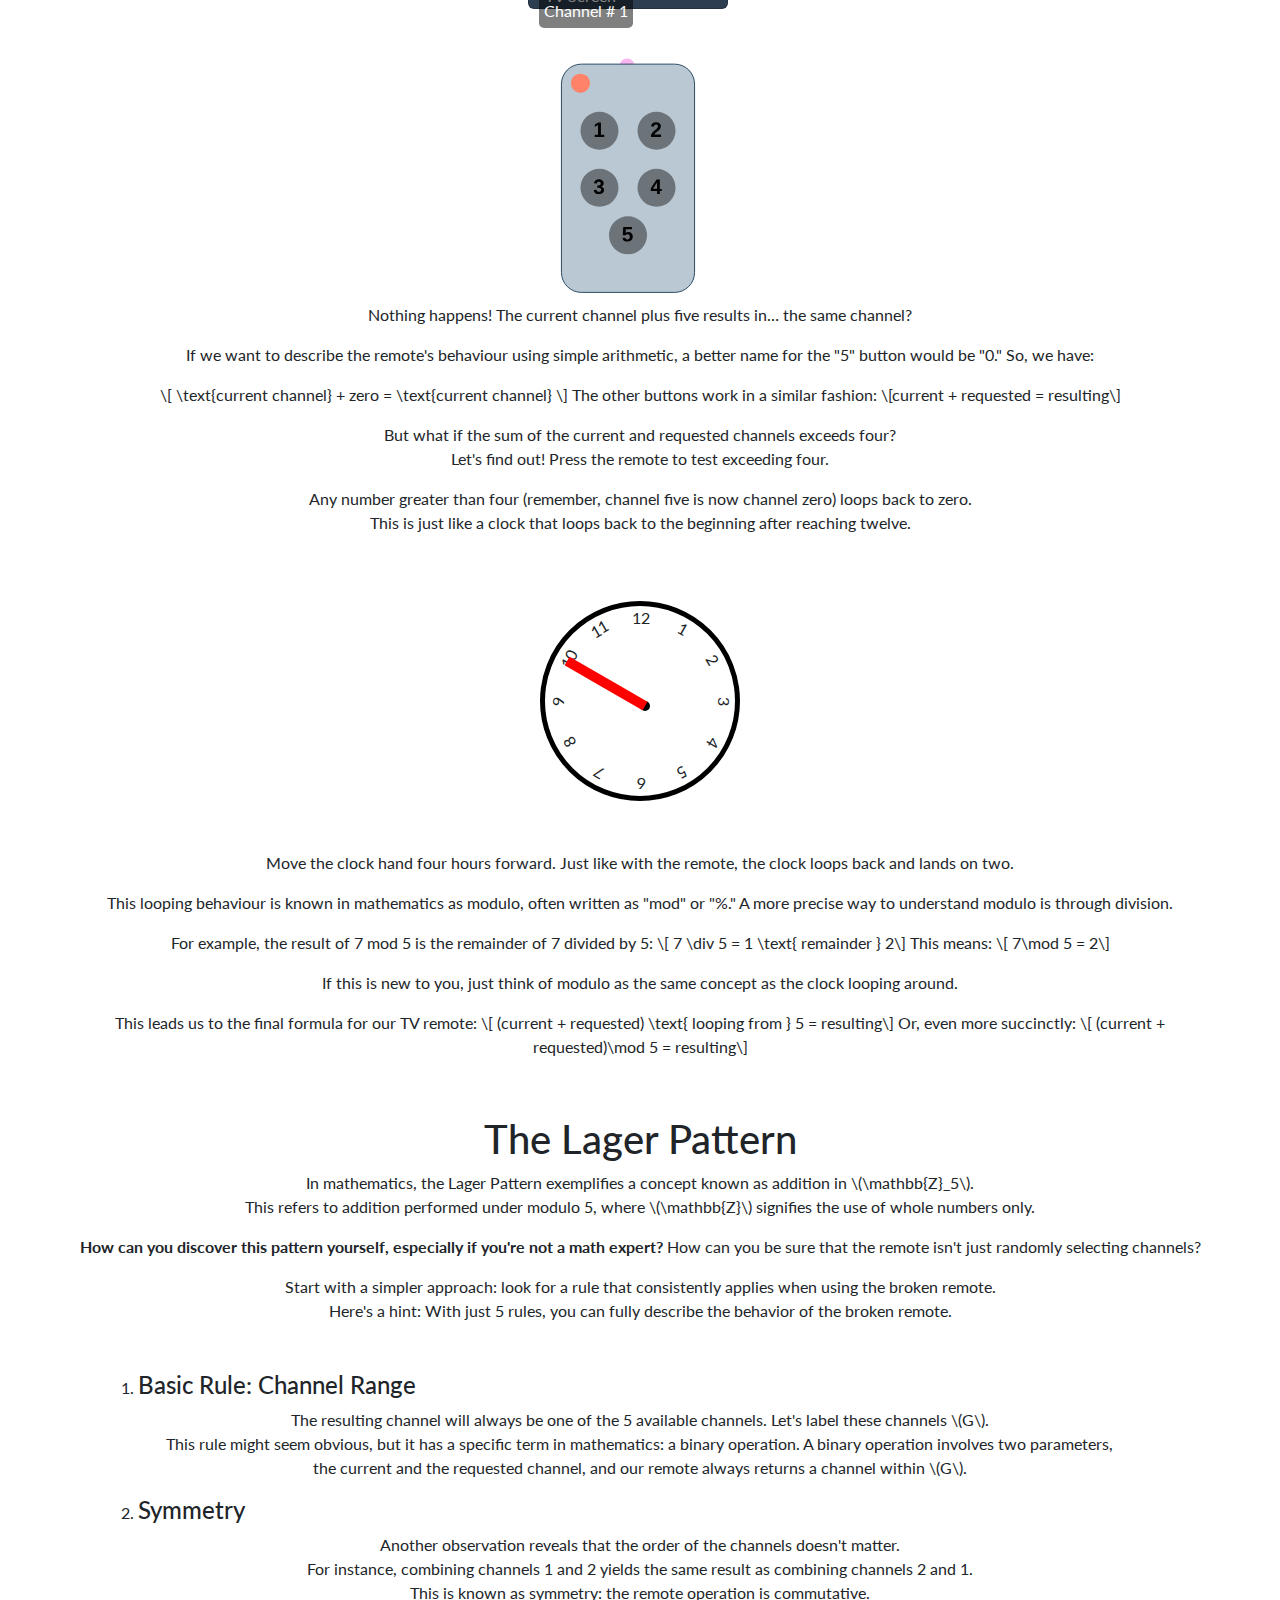
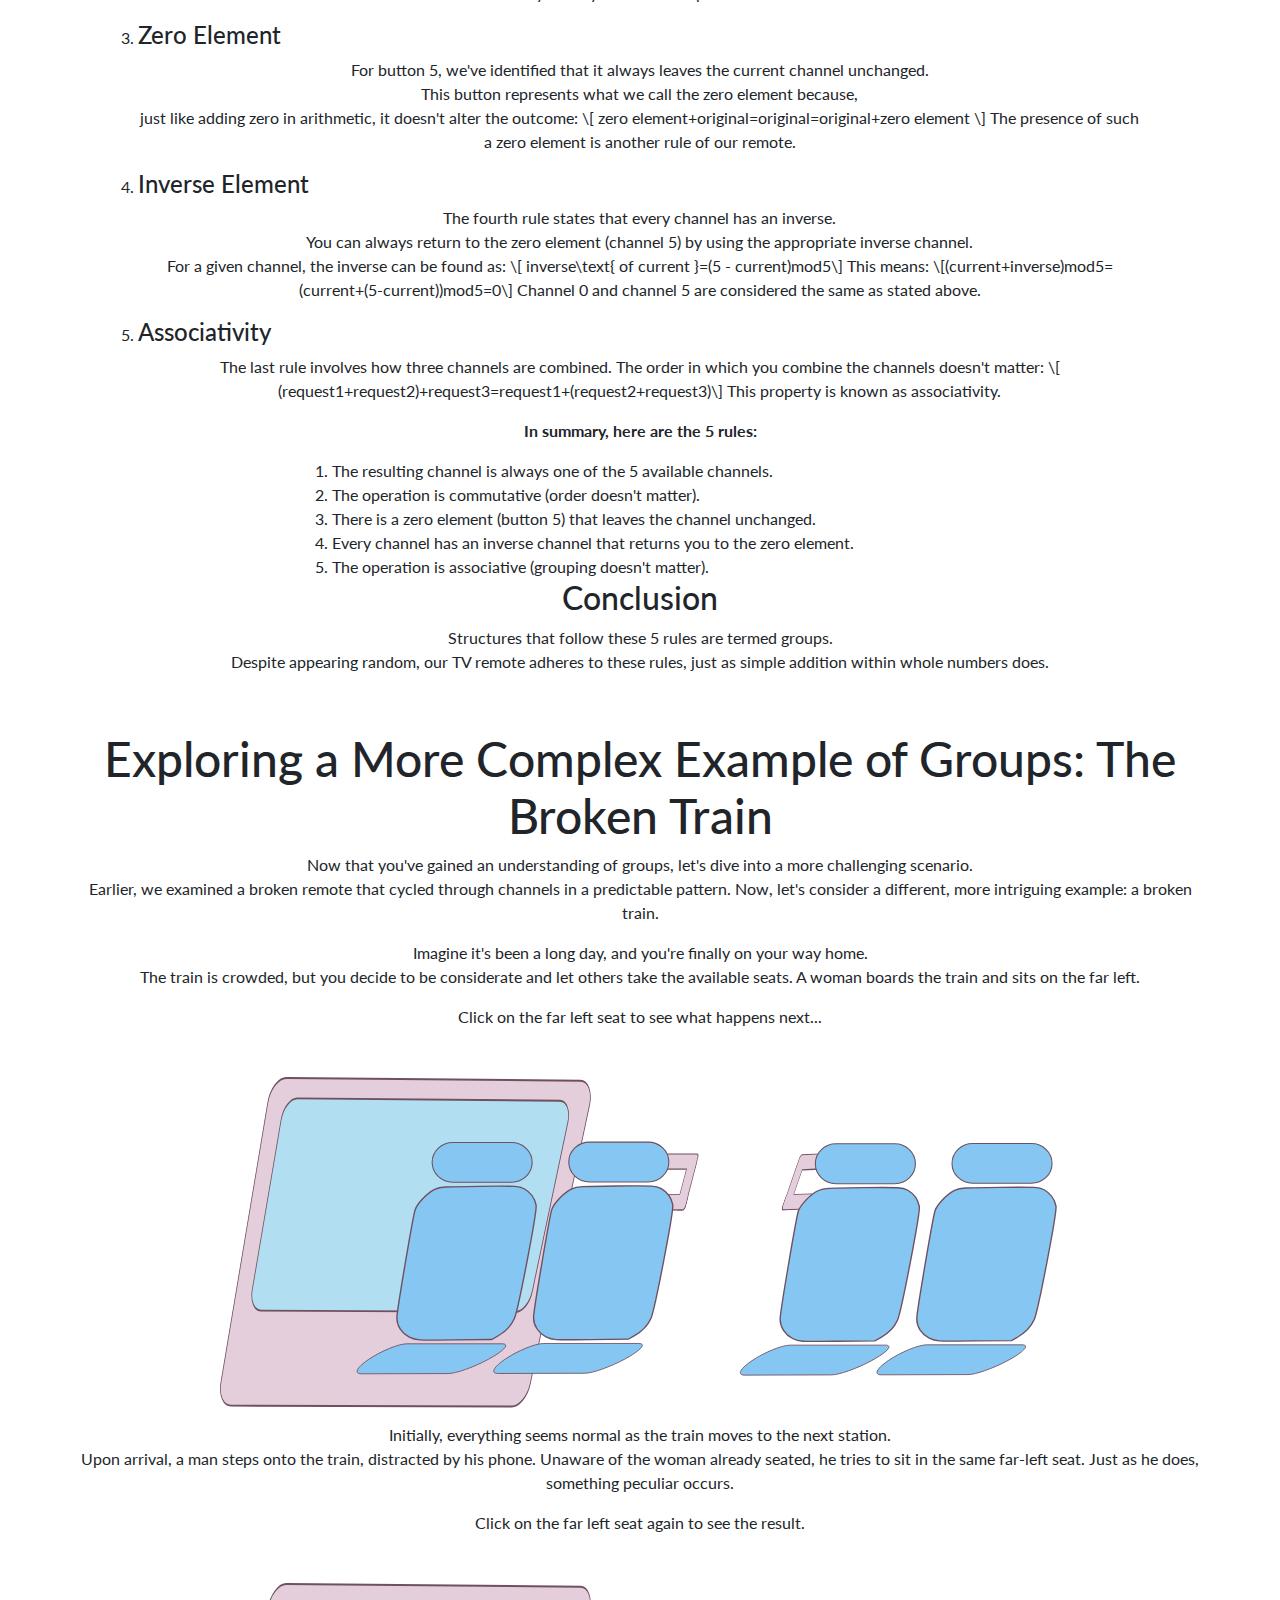
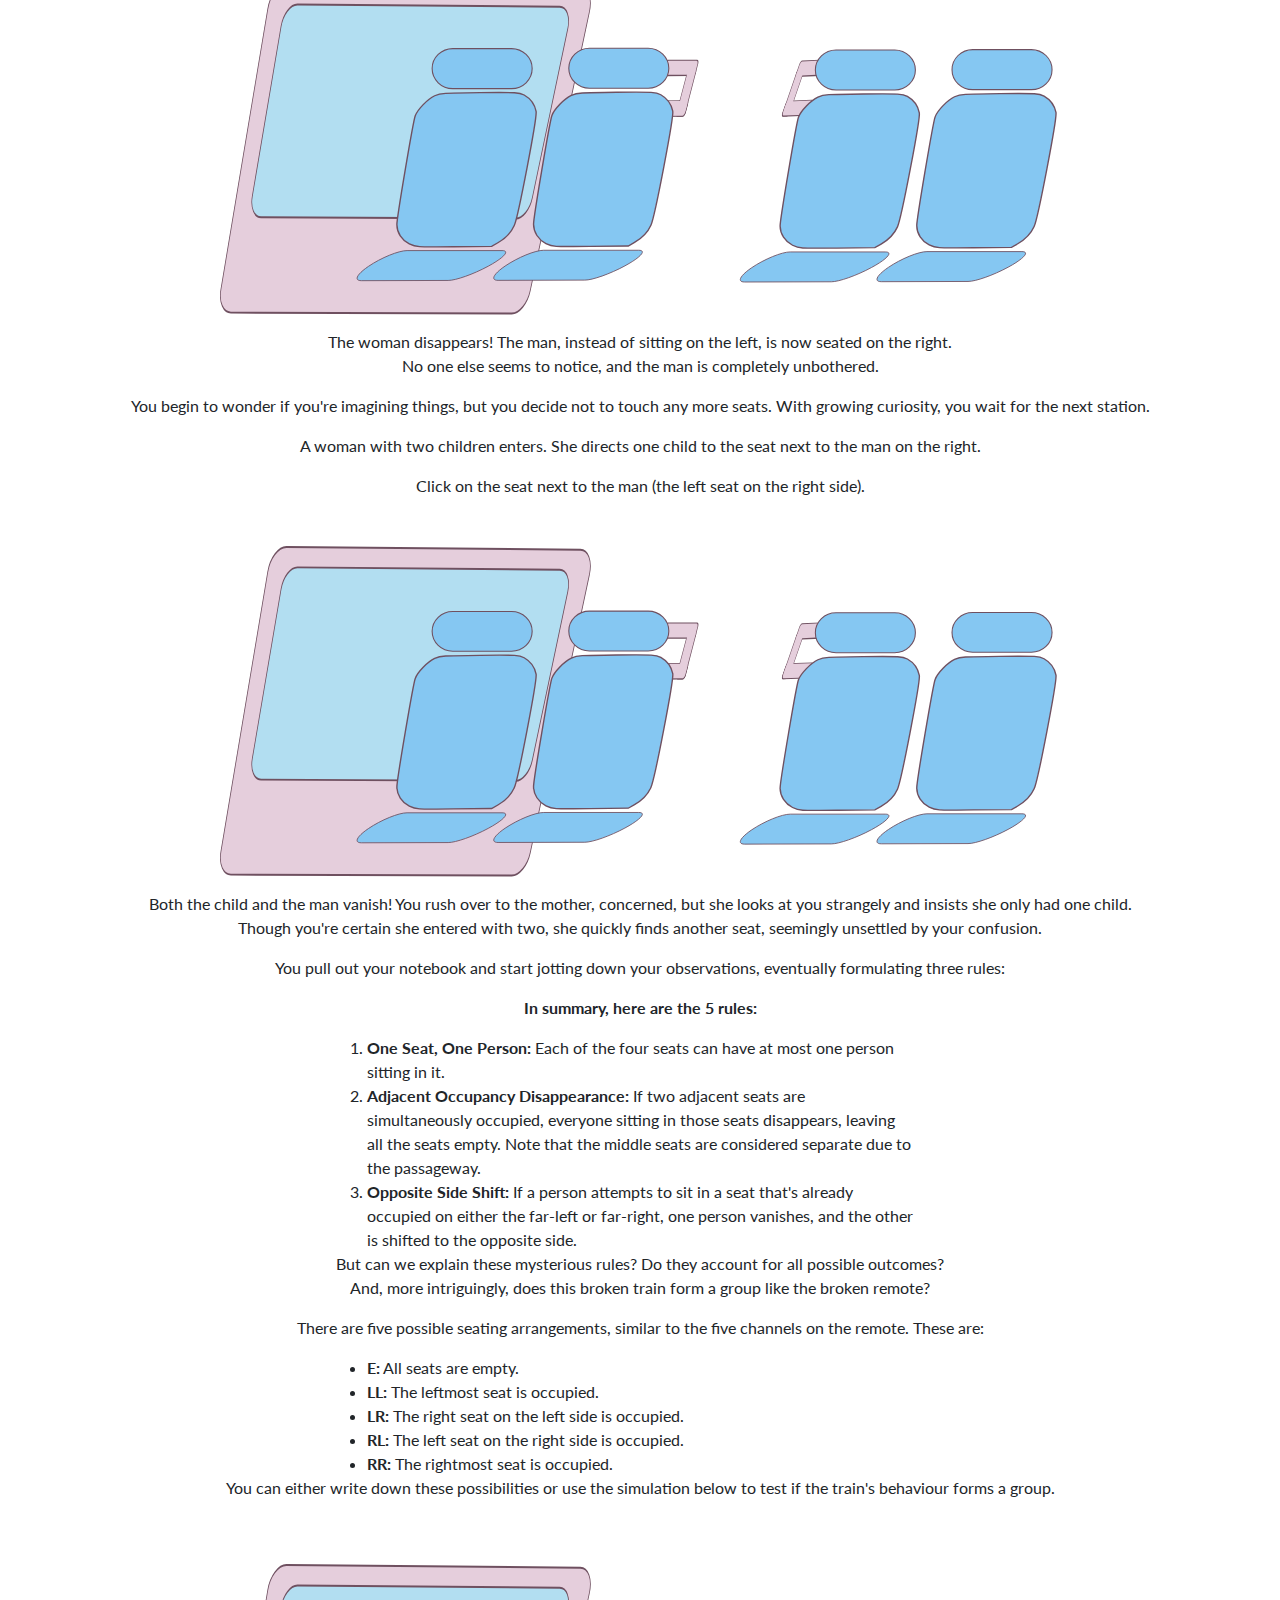
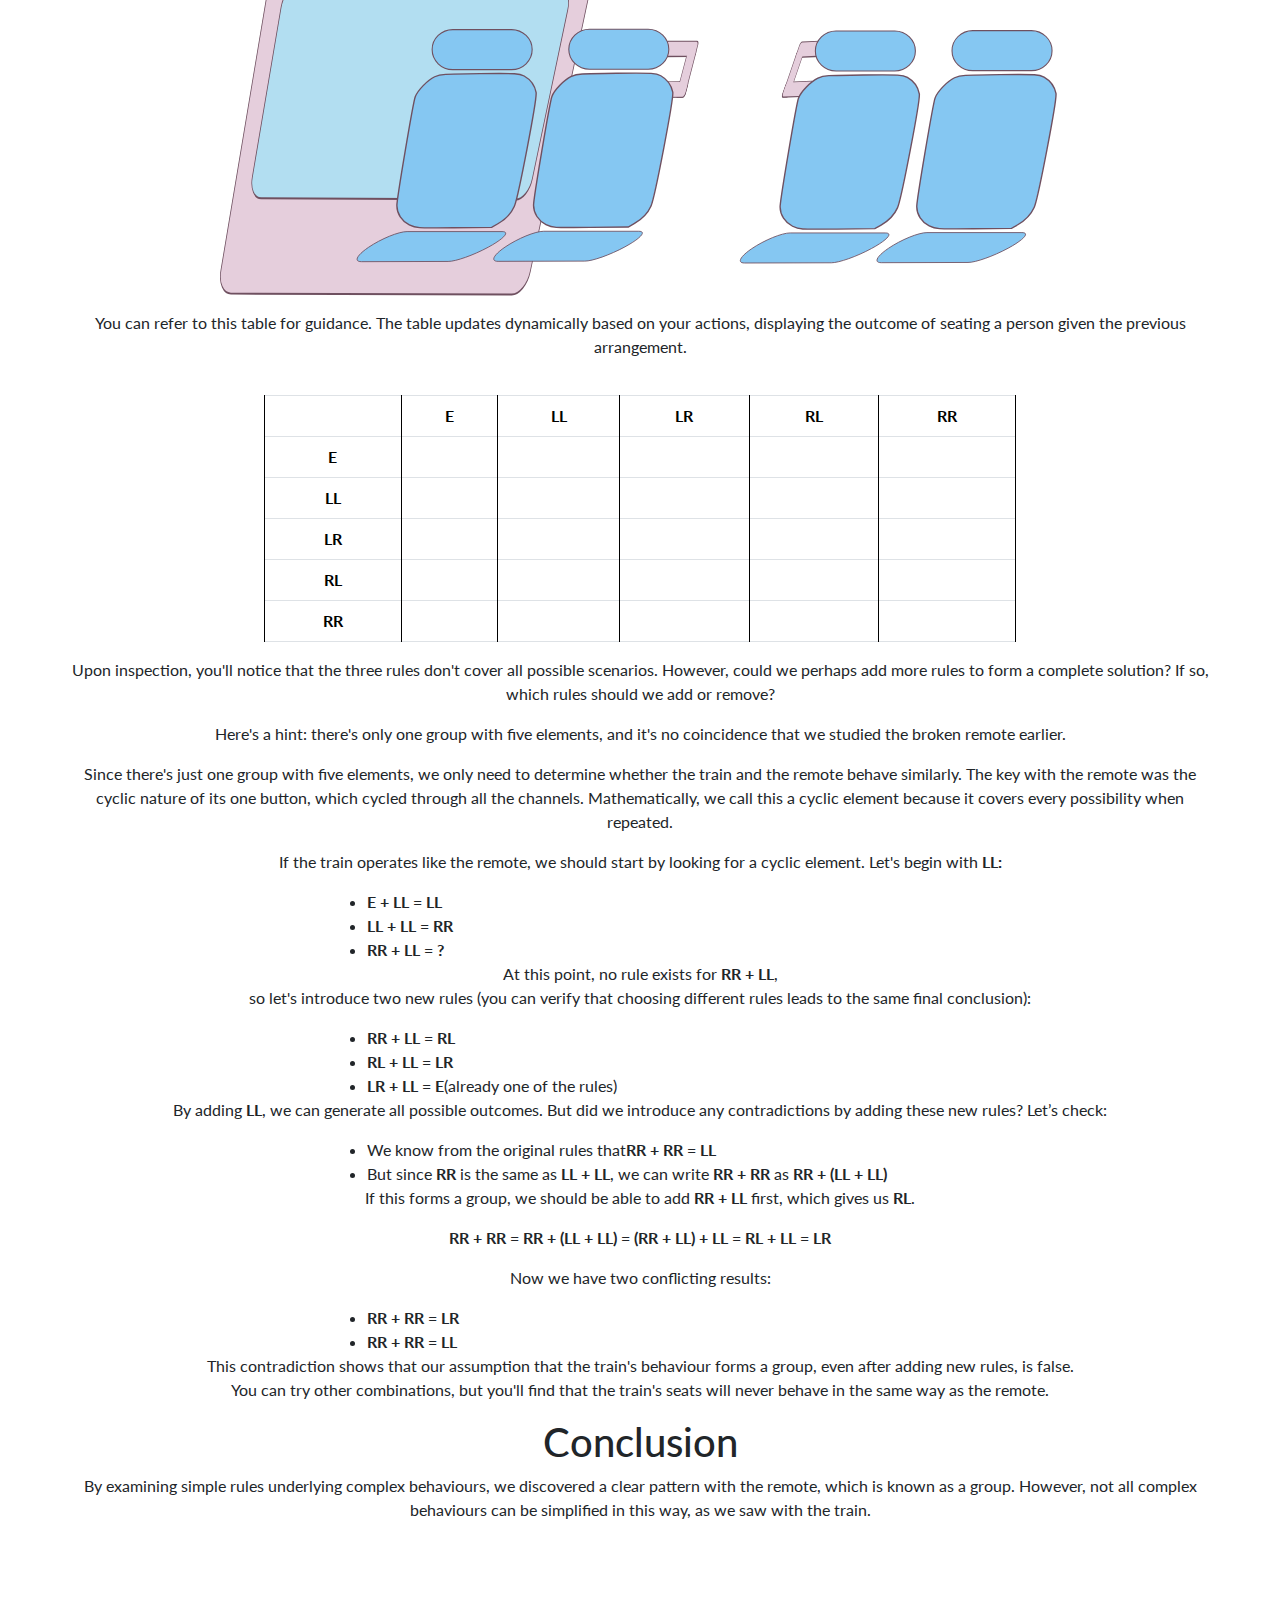
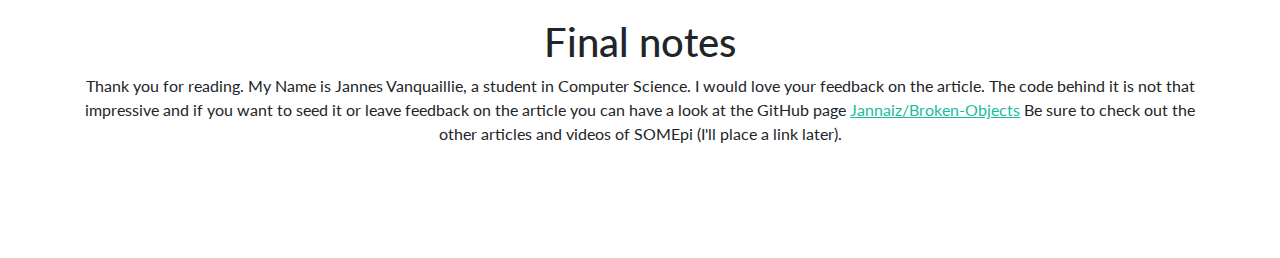
==== commit c2e3b17e: "style error" ====
--- a/index.html
+++ b/index.html
@@ -239,7 +239,7 @@
         
         
         <div class="container mt-5 d-flex justify-content-center">
-            <ol class="list-group centered-list">
+            <ol class="list-group centered-list" style="width: 90%;">
                 <li > <h4>Basic Rule: Channel Range</h3>
                     <p class="text-center">The resulting channel will always be one of the 5 available channels. Let's label these channels \(G\). <br>This rule might seem obvious, but it has a specific term in mathematics: a binary operation. A binary operation involves two parameters, <br>the current and the requested channel, and our remote always returns a channel within \(G\).</p>
                 
@@ -529,7 +529,7 @@
             <div class="container centered-container" style="width: 50%;">
                 <ul class="list-group centered-list">
                     <li >We know from the original rules that<span class="fw-bold">RR + RR = LL</span></li>
-                    <li >But since <span class="fw-bold">RR</span> is the same as <span class="fw-bold">LL + LL</span>, we can write <span class="fw-bold">RR + RR</span> as <span class="fw-bold">RR + (LL + LL)</span>.></li>
+                    <li >But since <span class="fw-bold">RR</span> is the same as <span class="fw-bold">LL + LL</span>, we can write <span class="fw-bold">RR + RR</span> as <span class="fw-bold">RR + (LL + LL)</span></li>
                 </ul>
             </div>
             
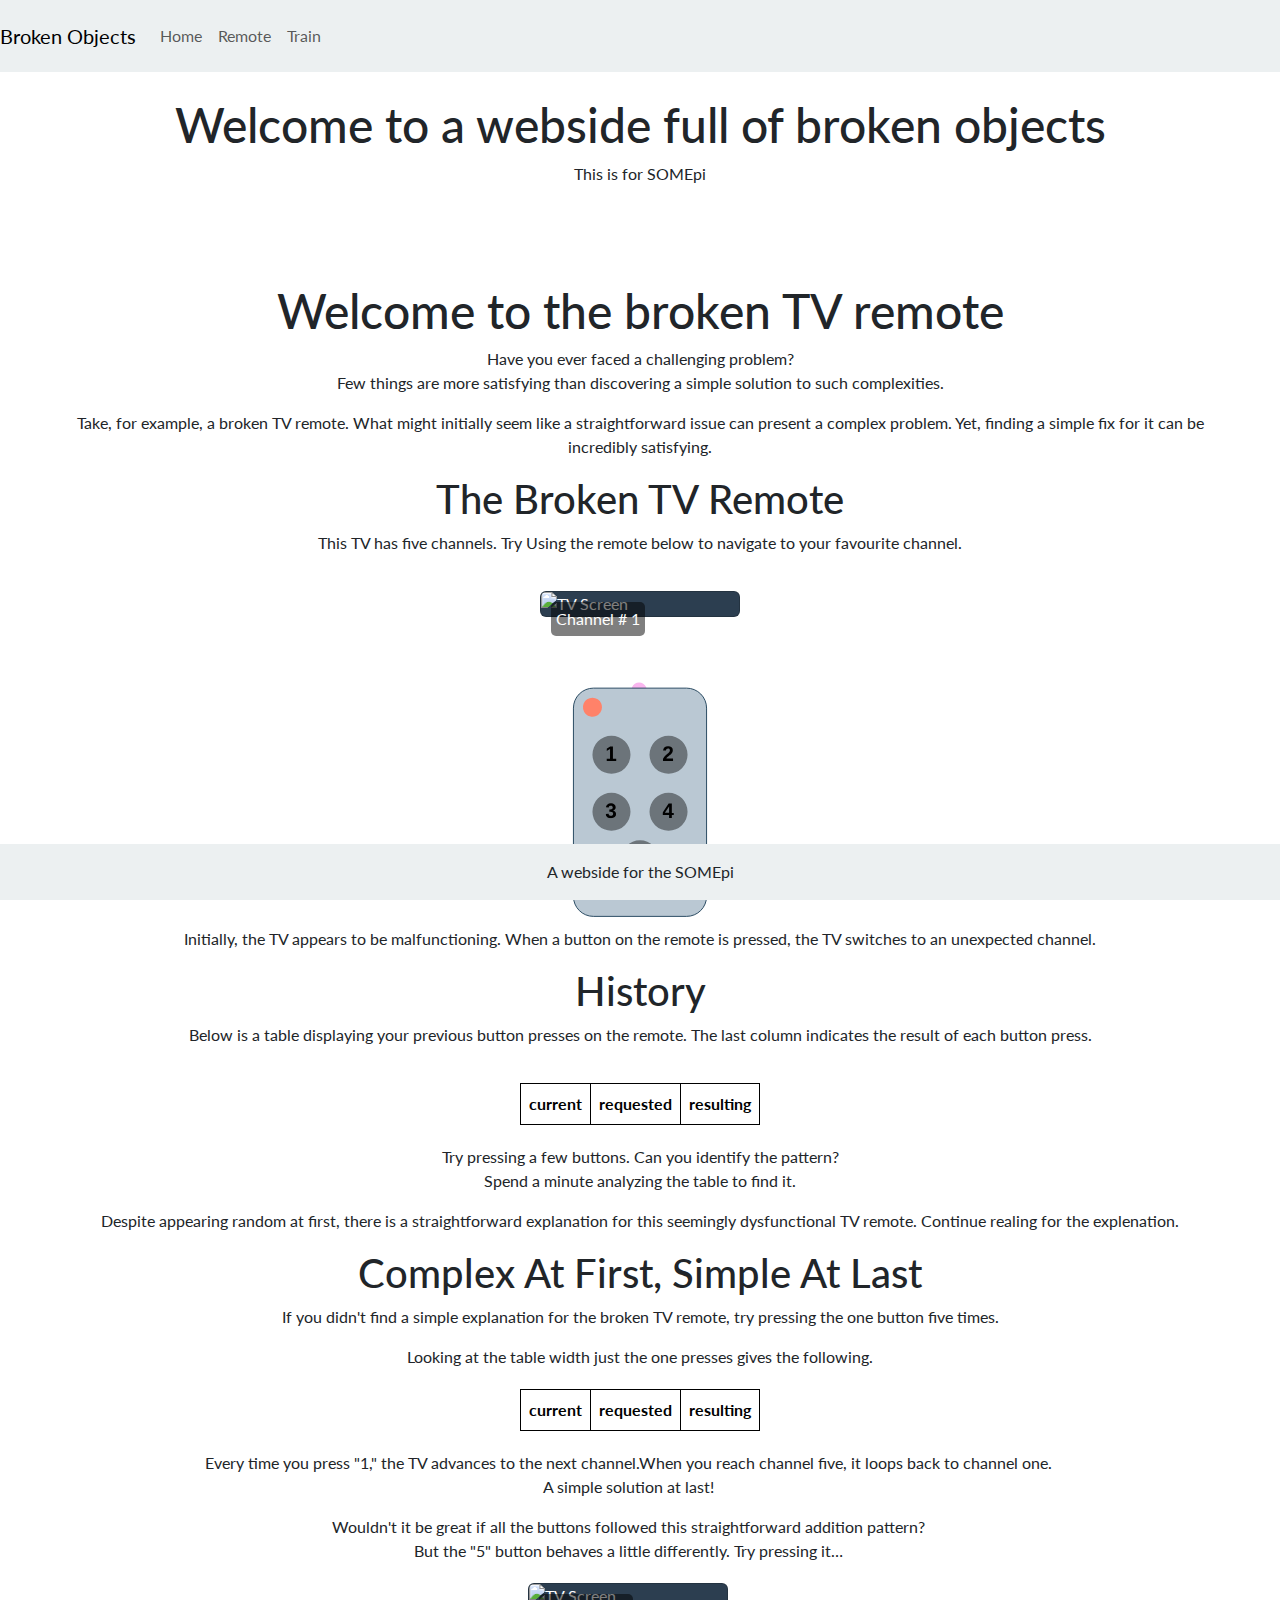
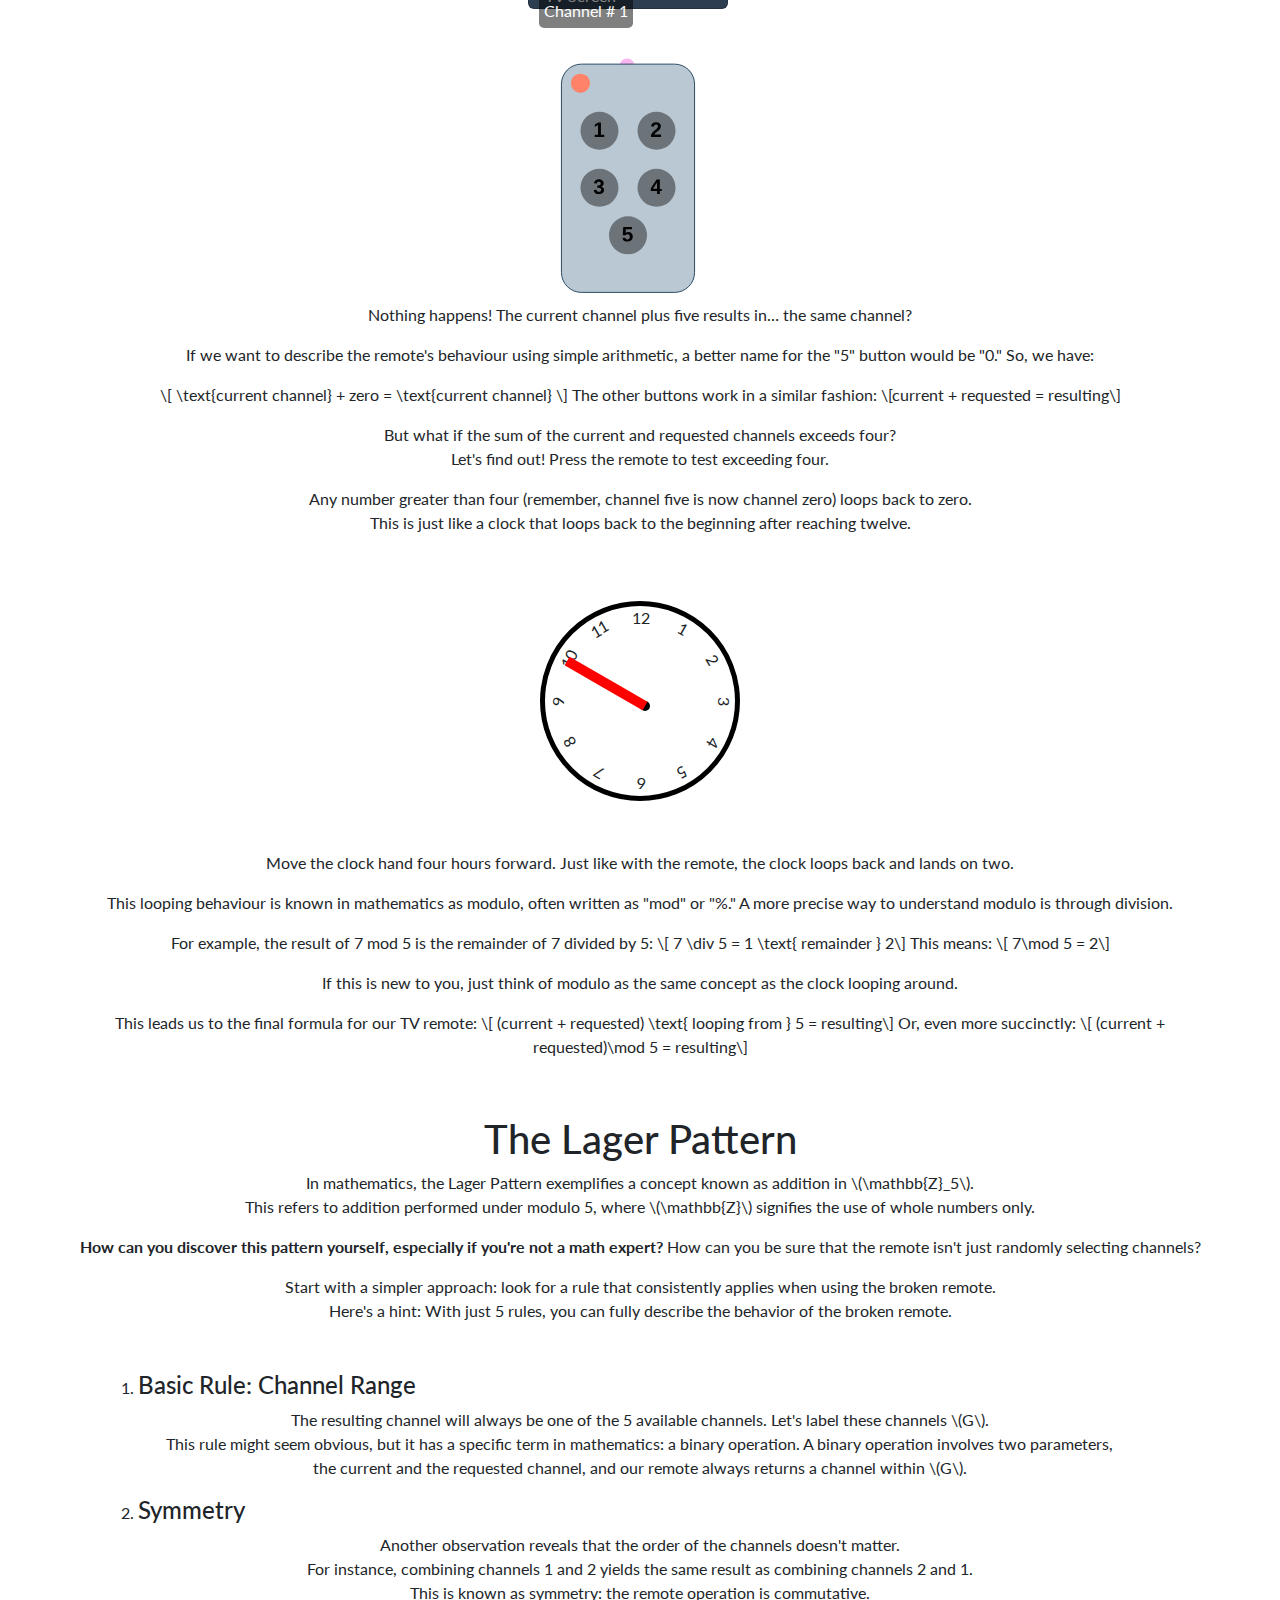
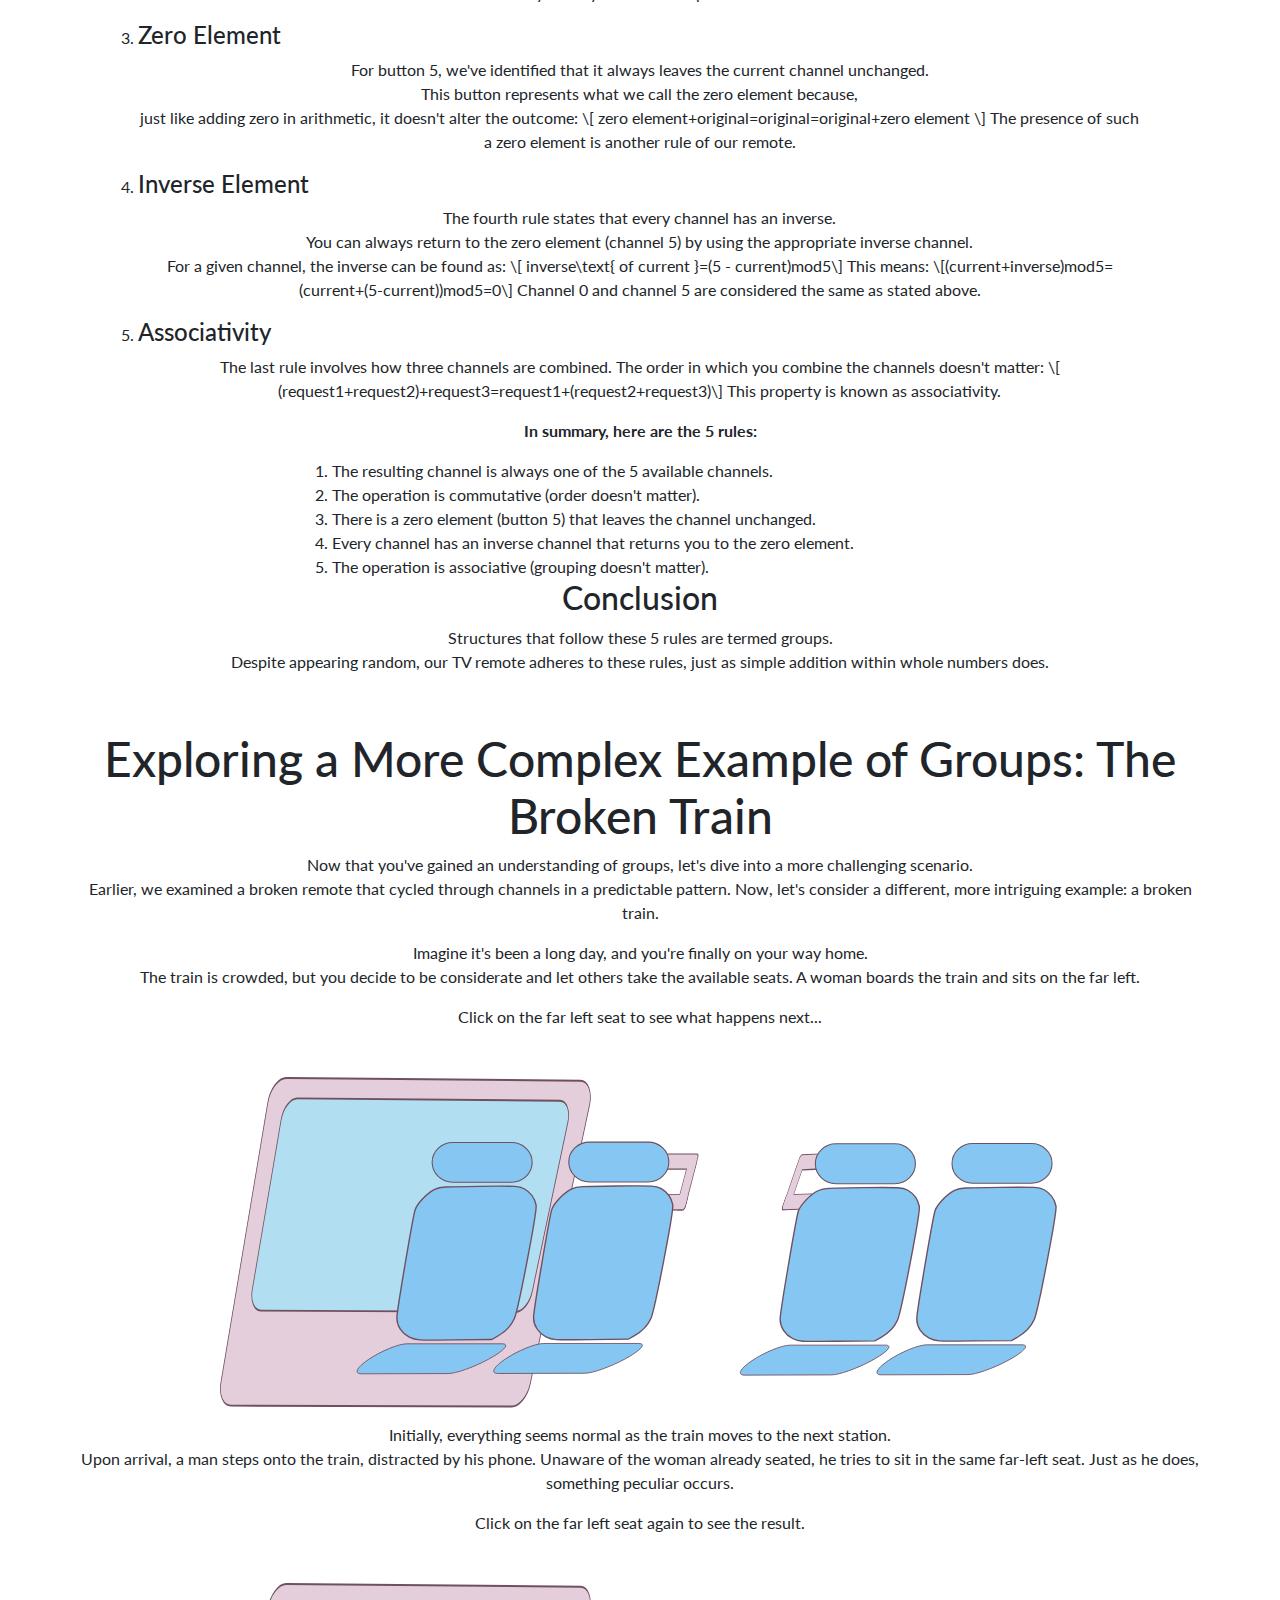
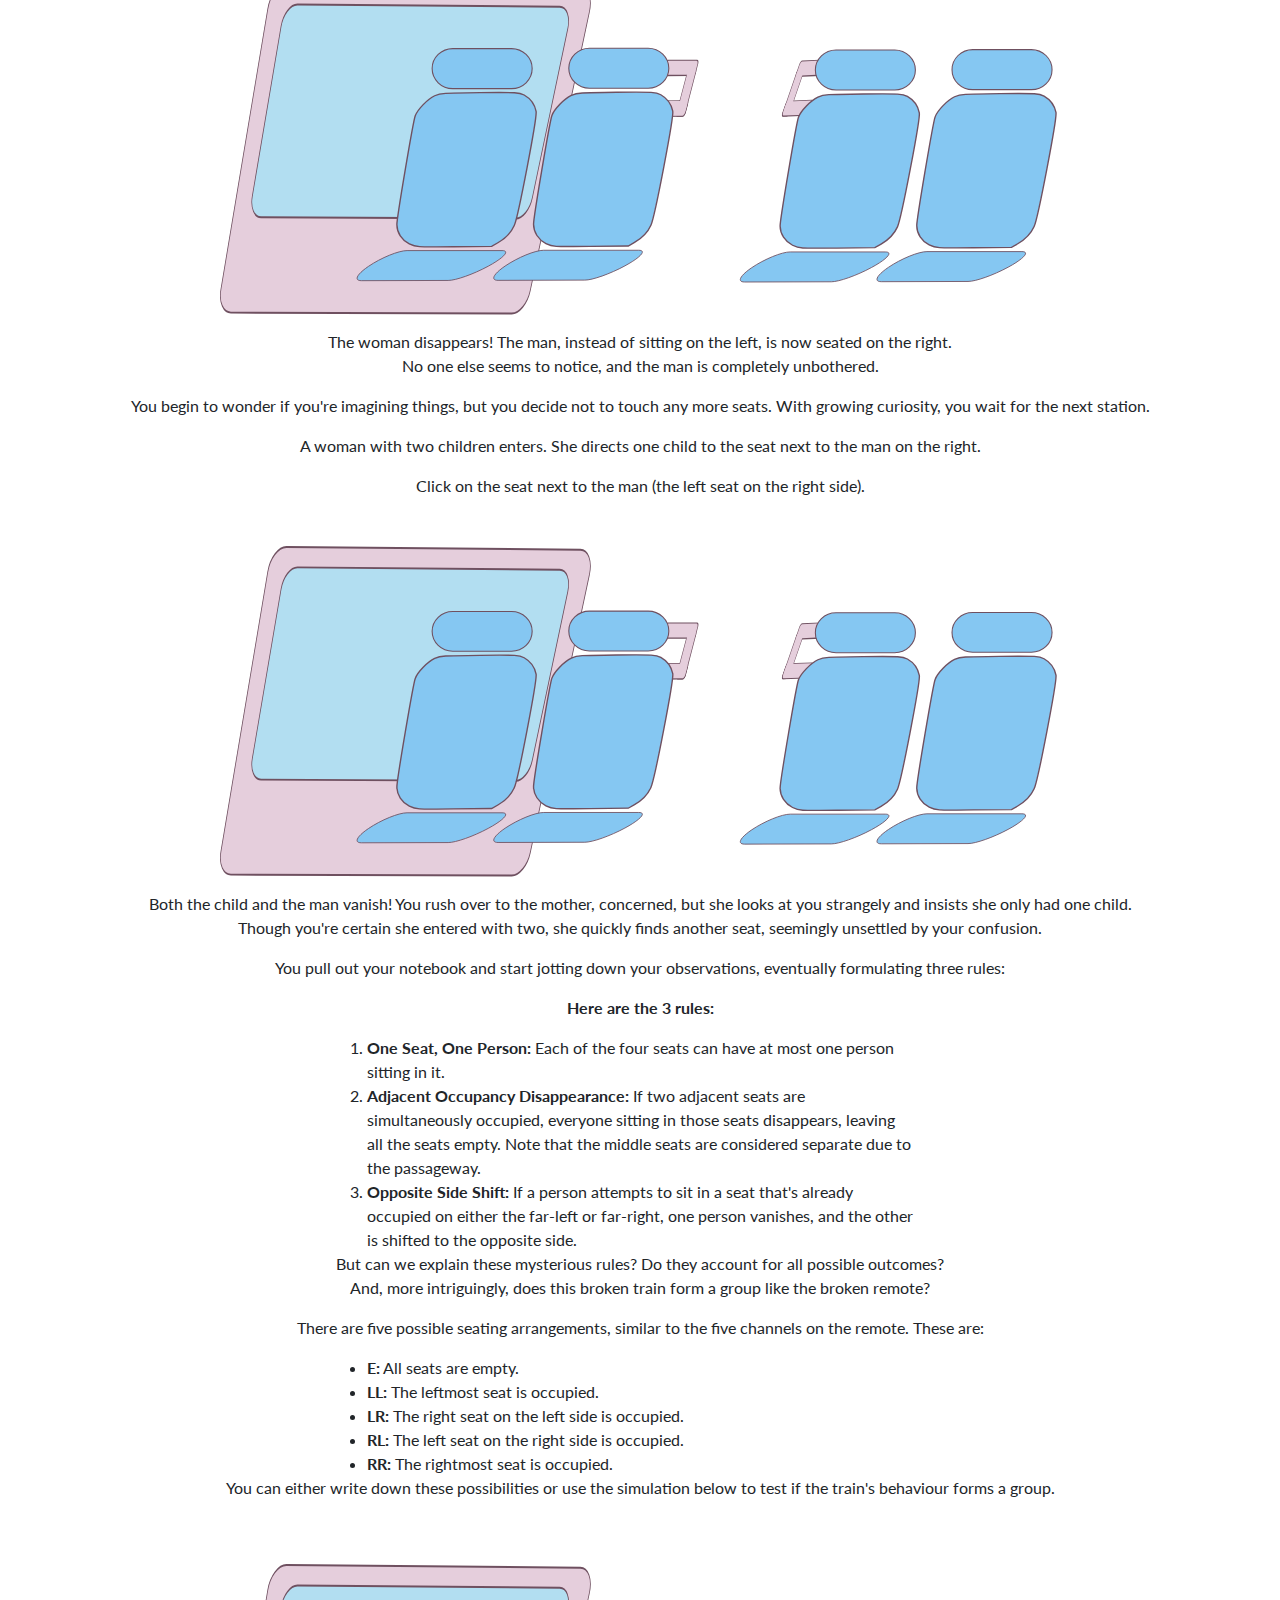
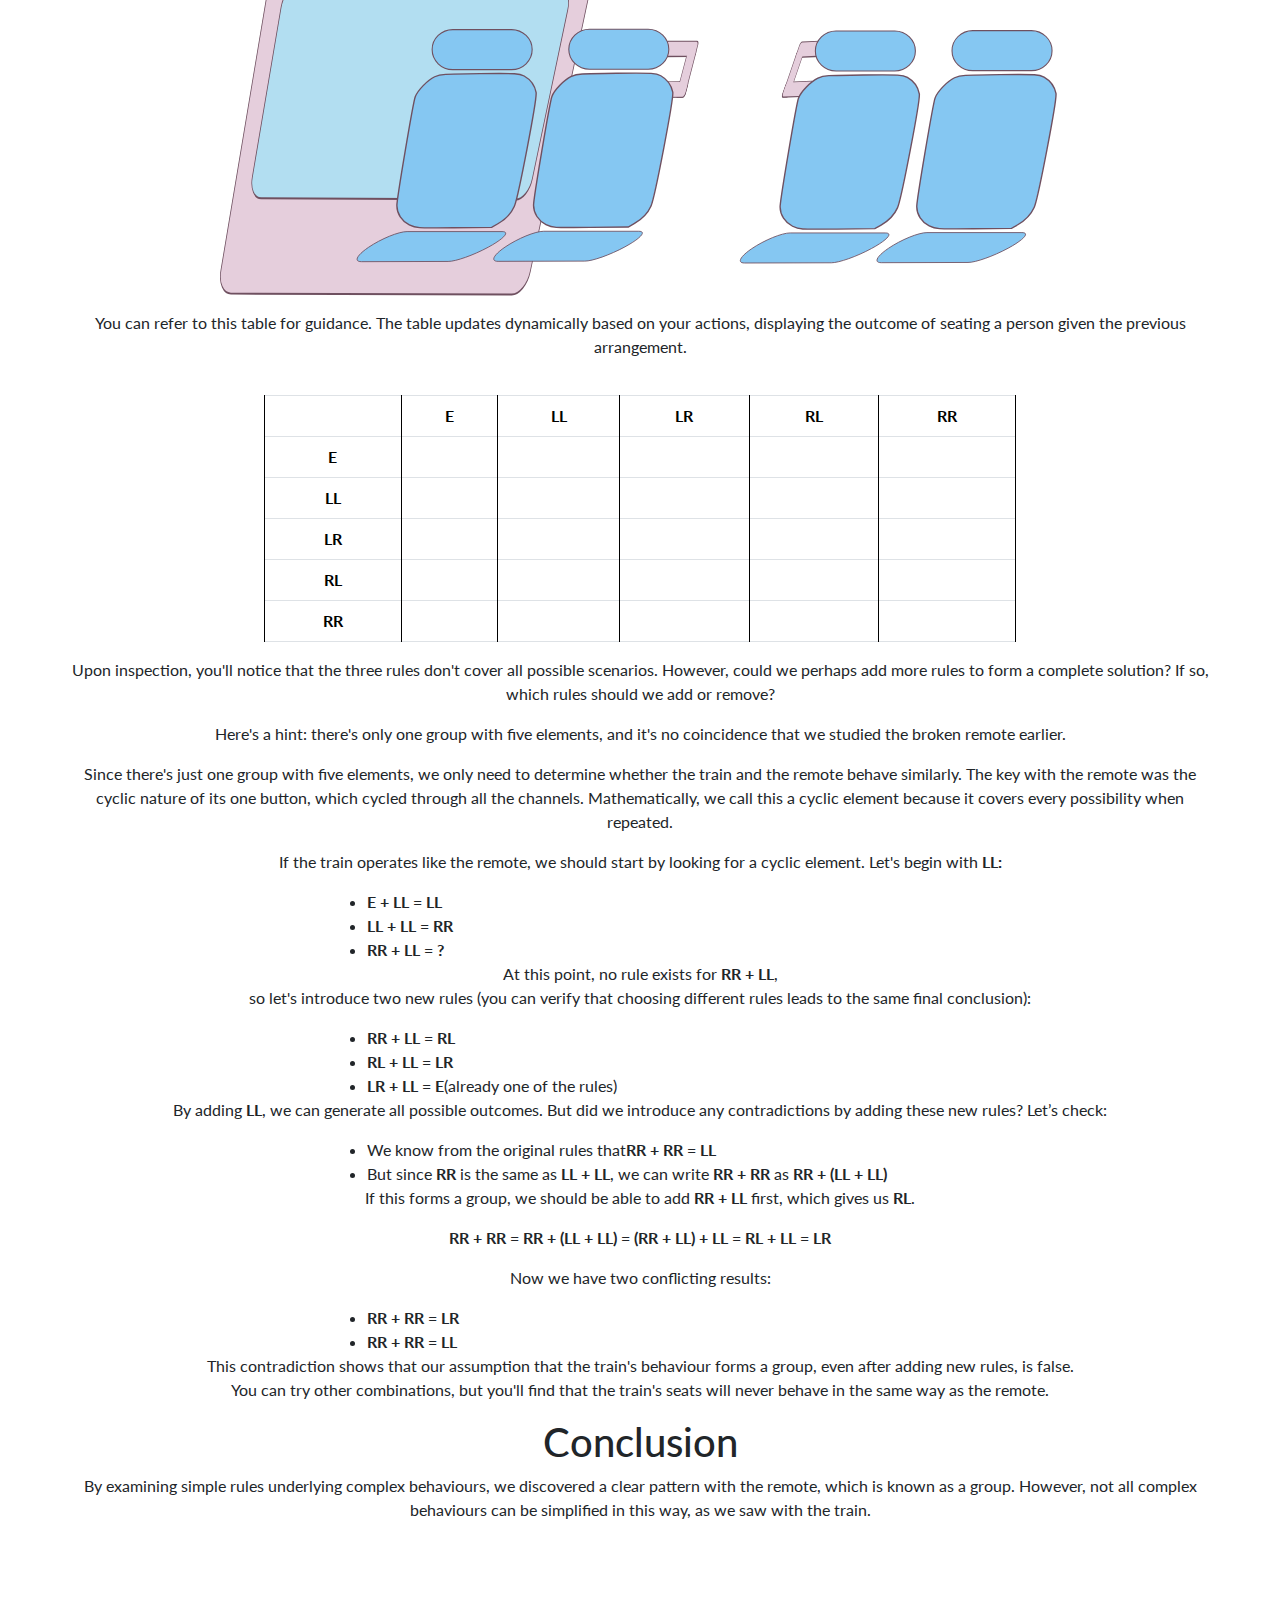
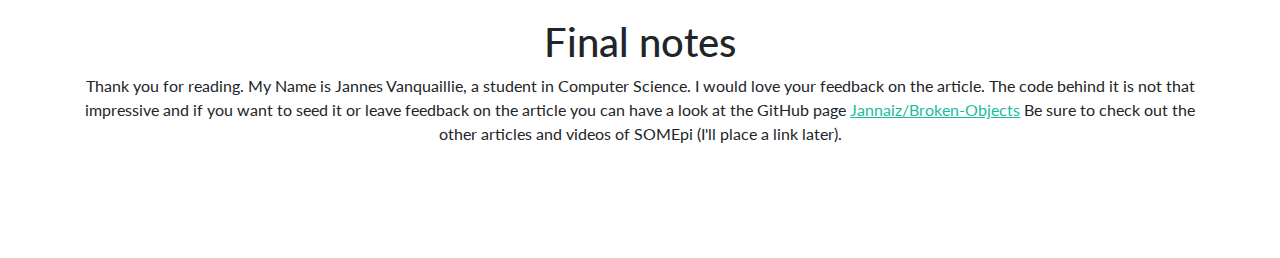
==== commit 1e925bfe: "copy error" ====
--- a/index.html
+++ b/index.html
@@ -387,7 +387,7 @@
 
             <p class="text-center">Both the child and the man vanish! You rush over to the mother, concerned, but she looks at you strangely and insists she only had one child. <br>Though you're certain she entered with two, she quickly finds another seat, seemingly unsettled by your confusion.</p>
             <p class="text-center">You pull out your notebook and start jotting down your observations, eventually formulating three rules:</p>
-            <p class="text-center"><span class="fw-bold">In summary, here are the 5 rules:</span></p>
+            <p class="text-center"><span class="fw-bold">Here are the 3 rules:</span></p>
             <div class="container centered-container" style="width: 50%;">
                 <ol class="list-group centered-list">
                     <li ><span class="fw-bold">One Seat, One Person:</span> Each of the four seats can have at most one person sitting in it.</li>
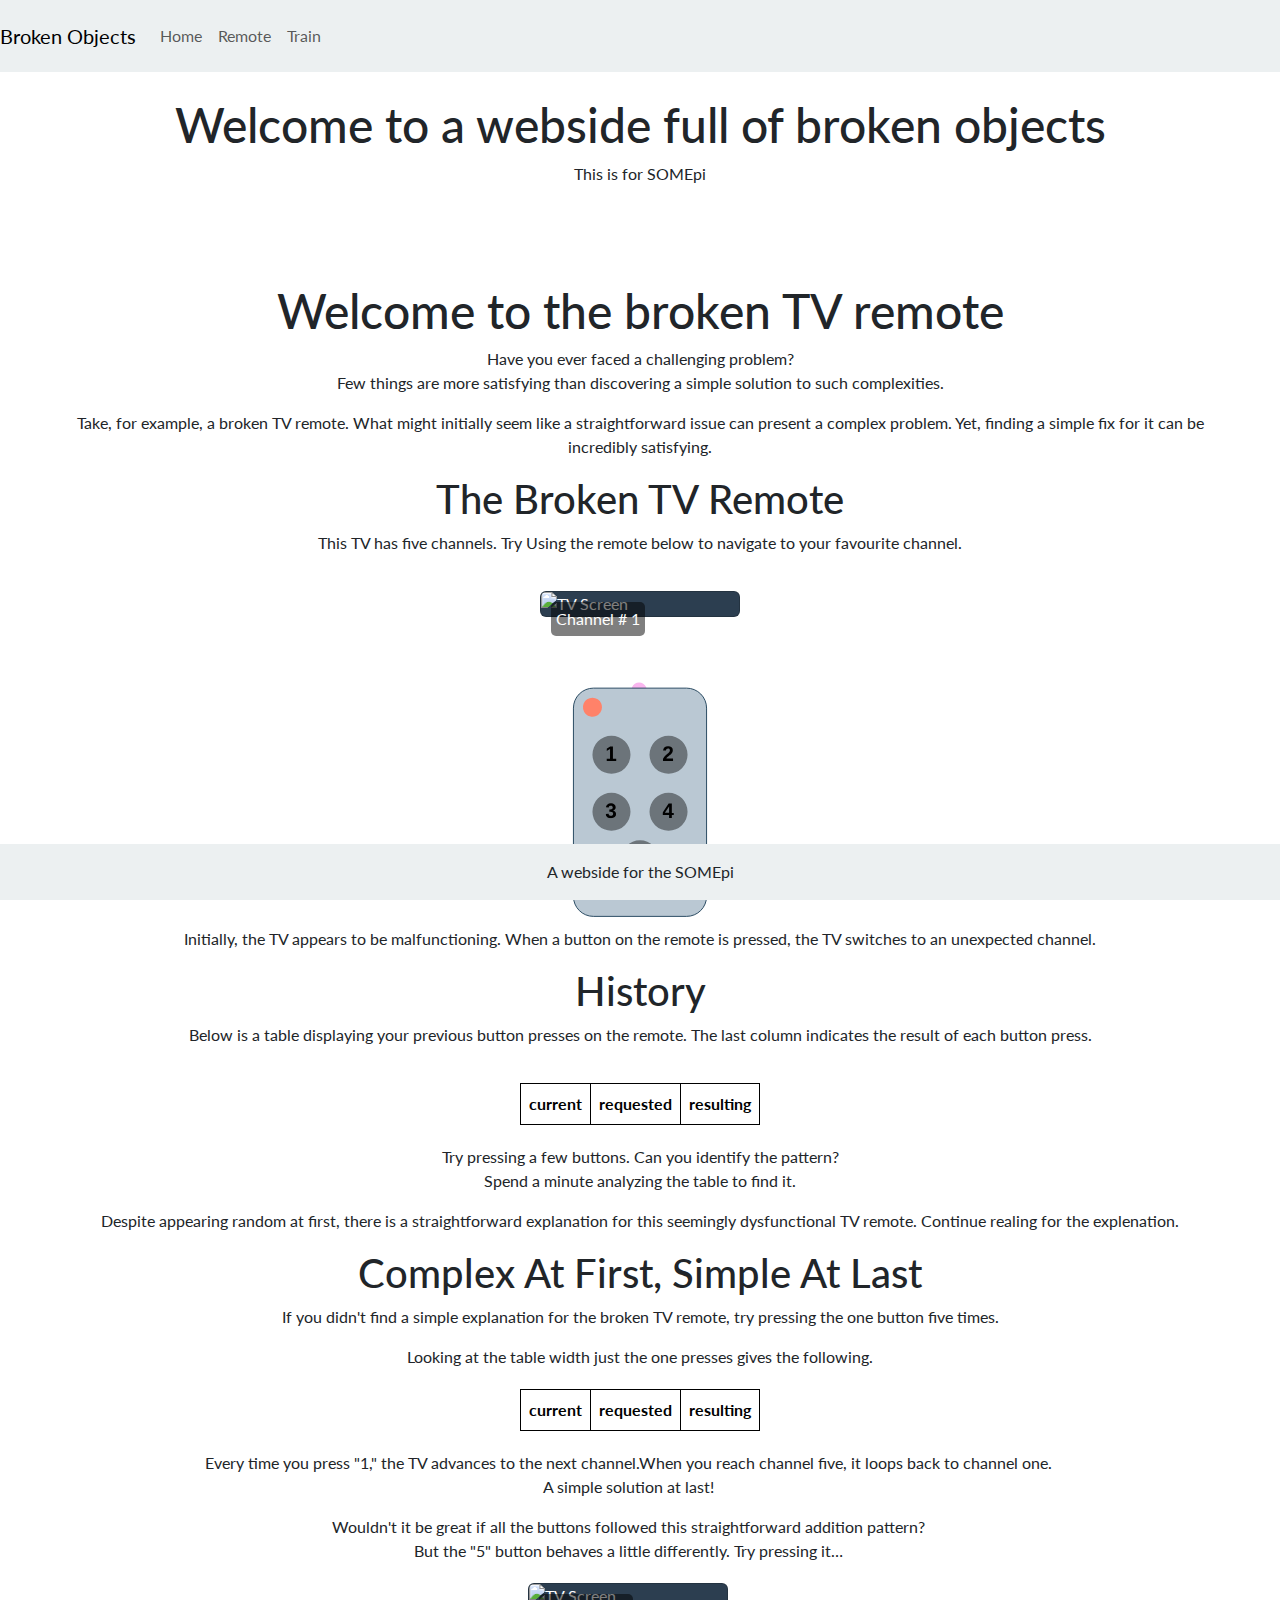
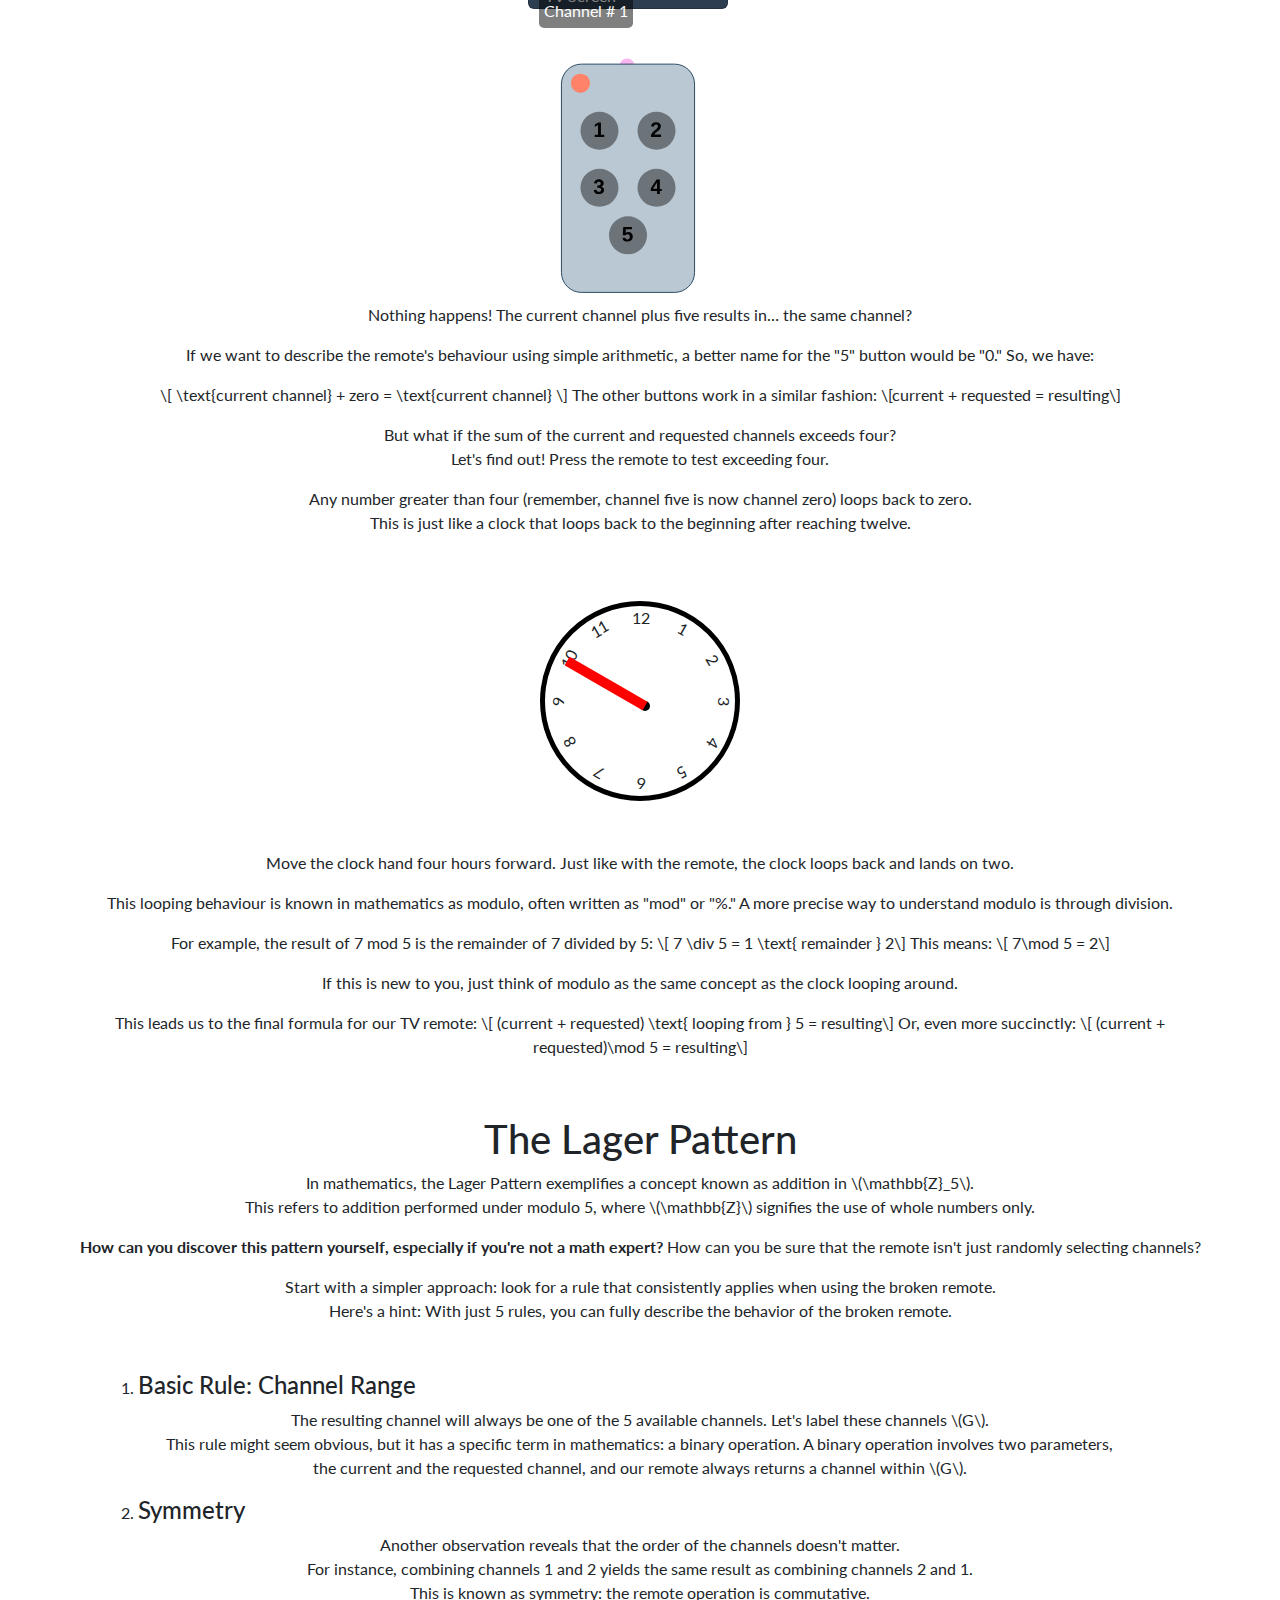
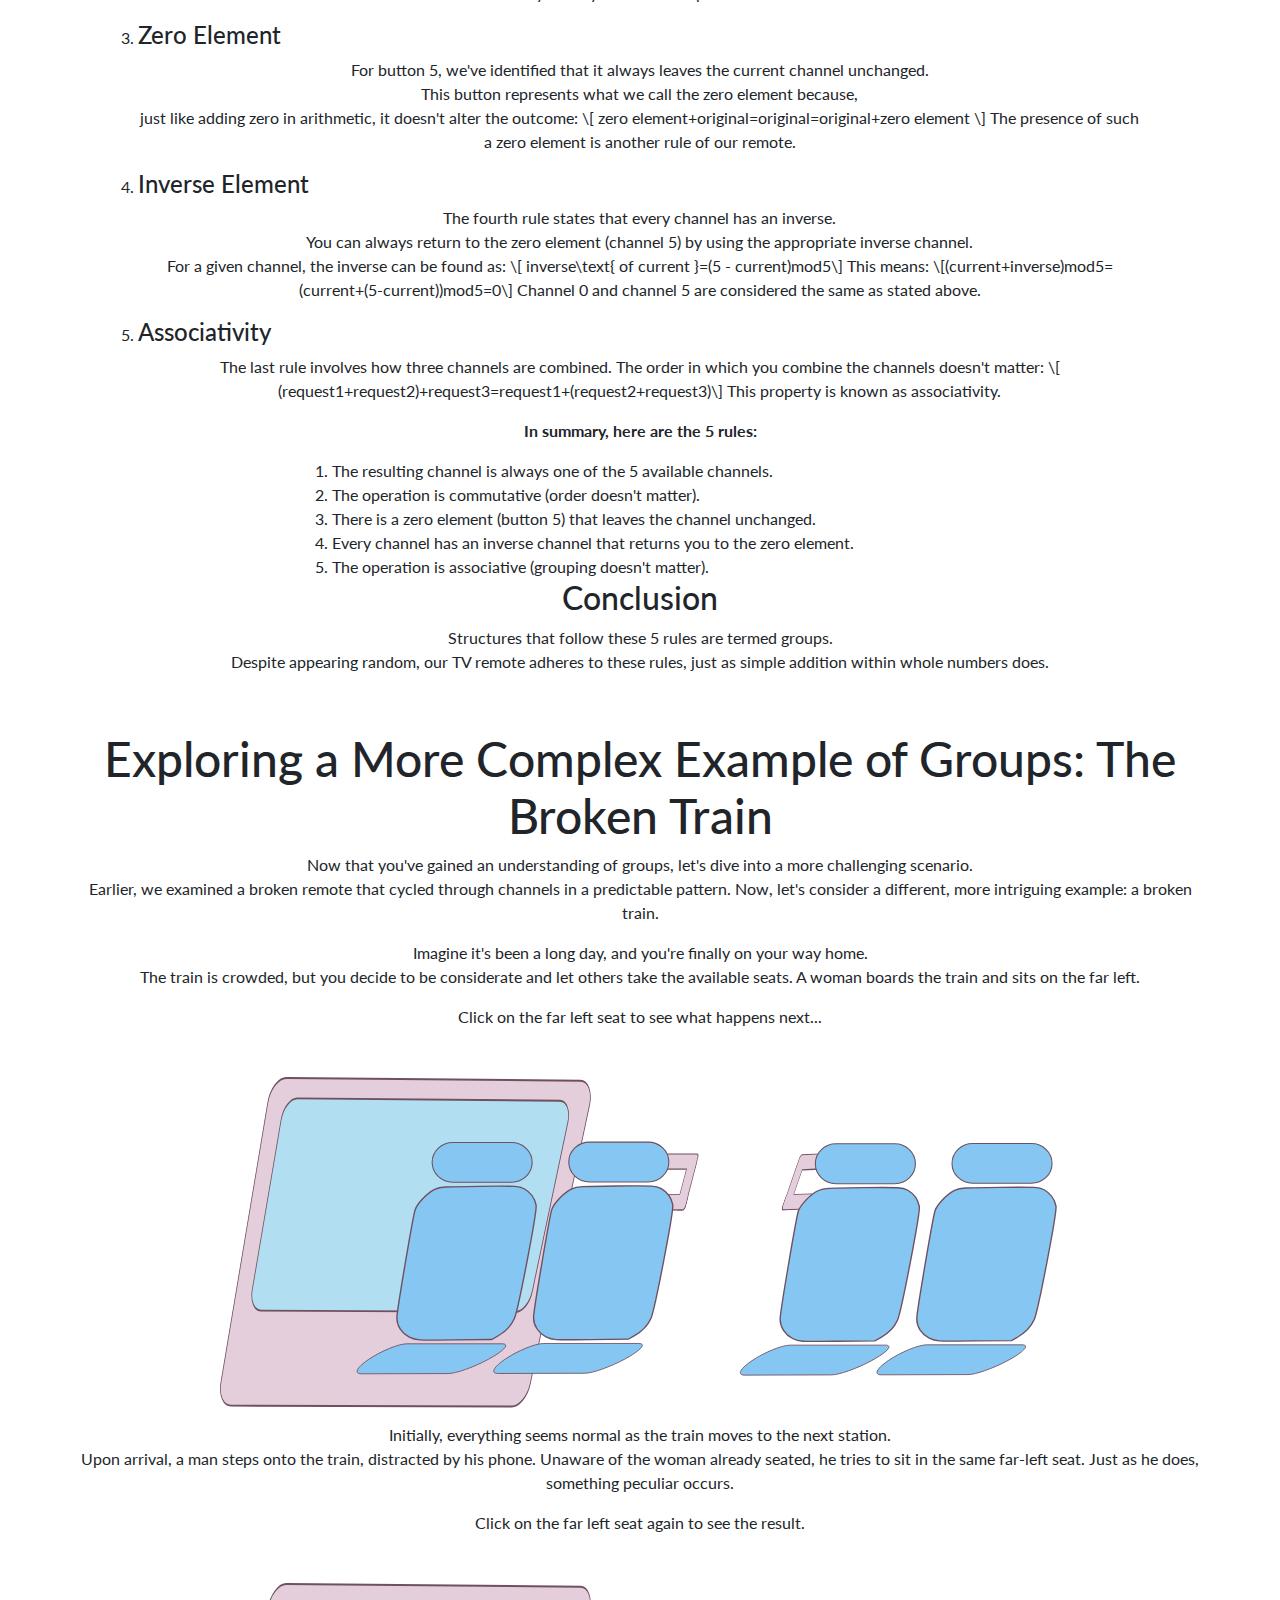
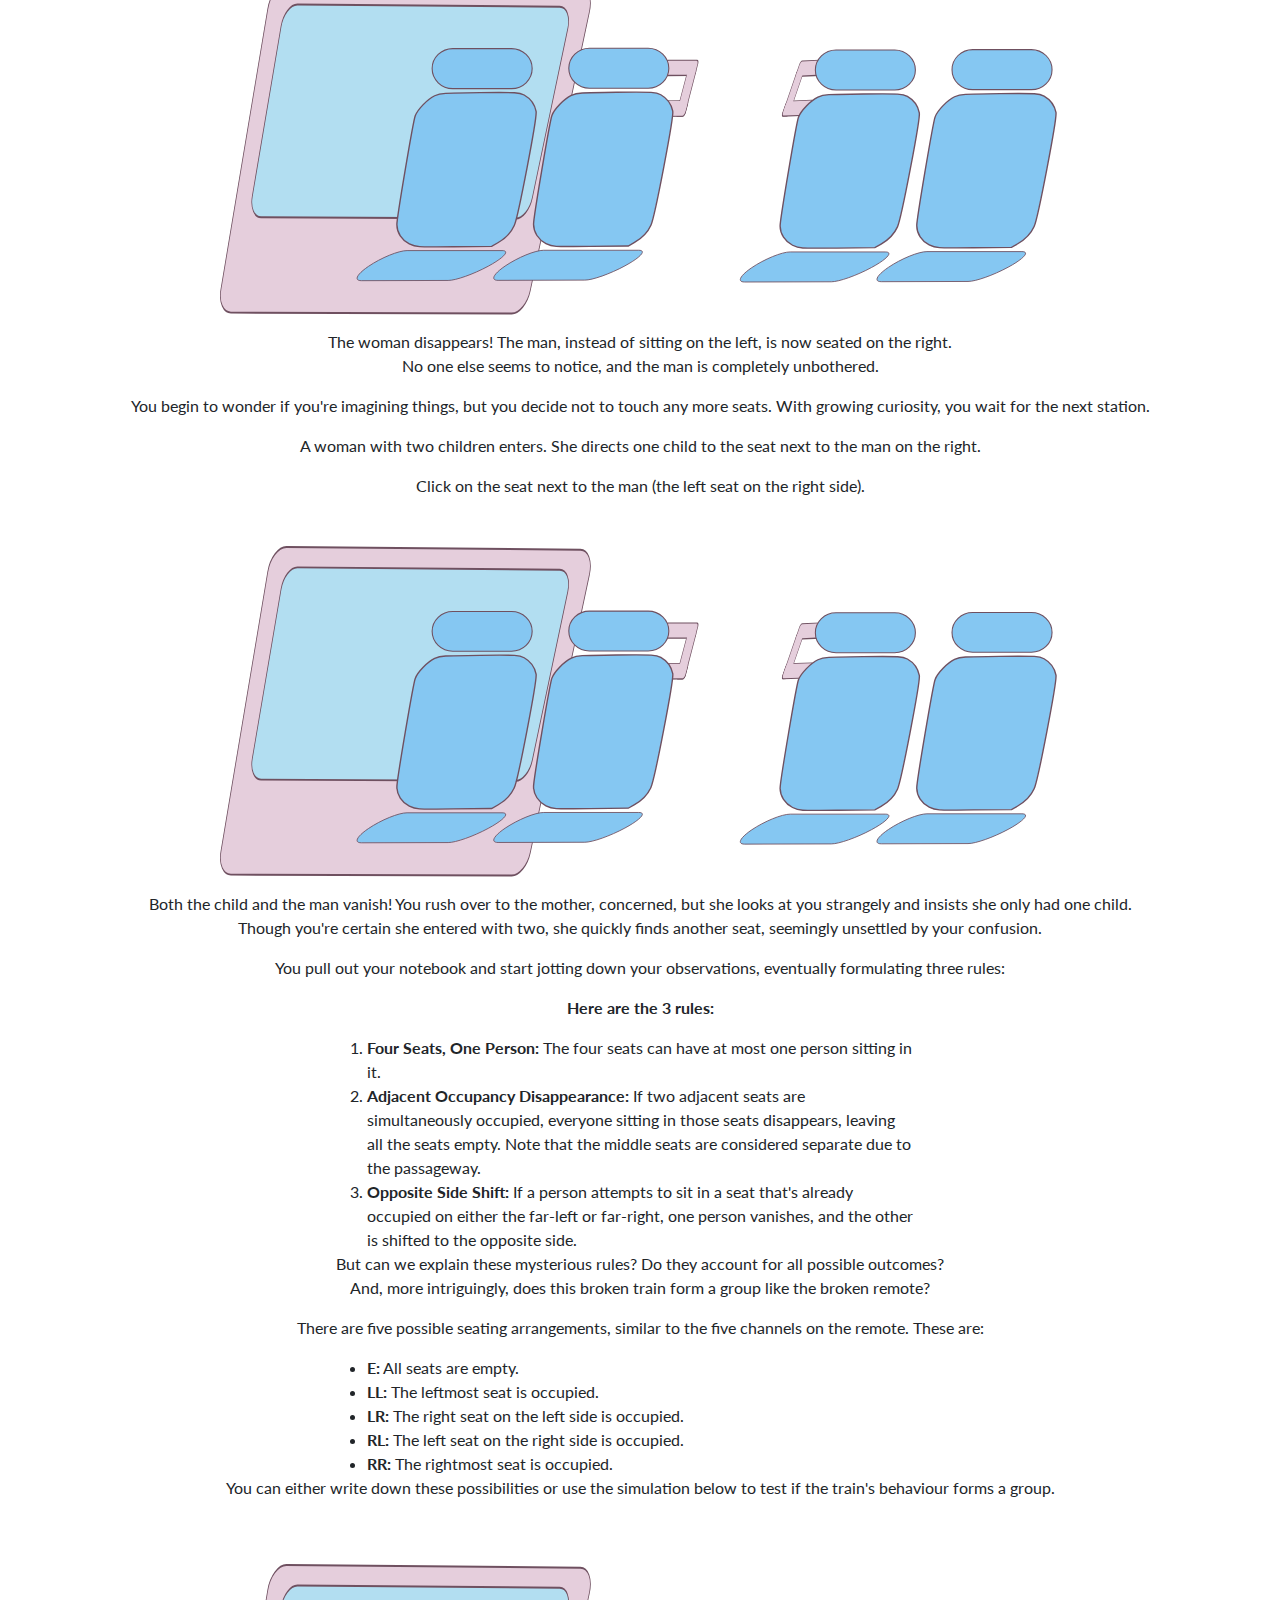
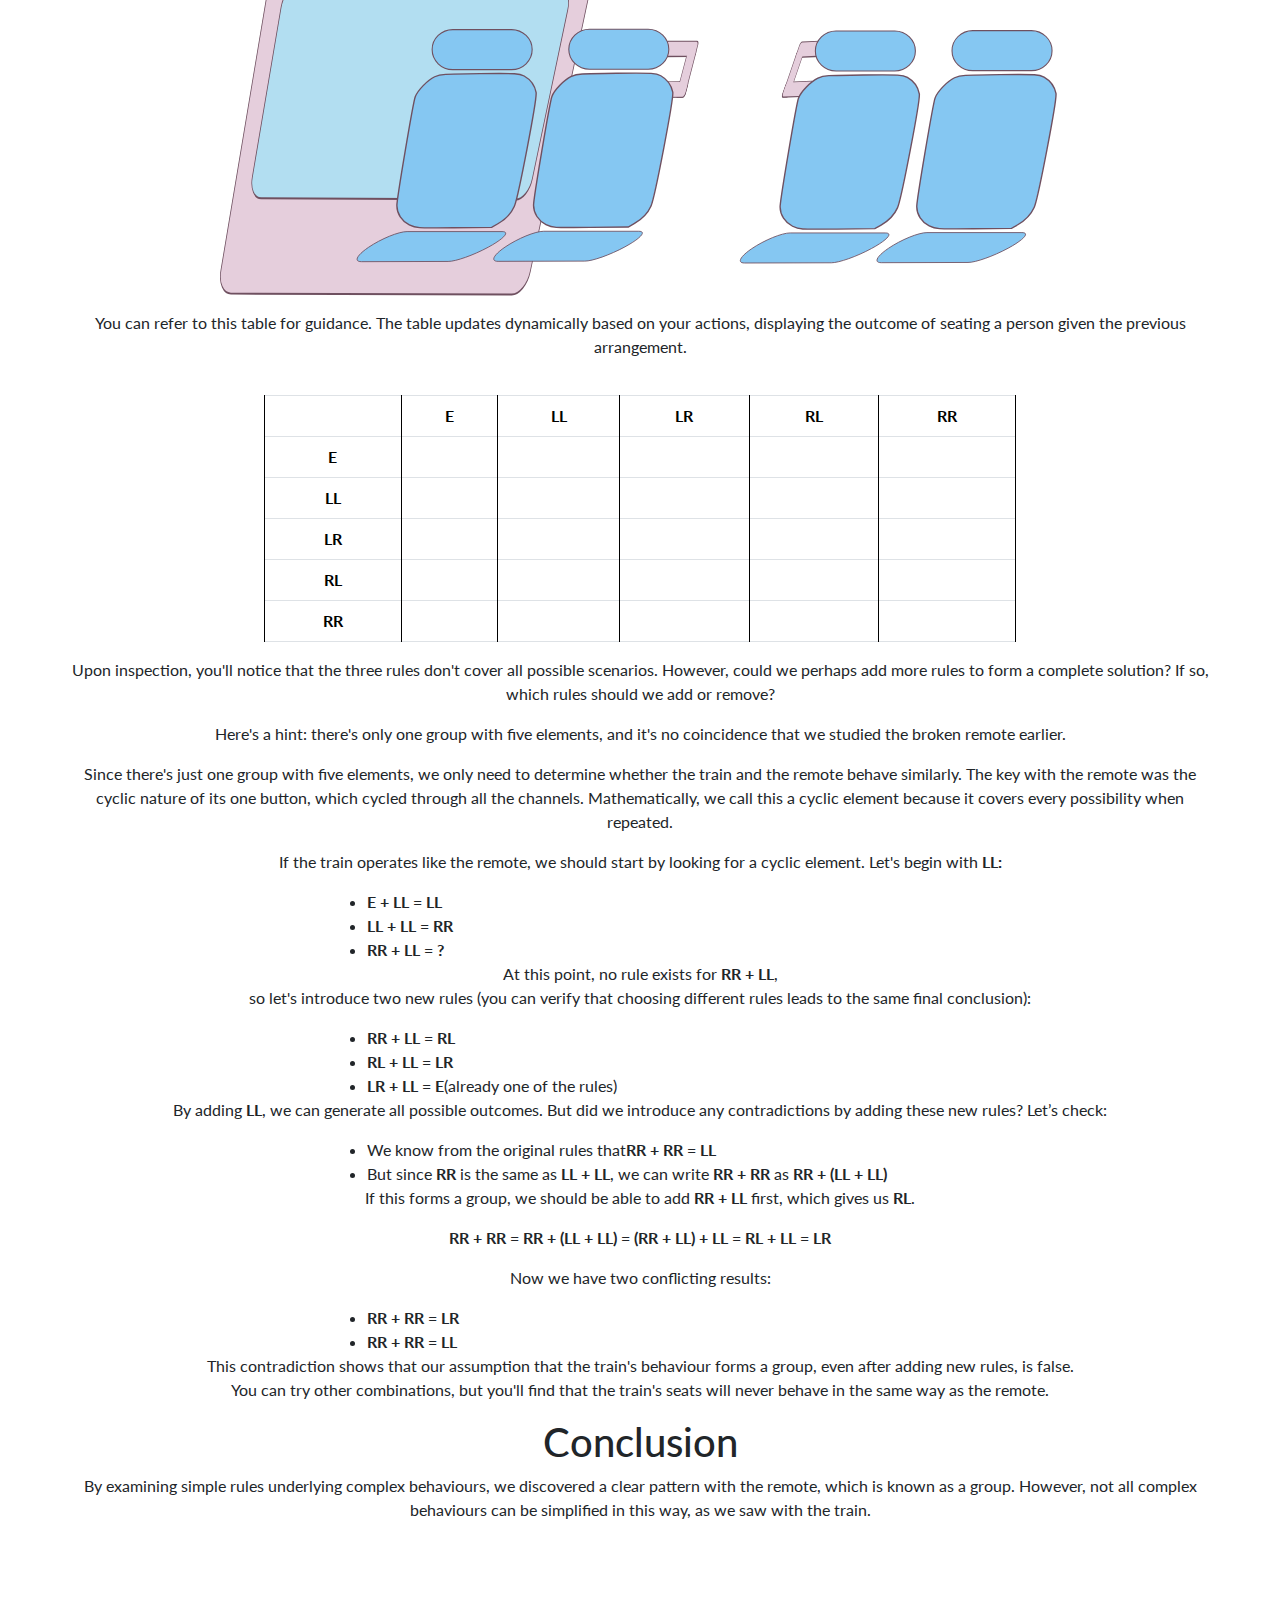
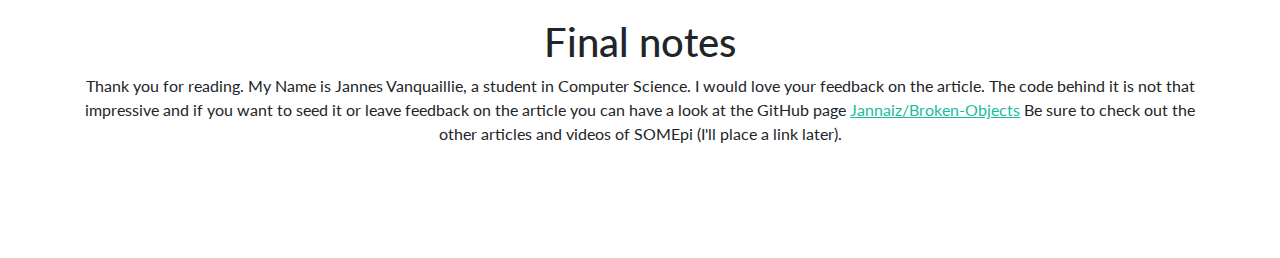
==== commit 4546f214: "Copy error" ====
--- a/index.html
+++ b/index.html
@@ -390,7 +390,7 @@
             <p class="text-center"><span class="fw-bold">Here are the 3 rules:</span></p>
             <div class="container centered-container" style="width: 50%;">
                 <ol class="list-group centered-list">
-                    <li ><span class="fw-bold">One Seat, One Person:</span> Each of the four seats can have at most one person sitting in it.</li>
+                    <li ><span class="fw-bold">Four Seats, One Person:</span> The four seats can have at most one person sitting in it.</li>
                     <li class=""><span class="fw-bold">Adjacent Occupancy Disappearance:</span> If two adjacent seats are simultaneously occupied, everyone sitting in those seats disappears, leaving all the seats empty. Note that the middle seats are considered separate due to the passageway.</li>
                     <li class=""><span class="fw-bold">Opposite Side Shift:</span> If a person attempts to sit in a seat that's already occupied on either the far-left or far-right, one person vanishes, and the other is shifted to the opposite side.</li>
                 </ol>
